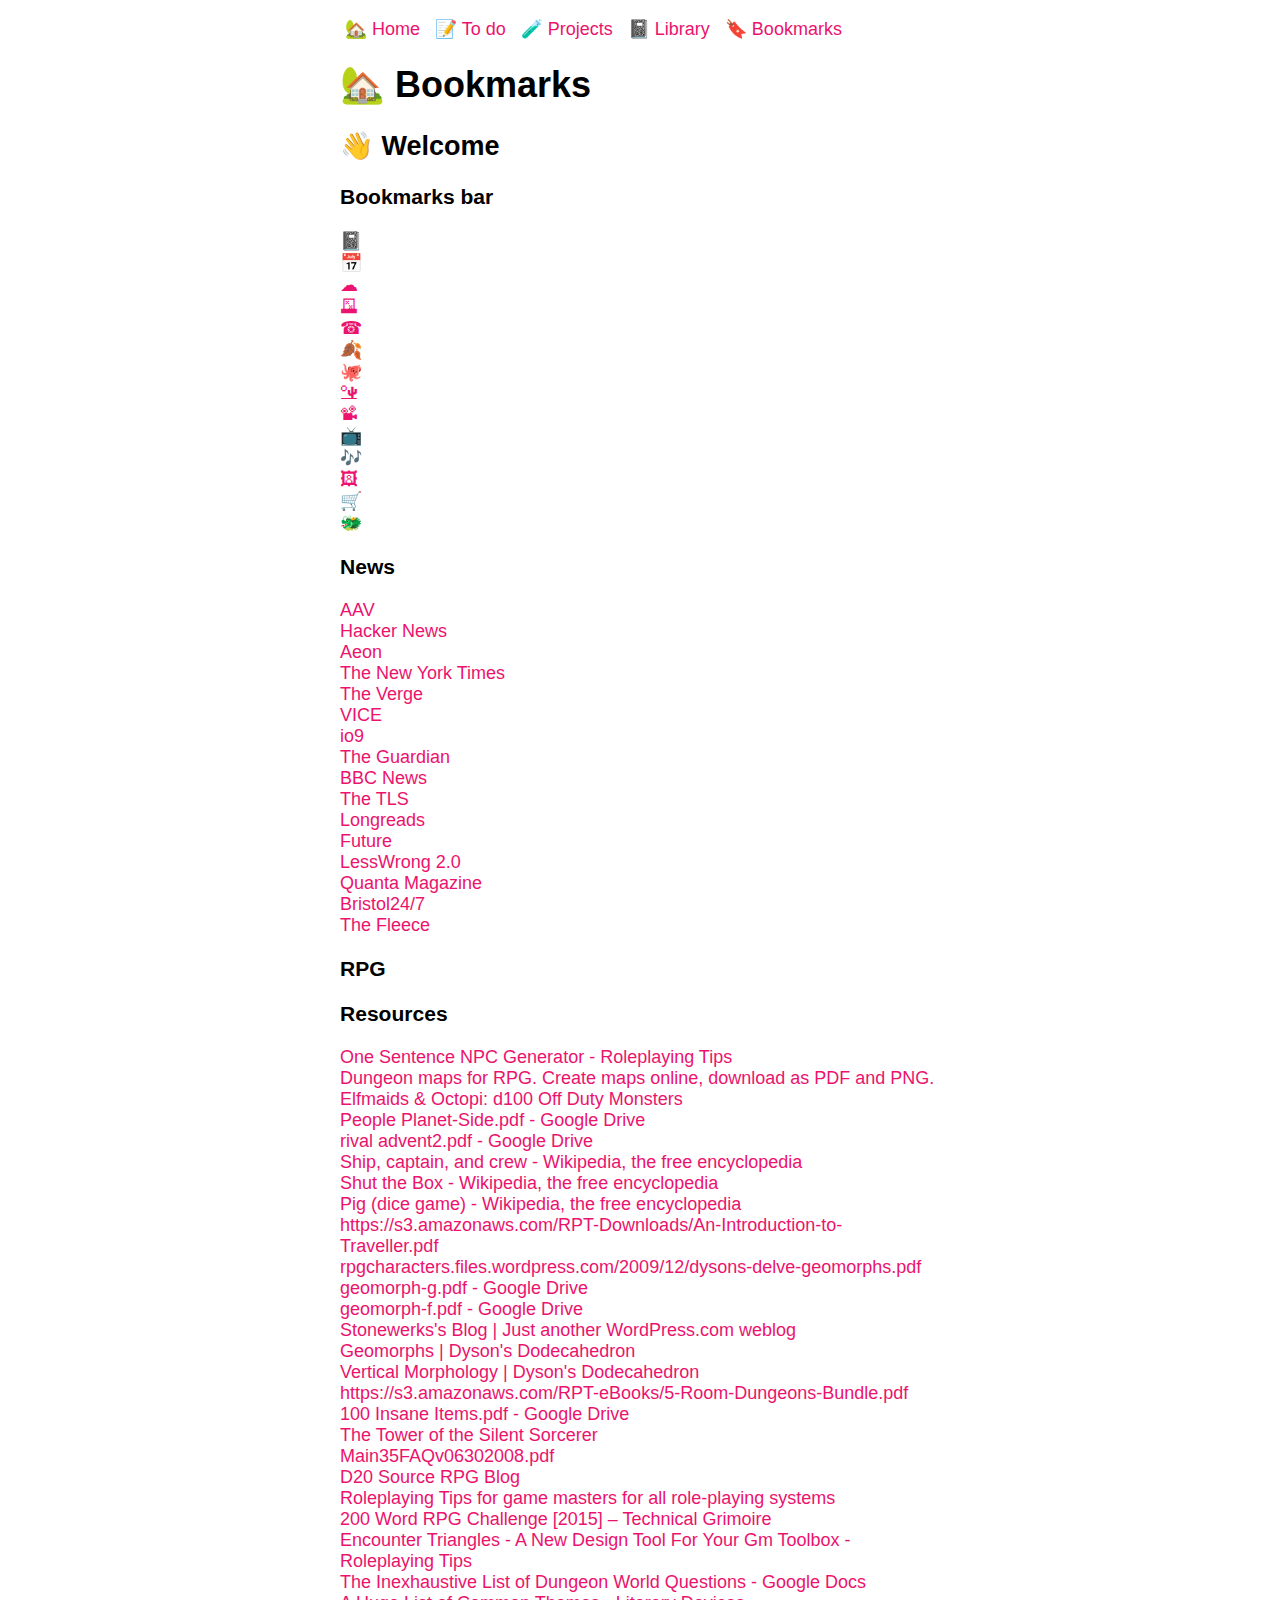
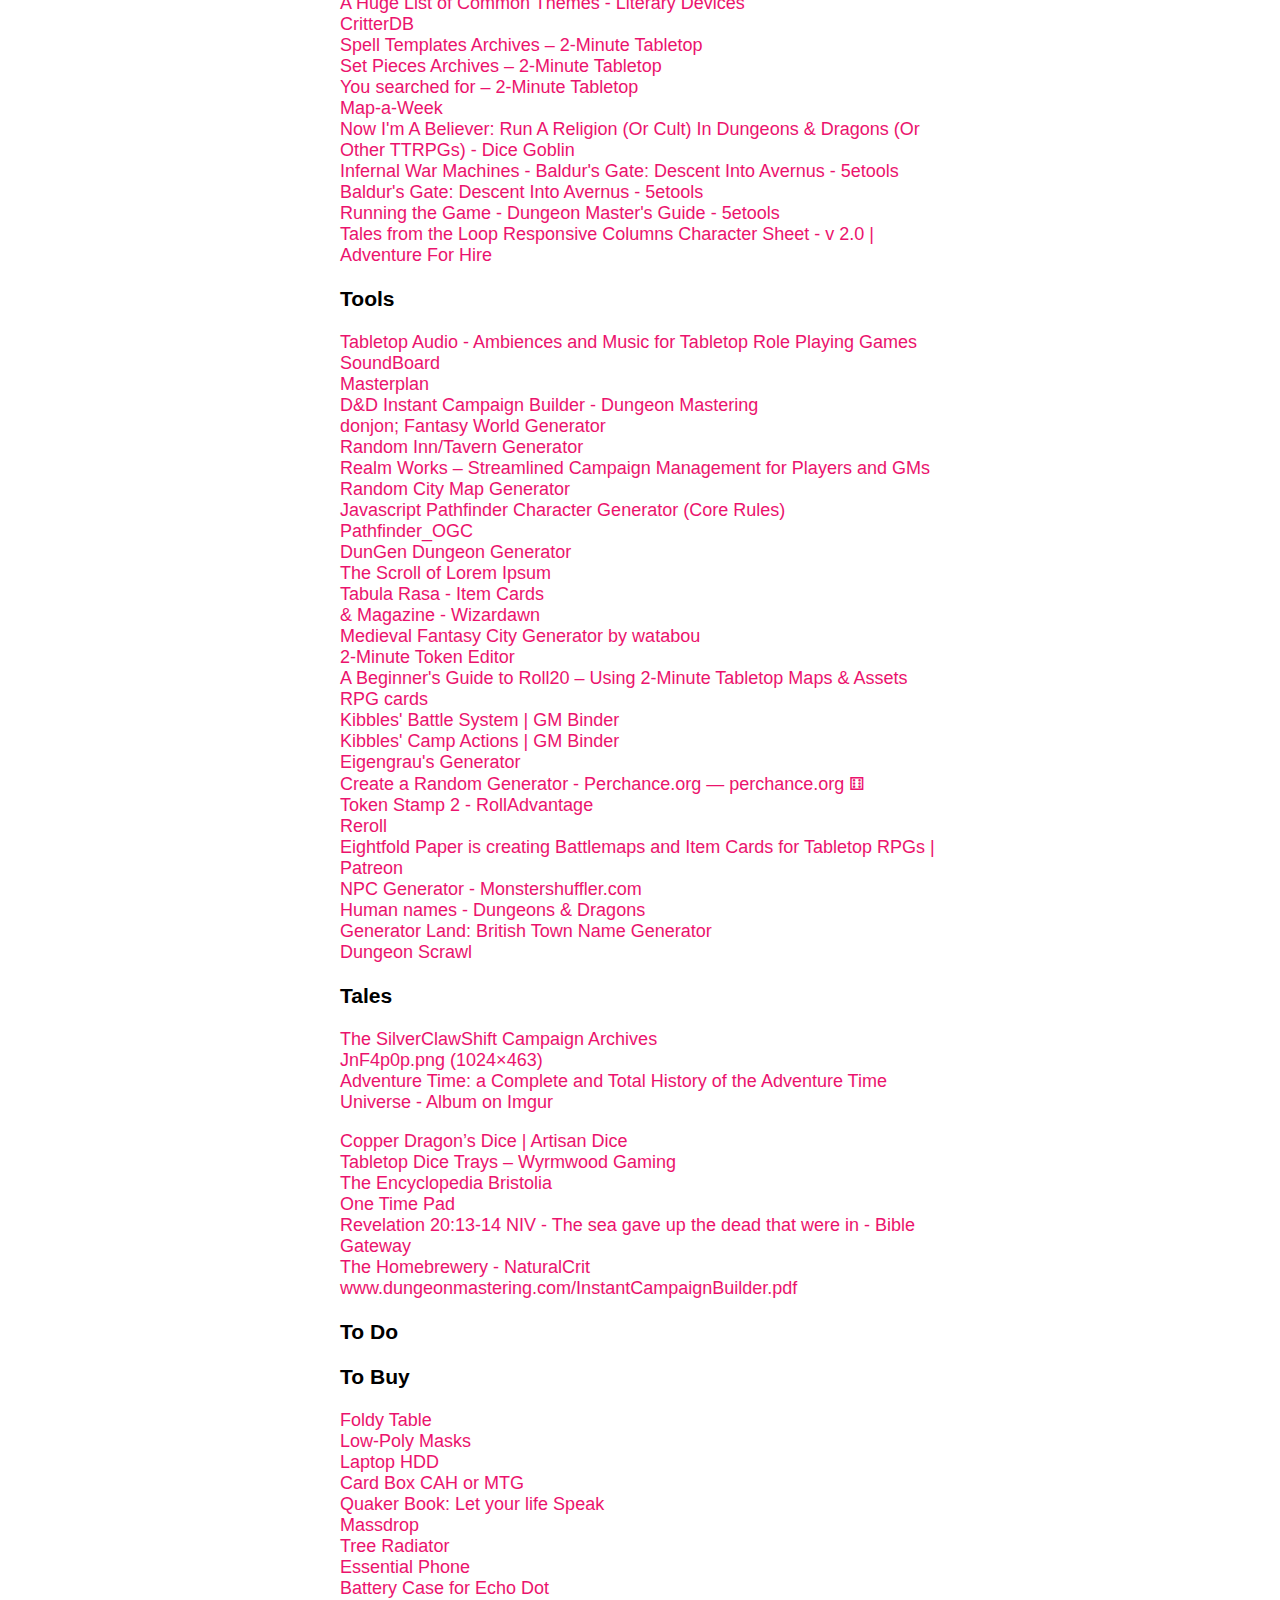
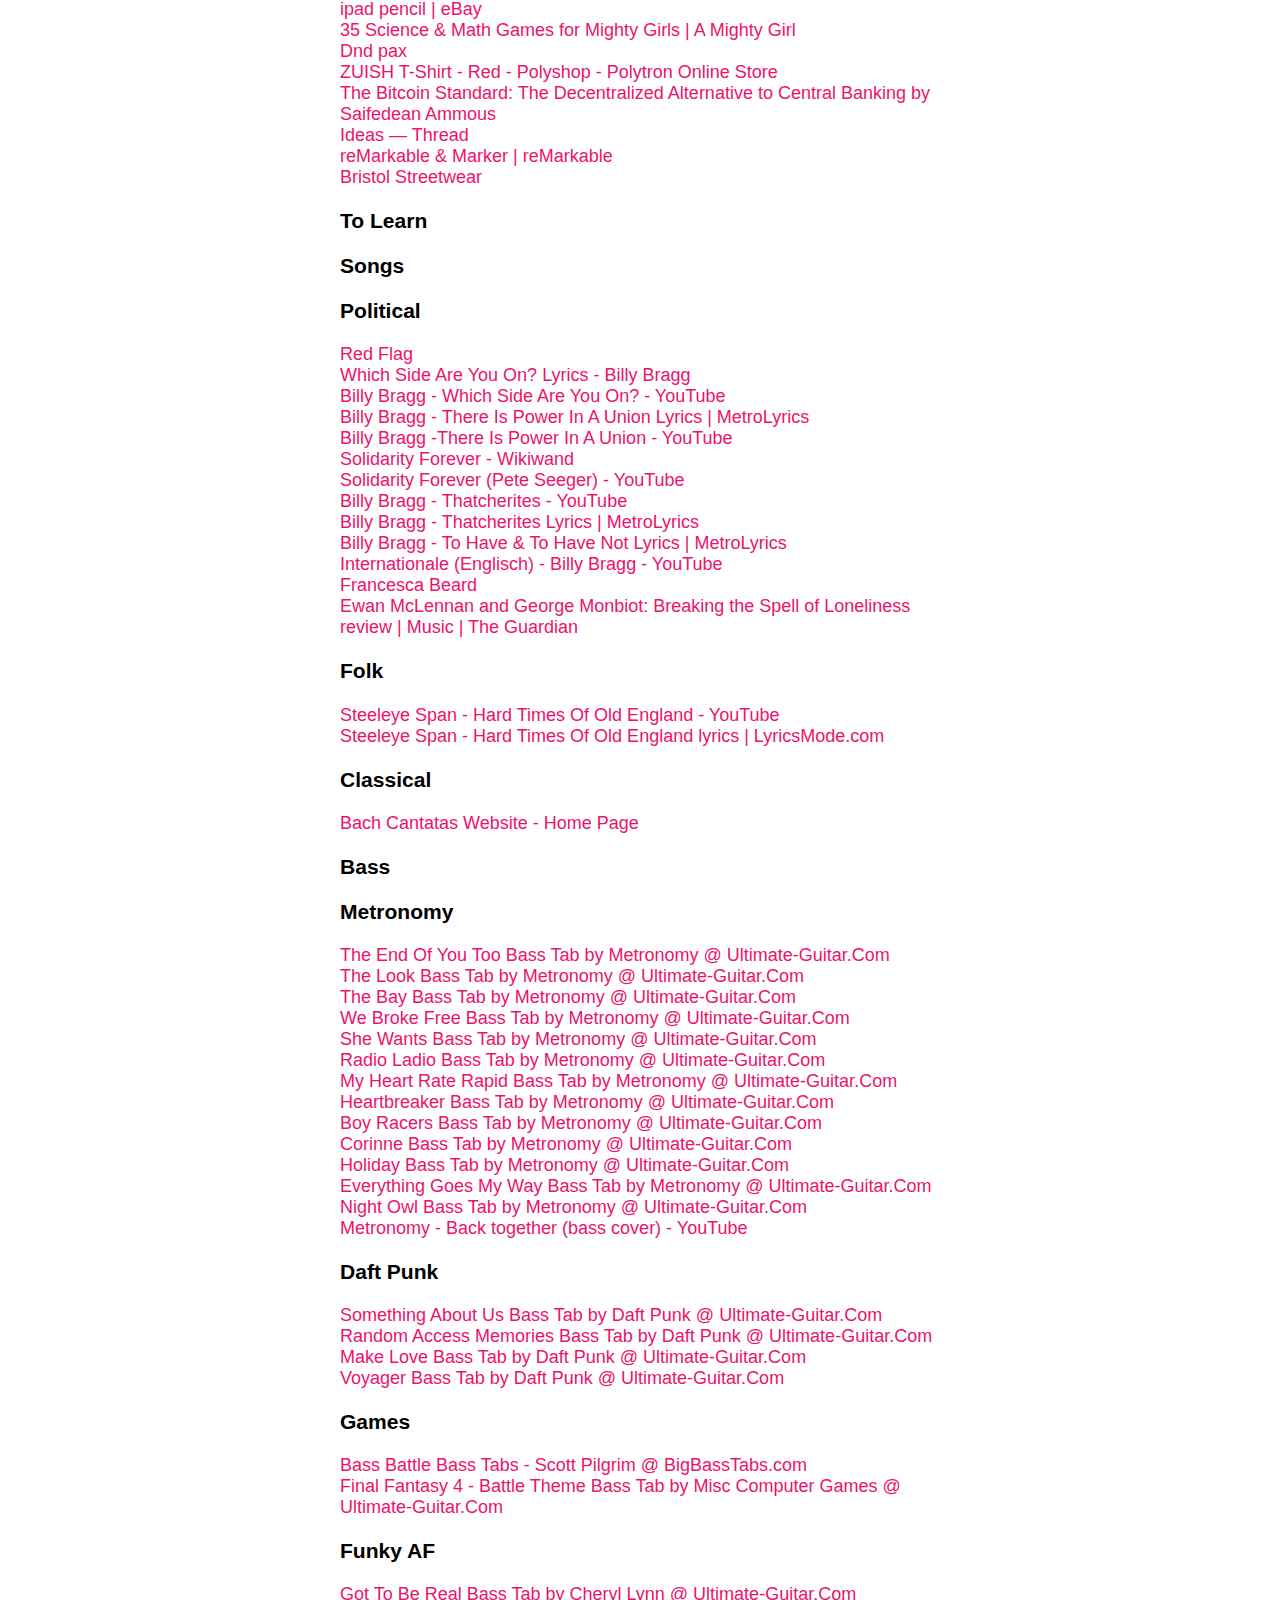
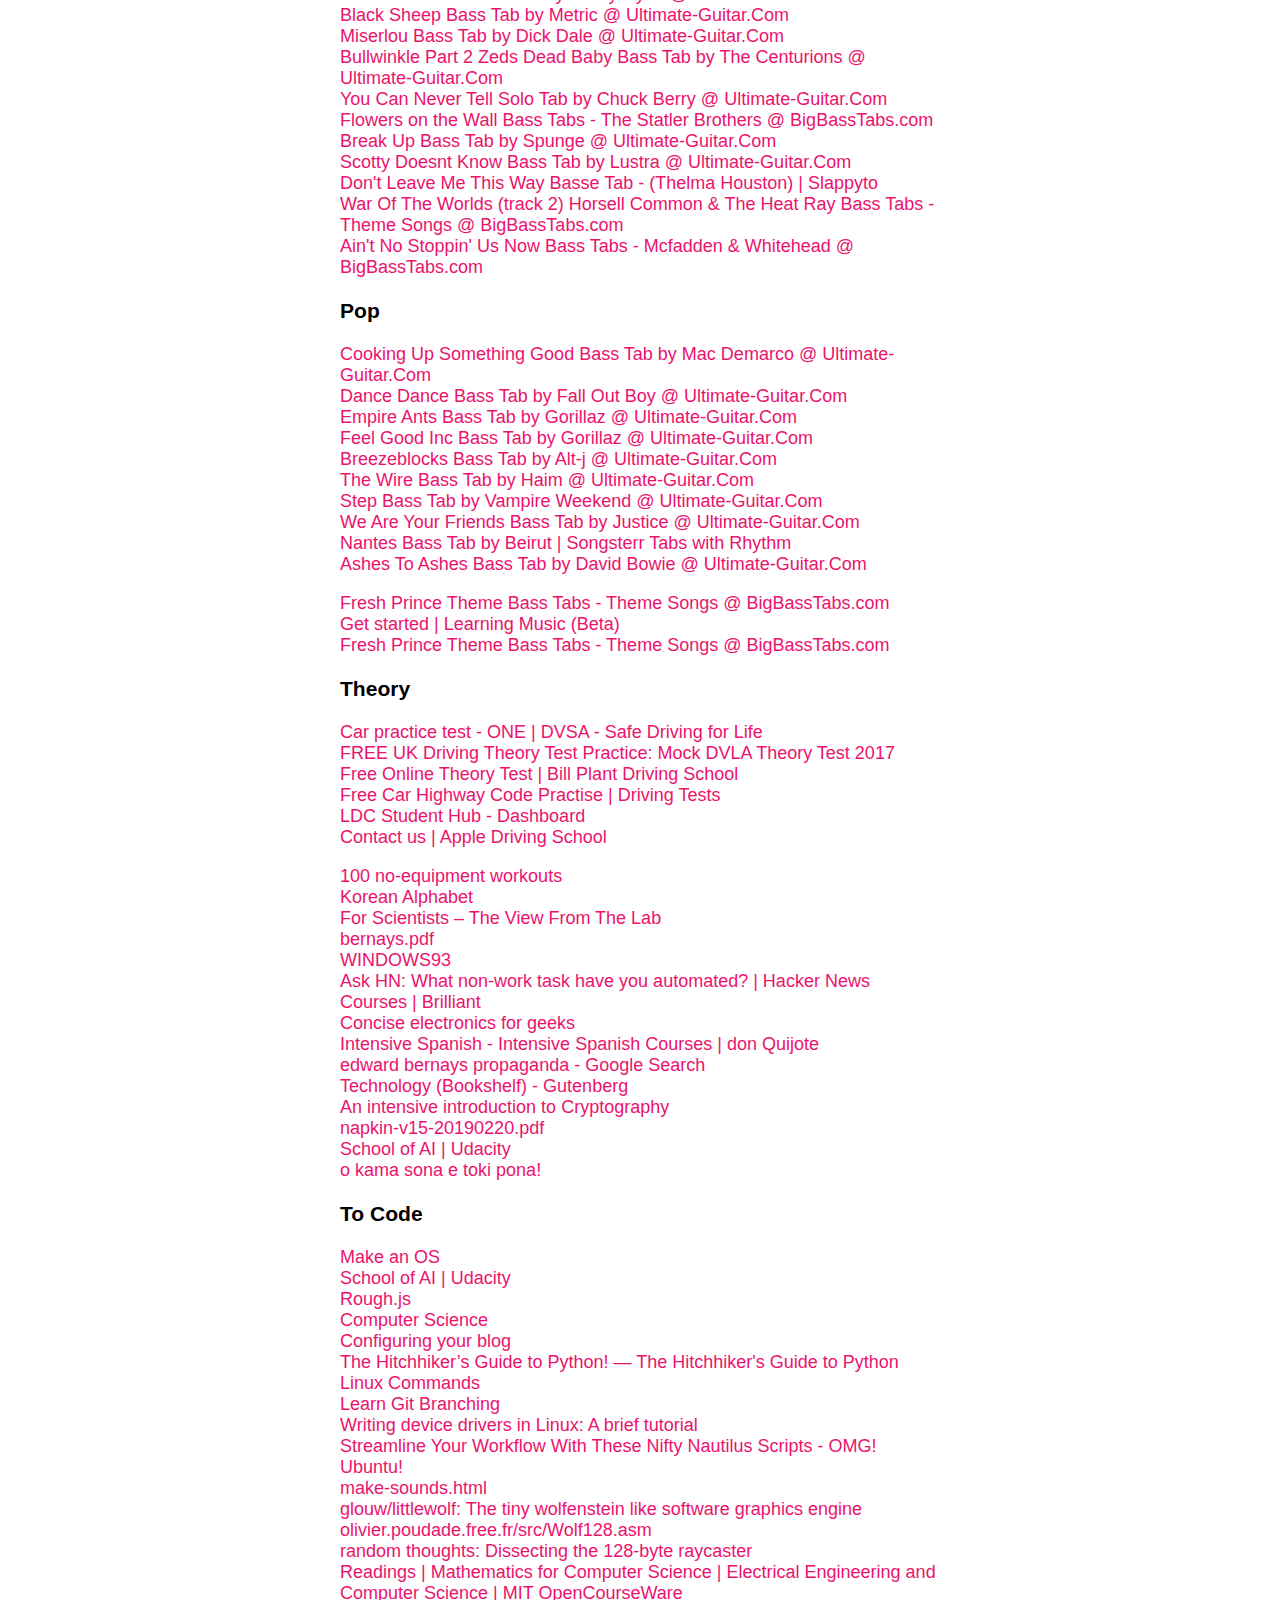
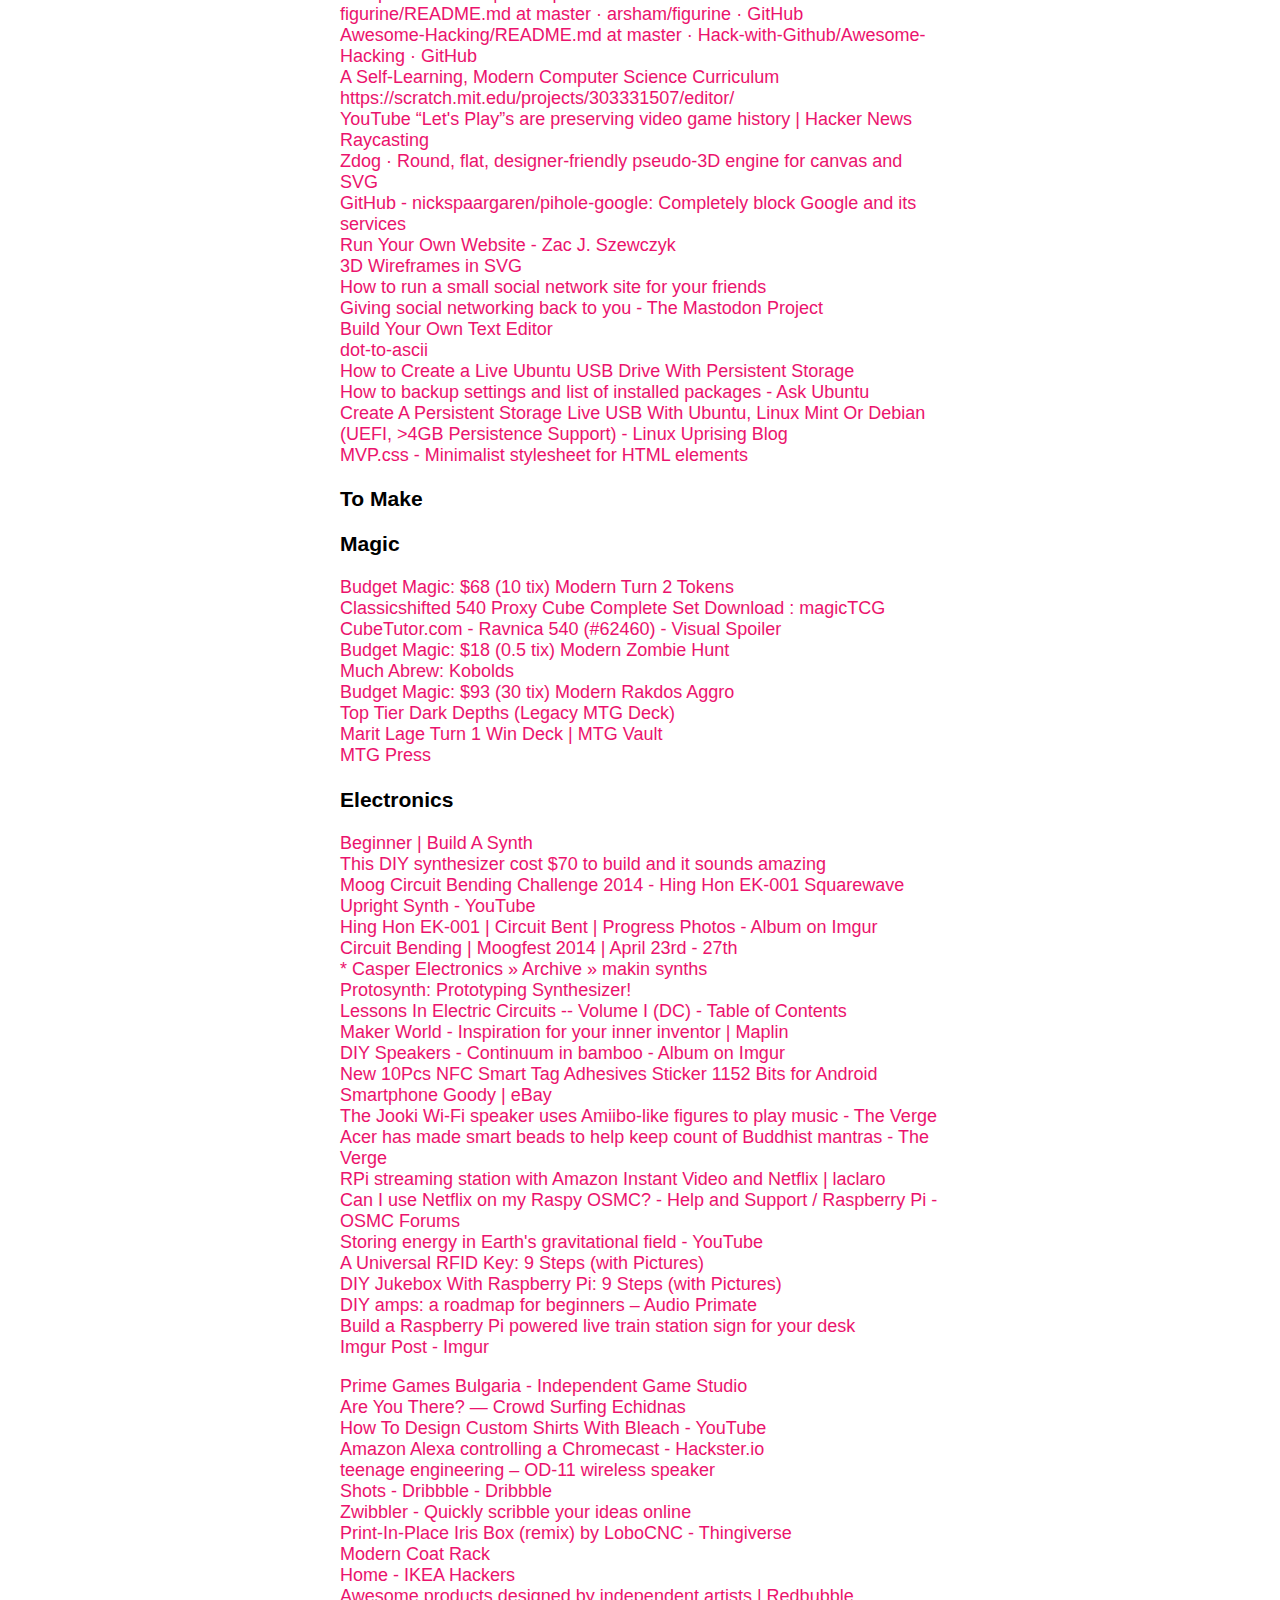
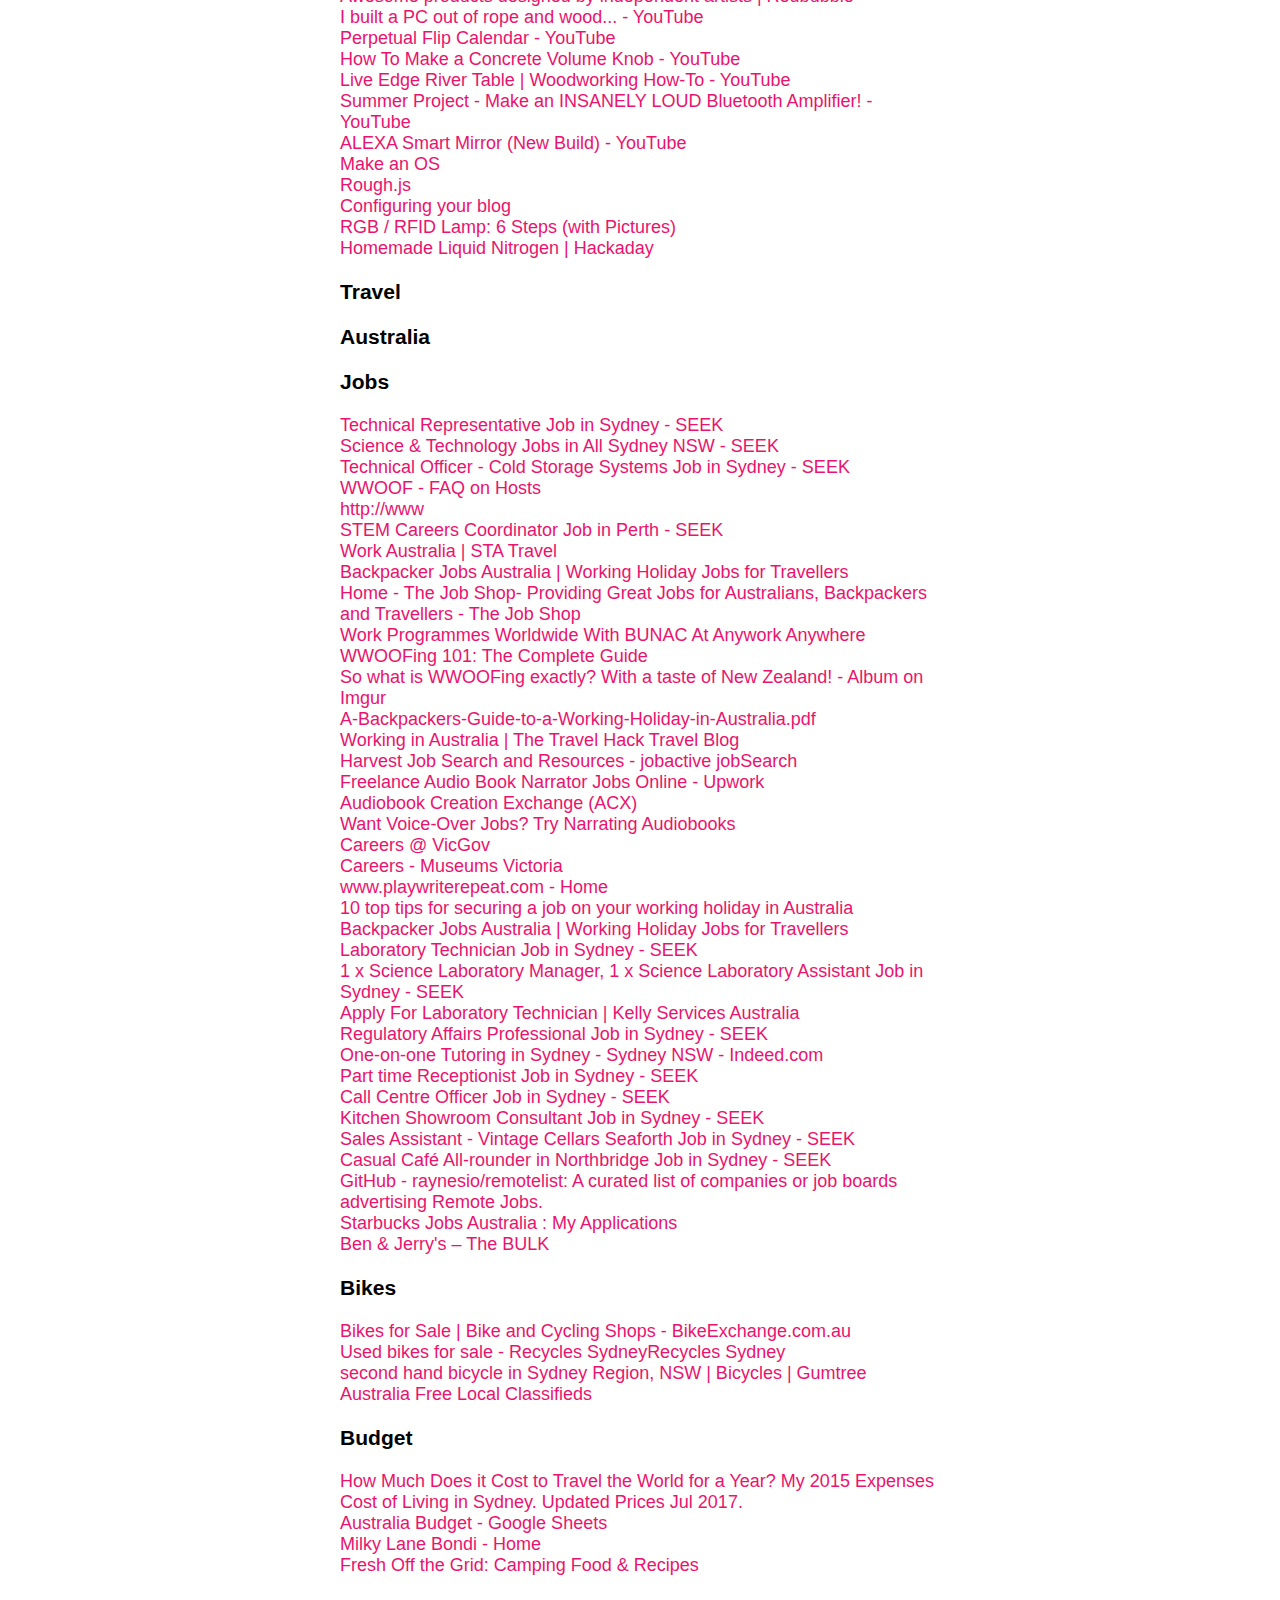
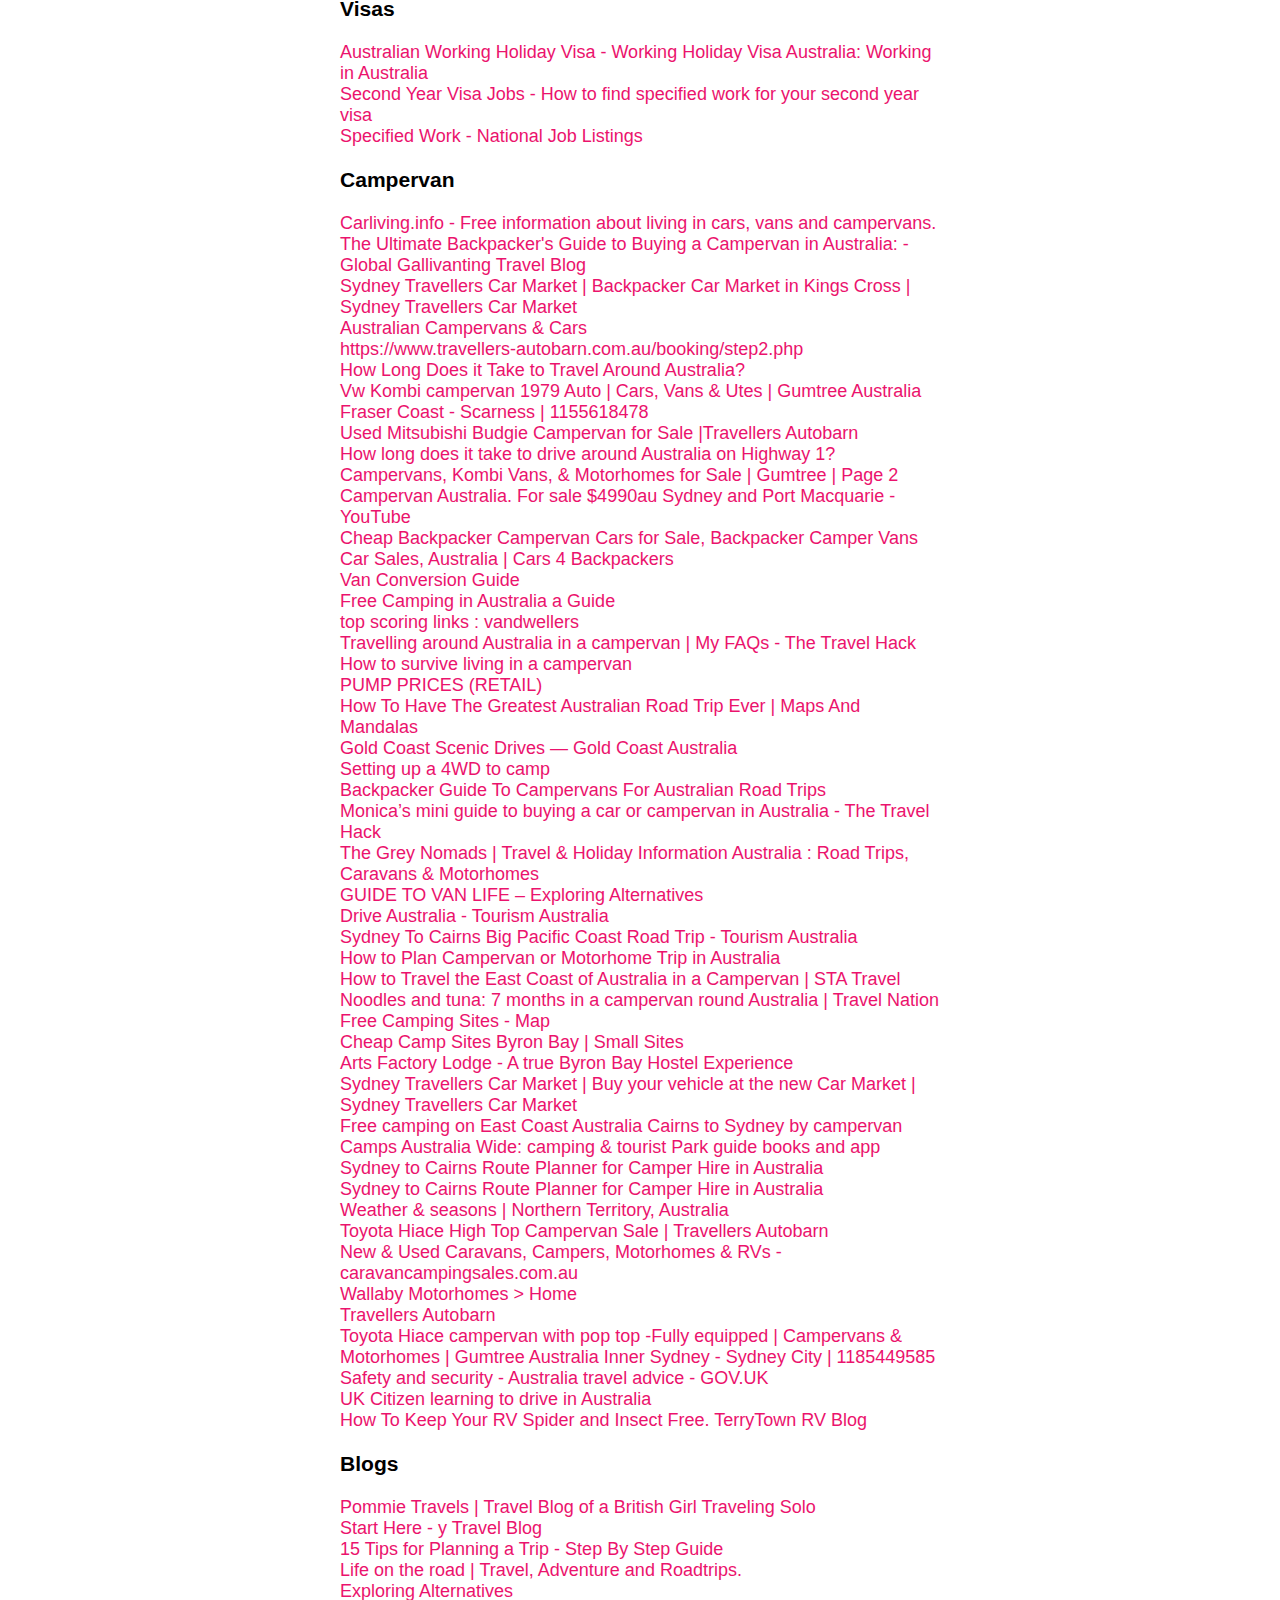
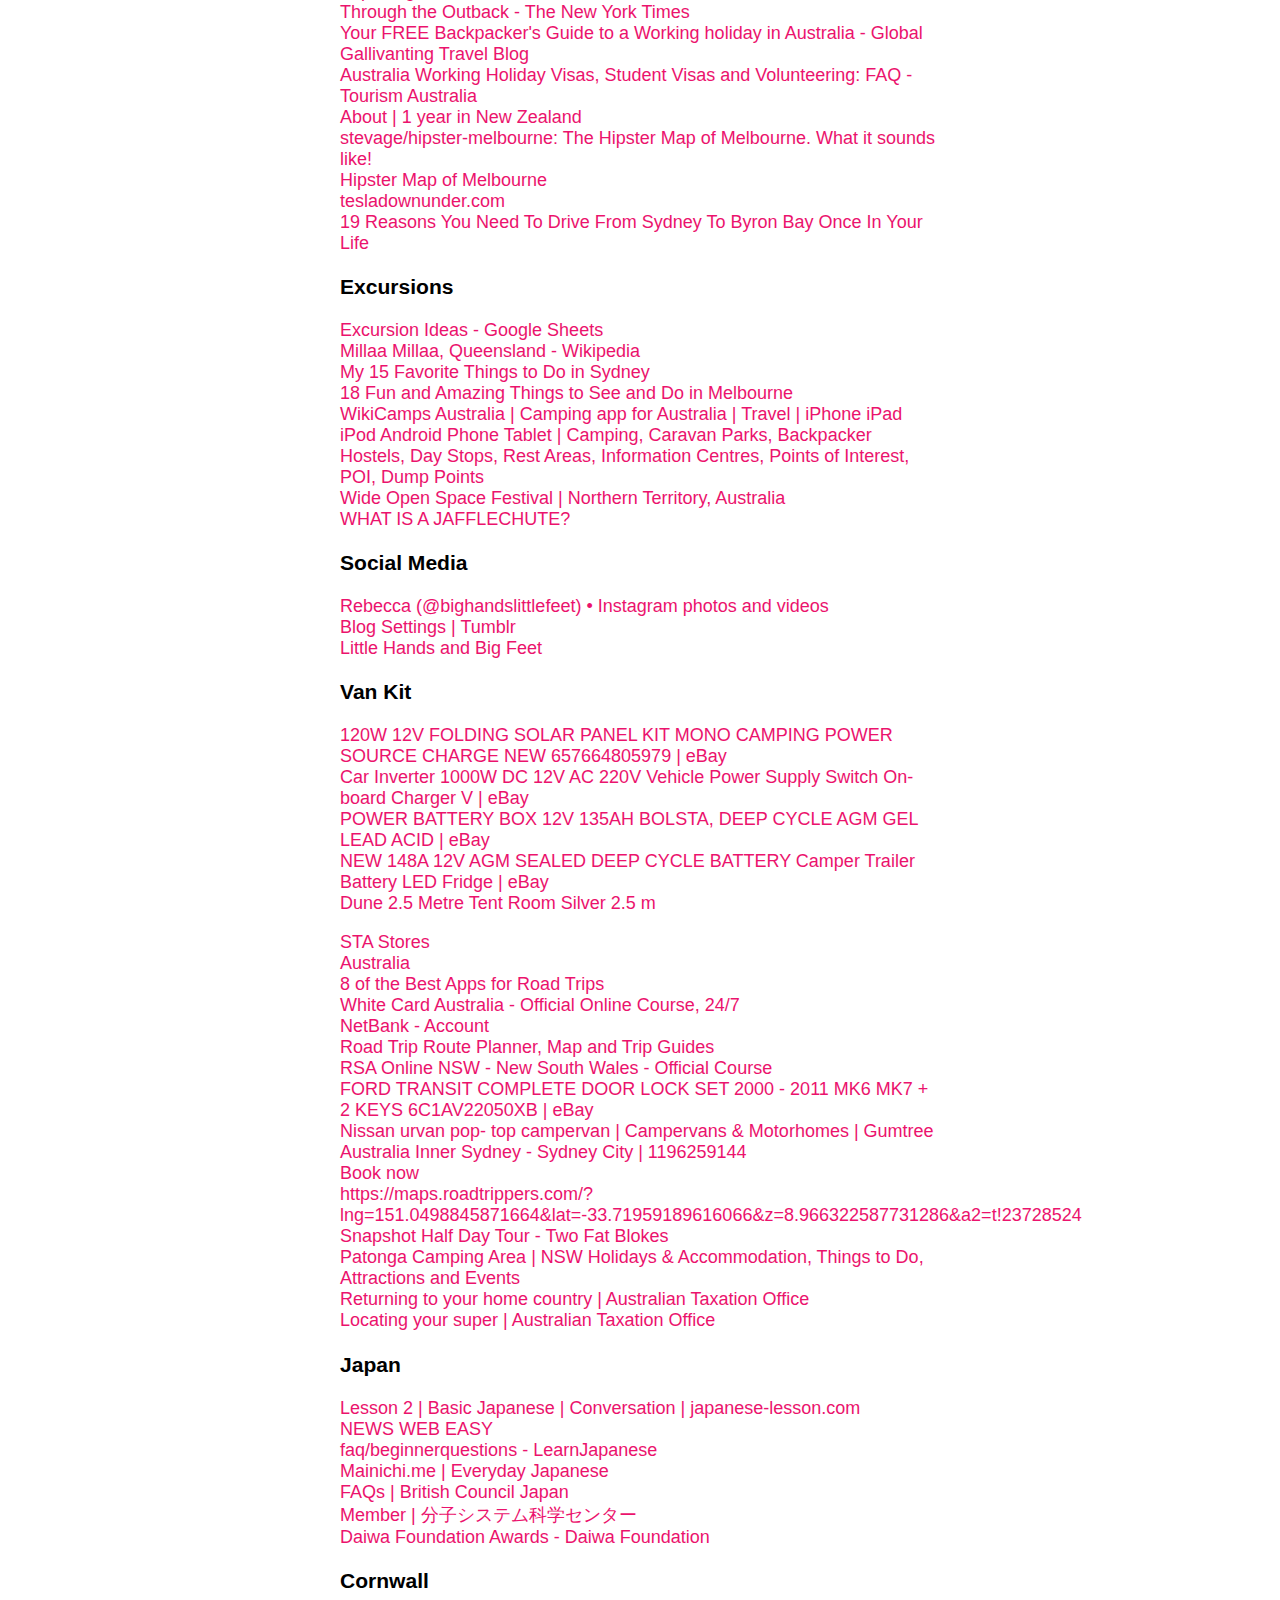
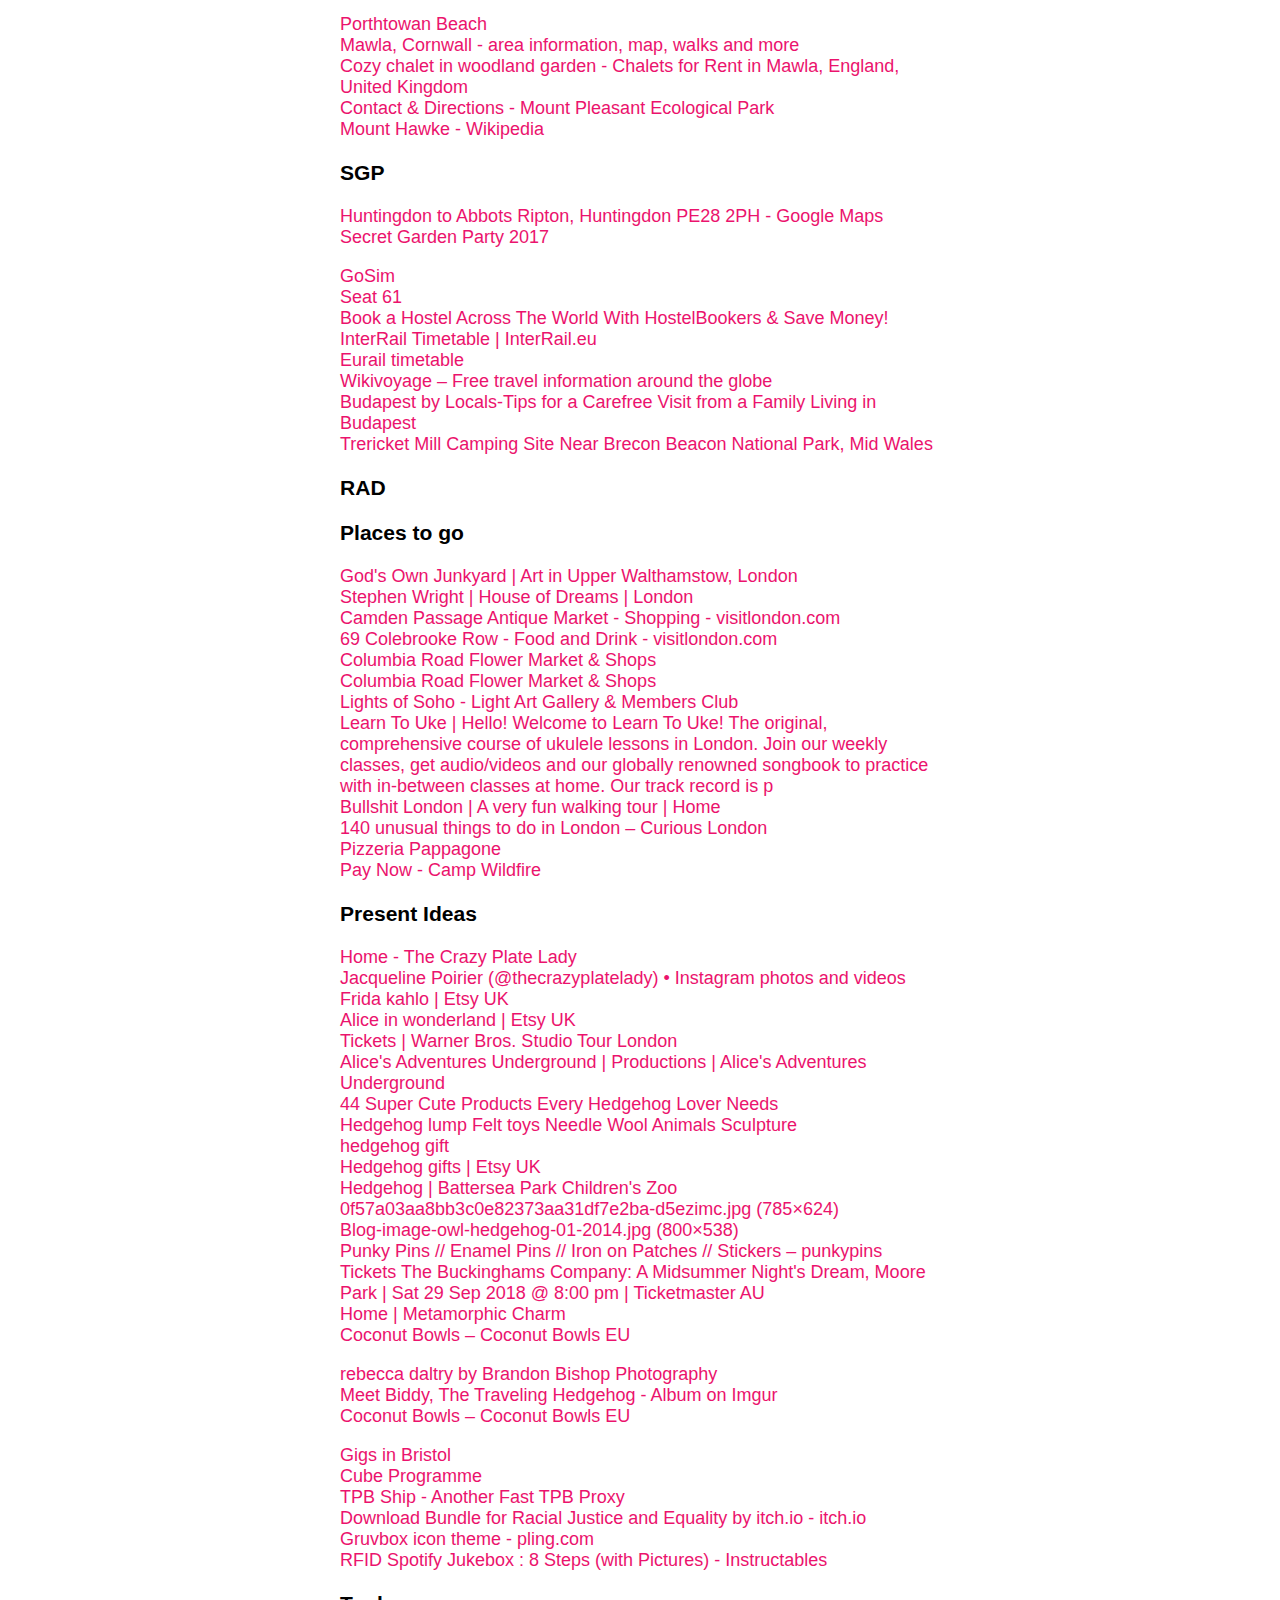
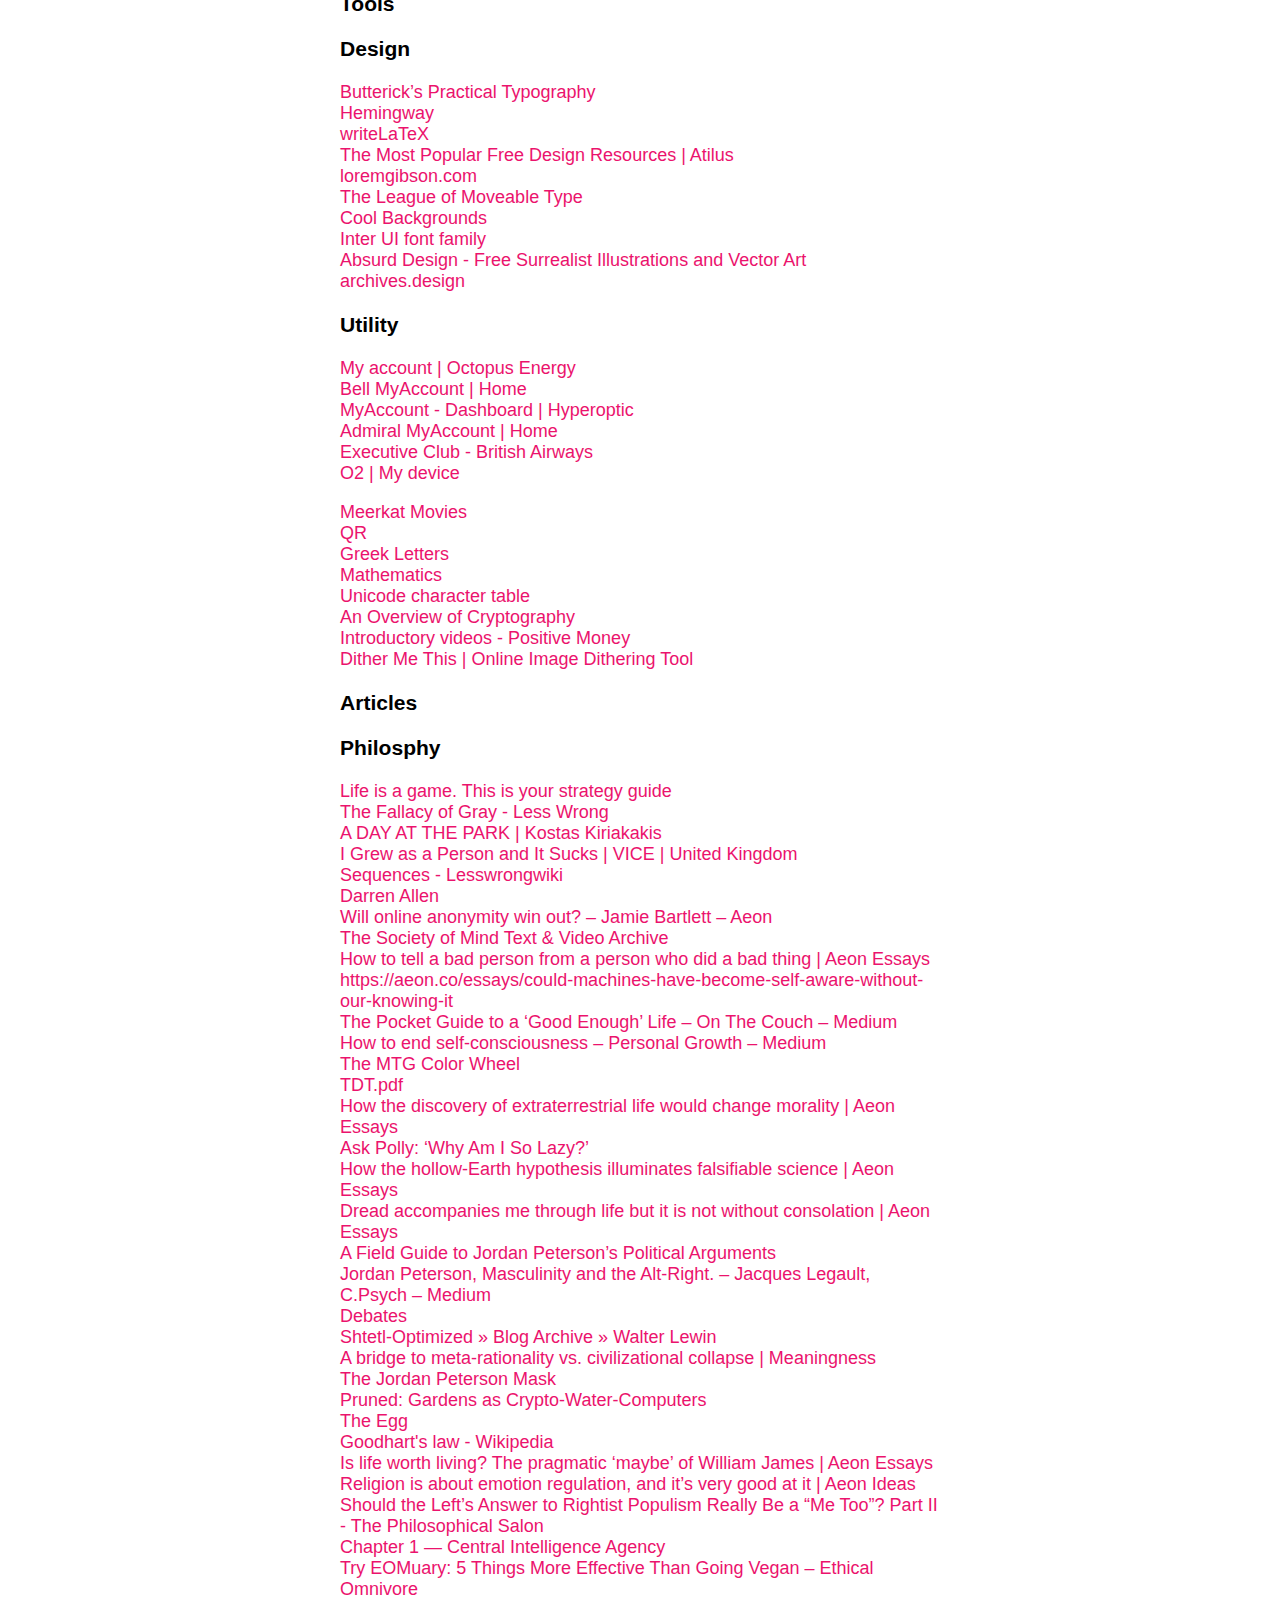
==== bookmarks.html @ bd9060c6 "make bookmarks.html" ====
<!DOCTYPE html>
<html>
<head>
	<title>Bookmarks</title>
	<meta charset="UTF-8">
	<meta name="viewport" content="width=device-width, initial-scale=1">
	<link rel="shortcut icon" href="./favicon.ico">
	<link rel="stylesheet" type="text/css" href="./style.css">
</head>
<body>
	<button id="dark-button" onclick="darkToggle()">Dark Mode</button>
<nav>
	<a href="./index.html" target="_top">🏡 Home</a>
	<a href="./todo.html" target="_top">📝 To do</a>
	<a href="./projects.html" target="_top">🧪 Projects</a></li>
	<a href="./library.html" target="_top">📓 Library</a>
	<a href="./bookmarks.html" target="_top">🔖 Bookmarks</a>
</nav>
	
	<h1>🏡 Bookmarks</h1>

	<h2>👋 Welcome</h2>
<DL><p>
    <DT><H3 ADD_DATE="1441451444" LAST_MODIFIED="1684858153" PERSONAL_TOOLBAR_FOLDER="true">Bookmarks bar</H3>
    <DL><p>
        <DT><A HREF="https://www.notion.so/Home-b39d79ae4a4d480c999fdc56fd3cfb64" ADD_DATE="1649325973" ICON="[data-uri]">📓</A>
        <DT><A HREF="https://calendar.google.com/calendar/render#main_7" ADD_DATE="1473957714" ICON="[data-uri]">📅</A>
        <DT><A HREF="https://drive.google.com/#my-drive" ADD_DATE="1338638189" ICON="[data-uri]">☁</A>
        <DT><A HREF="https://www.dropbox.com/h" ADD_DATE="1523804784" ICON="[data-uri]">🗳</A>
        <DT><A HREF="https://web.whatsapp.com/" ADD_DATE="1454512401" ICON="[data-uri]">☎</A>
        <DT><A HREF="https://www.overleaf.com/project" ADD_DATE="1562992935" ICON="[data-uri]">🍂</A>
        <DT><A HREF="https://github.com/" ADD_DATE="1613232939" ICON="[data-uri]">🐙</A>
        <DT><A HREF="https://lbhgh.github.io/" ADD_DATE="1613233490" ICON="[data-uri]">🏜</A>
        <DT><A HREF="http://www.netflix.com/browse" ADD_DATE="1452105534" ICON="[data-uri]">📽</A>
        <DT><A HREF="http://www.youtube.com/" ADD_DATE="1337614863" ICON="[data-uri]">📺</A>
        <DT><A HREF="https://play.spotify.com/?utm_source=web-player&utm_campaign=bookmark" ADD_DATE="1438101803" ICON="[data-uri]">🎶</A>
        <DT><A HREF="https://www.pinterest.co.uk/thesambriggs/" ADD_DATE="1531231122" ICON="[data-uri]">🖼</A>
        <DT><A HREF="http://www.amazon.co.uk/" ADD_DATE="1338638089" ICON="[data-uri]">🛒</A>
        <DT><A HREF="https://www.dndbeyond.com/" ADD_DATE="1666706001" ICON="[data-uri]">🐲</A>
        <DT><H3 ADD_DATE="1600192696" LAST_MODIFIED="1652440134">News</H3>
        <DL><p>
            <DT><A HREF="https://anotherangryvoice.blogspot.com/" ADD_DATE="1562113051" ICON="[data-uri]">AAV</A>
            <DT><A HREF="https://news.ycombinator.com/news" ADD_DATE="1481540709" ICON="[data-uri]">Hacker News</A>
            <DT><A HREF="https://aeon.co/" ADD_DATE="1475227748" ICON="[data-uri]">Aeon</A>
            <DT><A HREF="https://www.nytimes.com/?action=click&contentCollection=Europe&region=TopBar&module=HomePage-Button&pgtype=article" ADD_DATE="1494234833" ICON="[data-uri]">The New York Times</A>
            <DT><A HREF="https://www.theverge.com/" ADD_DATE="1494234841" ICON="[data-uri]">The Verge</A>
            <DT><A HREF="https://www.vice.com/en_uk" ADD_DATE="1494234847" ICON="[data-uri]">VICE</A>
            <DT><A HREF="http://io9.gizmodo.com/" ADD_DATE="1494234854" ICON="[data-uri]">io9</A>
            <DT><A HREF="https://www.theguardian.com/uk" ADD_DATE="1494234868" ICON="[data-uri]">The Guardian</A>
            <DT><A HREF="http://www.bbc.co.uk/news/0" ADD_DATE="1494234883" ICON="[data-uri]">BBC News</A>
            <DT><A HREF="http://www.the-tls.co.uk/" ADD_DATE="1497445976" ICON="[data-uri]">The TLS</A>
            <DT><A HREF="https://longreads.com/" ADD_DATE="1497626167" ICON="[data-uri]">Longreads</A>
            <DT><A HREF="http://www.bbc.com/future" ADD_DATE="1504860521" ICON="[data-uri]">Future</A>
            <DT><A HREF="https://www.lesserwrong.com/" ADD_DATE="1508774031" ICON="[data-uri]">LessWrong 2.0</A>
            <DT><A HREF="https://www.quantamagazine.org/" ADD_DATE="1509093522" ICON="[data-uri]">Quanta Magazine</A>
            <DT><A HREF="https://www.bristol247.com/" ADD_DATE="1650529841" ICON="[data-uri]">Bristol24/7</A>
            <DT><A HREF="https://thefleece.co.uk/whats-on/gigs/" ADD_DATE="1650529855" ICON="[data-uri]">The Fleece</A>
        </DL><p>
        <DT><H3 ADD_DATE="1600192696" LAST_MODIFIED="1600192696">RPG</H3>
        <DL><p>
            <DT><H3 ADD_DATE="1600192696" LAST_MODIFIED="1677606343">Resources</H3>
            <DL><p>
                <DT><A HREF="http://www.roleplayingtips.com/one-sentence-npc-generator/" ADD_DATE="1409664529" ICON="[data-uri]">One Sentence NPC Generator - Roleplaying Tips</A>
                <DT><A HREF="http://pyromancers.com/dungeon-painter-online/" ADD_DATE="1417535604" ICON="[data-uri]">Dungeon maps for RPG. Create maps online, download as PDF and PNG.</A>
                <DT><A HREF="http://elfmaidsandoctopi.blogspot.com.au/2014/12/d100-off-duty-monsters.html" ADD_DATE="1417788395" ICON="[data-uri]">Elfmaids &amp; Octopi: d100 Off Duty Monsters</A>
                <DT><A HREF="https://drive.google.com/file/d/0B4XPsApBrOnLU3RNZUtRQ1pickE/view" ADD_DATE="1417788480" ICON="[data-uri]">People Planet-Side.pdf - Google Drive</A>
                <DT><A HREF="https://docs.google.com/file/d/0B1AosN0iMF-RNmE1MmZhNTctNTgyZC00ZjBmLTkxODktMzMyZWE3OTgwNjMz/edit" ADD_DATE="1417788503" ICON="[data-uri]">rival advent2.pdf - Google Drive</A>
                <DT><A HREF="http://en.wikipedia.org/wiki/Ship,_captain,_and_crew" ADD_DATE="1418057132" ICON="[data-uri]">Ship, captain, and crew - Wikipedia, the free encyclopedia</A>
                <DT><A HREF="http://en.wikipedia.org/wiki/Shut_the_Box" ADD_DATE="1418057137" ICON="[data-uri]">Shut the Box - Wikipedia, the free encyclopedia</A>
                <DT><A HREF="http://en.wikipedia.org/wiki/Pig_%28dice_game%29" ADD_DATE="1418057143">Pig (dice game) - Wikipedia, the free encyclopedia</A>
                <DT><A HREF="https://s3.amazonaws.com/RPT-Downloads/An-Introduction-to-Traveller.pdf" ADD_DATE="1418057148">https://s3.amazonaws.com/RPT-Downloads/An-Introduction-to-Traveller.pdf</A>
                <DT><A HREF="http://rpgcharacters.files.wordpress.com/2009/12/dysons-delve-geomorphs.pdf" ADD_DATE="1418057197">rpgcharacters.files.wordpress.com/2009/12/dysons-delve-geomorphs.pdf</A>
                <DT><A HREF="https://docs.google.com/file/d/0B_A4UbFahg79YWIzMmZhZmEtYmZiYi00Y2E3LWIzZjAtMDFkODFlZjMyNTk5/edit" ADD_DATE="1418057253" ICON="[data-uri]">geomorph-g.pdf - Google Drive</A>
                <DT><A HREF="https://docs.google.com/file/d/0B_A4UbFahg79ZjM0MjJlMjItMzJhMy00MzgyLThiYTQtMzQzMDMyOTU0ZTFk/edit?hl=en_US" ADD_DATE="1418057289" ICON="[data-uri]">geomorph-f.pdf - Google Drive</A>
                <DT><A HREF="http://stonewerks.wordpress.com/" ADD_DATE="1418117232" ICON="[data-uri]">Stonewerks&#39;s Blog | Just another WordPress.com weblog</A>
                <DT><A HREF="http://rpgcharacters.wordpress.com/maps/geomorph-mapping-project/" ADD_DATE="1418117266" ICON="[data-uri]">Geomorphs | Dyson&#39;s Dodecahedron</A>
                <DT><A HREF="http://rpgcharacters.wordpress.com/maps/vertical-morphology/" ADD_DATE="1418117533">Vertical Morphology | Dyson&#39;s Dodecahedron</A>
                <DT><A HREF="https://s3.amazonaws.com/RPT-eBooks/5-Room-Dungeons-Bundle.pdf" ADD_DATE="1422355754">https://s3.amazonaws.com/RPT-eBooks/5-Room-Dungeons-Bundle.pdf</A>
                <DT><A HREF="https://drive.google.com/file/d/0B8q5FURYtxH6WjBFaFg3S2xhWjQ/view" ADD_DATE="1422885263" ICON="[data-uri]">100 Insane Items.pdf - Google Drive</A>
                <DT><A HREF="http://jrl755.blogspot.ca/" ADD_DATE="1422885290" ICON="[data-uri]">The Tower of the Silent Sorcerer</A>
                <DT><A HREF="https://docs.google.com/viewer?a=v&pid=sites&srcid=ZGVmYXVsdGRvbWFpbnxwYXRoZmluZGVyb2djfGd4OjViOWJlMjRkMmU2ZjVmODk" ADD_DATE="1423050266" ICON="[data-uri]">Main35FAQv06302008.pdf</A>
                <DT><A HREF="http://www.d20source.com/" ADD_DATE="1423046996" ICON="[data-uri]">D20 Source RPG Blog</A>
                <DT><A HREF="http://www.roleplayingtips.com/readissue.php?number=56" ADD_DATE="1430232036" ICON="[data-uri]">Roleplaying Tips for game masters for all role-playing systems</A>
                <DT><A HREF="http://schirduans.com/david/2015/04/200-word-rpg-challenge.html" ADD_DATE="1459523959" ICON="[data-uri]">200 Word RPG Challenge [2015] – Technical Grimoire</A>
                <DT><A HREF="https://roleplayingtips.com/gm-techniques/yes-ill-cheese-encounter-triangles/?utm_source=ActiveCampaign&utm_medium=email&utm_content=RPT+Gem%3A+A+Fantastic+Encounter+Building+Tool&utm_campaign=RPT+Gem%3A+A+Fantastic+Encounter+Building+Tool" ADD_DATE="1486737406" ICON="[data-uri]">Encounter Triangles - A New Design Tool For Your Gm Toolbox - Roleplaying Tips</A>
                <DT><A HREF="https://docs.google.com/document/d/12zEqPivkfBjsLq5xk_Z0rMmhd0ihxMvWoZApFMcGtzI/edit" ADD_DATE="1486737418" ICON="[data-uri]">The Inexhaustive List of Dungeon World Questions - Google Docs</A>
                <DT><A HREF="https://literarydevices.net/a-huge-list-of-common-themes/?utm_source=ActiveCampaign&utm_medium=email&utm_content=The+Storyteller+s+Secret+Weapon+That+Most+Game+Masters+Struggle+With&utm_campaign=The+Storyteller+s+Secret+Weapon+That+Most+Game+Masters+Struggle+With" ADD_DATE="1488211709" ICON="[data-uri]">A Huge List of Common Themes - Literary Devices</A>
                <DT><A HREF="https://critterdb.com/#/publishedbestiary/list/popular" ADD_DATE="1590594876" ICON="[data-uri]">CritterDB</A>
                <DT><A HREF="https://2minutetabletop.com/product-category/tokens/spell-templates/" ADD_DATE="1599653542" ICON="[data-uri]">Spell Templates Archives – 2-Minute Tabletop</A>
                <DT><A HREF="https://2minutetabletop.com/product-category/set-pieces/" ADD_DATE="1599653571" ICON="[data-uri]">Set Pieces Archives – 2-Minute Tabletop</A>
                <DT><A HREF="https://2minutetabletop.com/?s=sewer&search_id=product&post_type=product&fbclid=IwAR3Hk0DvcxWQn-tBP-ZD1BhFPwkQ8VHtnHMPiyd6aDmNosrIxMxZlQc5QSo" ADD_DATE="1599653589" ICON="[data-uri]">You searched for – 2-Minute Tabletop</A>
                <DT><A HREF="http://archive.wizards.com/default.asp?x=dnd/mwa/archiveall" ADD_DATE="1611220414" ICON="[data-uri]">Map-a-Week</A>
                <DT><A HREF="https://dicegoblin.blog/2021/02/15/now-im-a-believer-run-a-religion-or-cult-in-dungeons-dragons-or-other-ttrpgs/" ADD_DATE="1613464305" ICON="[data-uri]">Now I&#39;m A Believer: Run A Religion (Or Cult) In Dungeons &amp; Dragons (Or Other TTRPGs) - Dice Goblin</A>
                <DT><A HREF="https://5e.tools/adventure.html#bgdia,11" ADD_DATE="1666704569" ICON="[data-uri]">Infernal War Machines - Baldur&#39;s Gate: Descent Into Avernus - 5etools</A>
                <DT><A HREF="https://5e.tools/adventure.html#bgdia,11,fiendish%20variations" ADD_DATE="1666704974" ICON="[data-uri]">Baldur&#39;s Gate: Descent Into Avernus - 5etools</A>
                <DT><A HREF="https://5e.tools/book.html#DMG,8,chases,0" ADD_DATE="1666706139" ICON="[data-uri]">Running the Game - Dungeon Master&#39;s Guide - 5etools</A>
                <DT><A HREF="https://sheet.adventureforhire.com/loop/" ADD_DATE="1677606343" ICON="[data-uri]">Tales from the Loop Responsive Columns Character Sheet - v 2.0 | Adventure For Hire</A>
            </DL><p>
            <DT><H3 ADD_DATE="1600192696" LAST_MODIFIED="1676566343">Tools</H3>
            <DL><p>
                <DT><A HREF="http://tabletopaudio.com/#" ADD_DATE="1408915807">Tabletop Audio - Ambiences and Music for Tabletop Role Playing Games</A>
                <DT><A HREF="http://www.zhornsoftware.co.uk/soundboard/" ADD_DATE="1409743520">SoundBoard</A>
                <DT><A HREF="http://masterplan.habitualindolence.net/" ADD_DATE="1409844961">Masterplan</A>
                <DT><A HREF="http://www.dungeonmastering.com/campaigns-adventures/instant-campaign-builder-official-release" ADD_DATE="1409845549">D&amp;D Instant Campaign Builder - Dungeon Mastering</A>
                <DT><A HREF="http://donjon.bin.sh/fantasy/world/" ADD_DATE="1409851141" ICON="[data-uri]">donjon; Fantasy World Generator</A>
                <DT><A HREF="http://www.inkwellideas.com/roleplaying_tools/random_inn/" ADD_DATE="1417535600" ICON="[data-uri]">Random Inn/Tavern Generator</A>
                <DT><A HREF="http://www.wolflair.com/realmworks" ADD_DATE="1409743336">Realm Works – Streamlined Campaign Management for Players and GMs</A>
                <DT><A HREF="http://www.inkwellideas.com/roleplaying_tools/random_city/" ADD_DATE="1417535594" ICON="[data-uri]">Random City Map Generator</A>
                <DT><A HREF="http://www.pathguy.com/PathfinderCore.htm" ADD_DATE="1423051048">Javascript Pathfinder Character Generator (Core Rules)</A>
                <DT><A HREF="http://www.d20pfsrd.com/home" ADD_DATE="1423057216">Pathfinder_OGC</A>
                <DT><A HREF="http://meta-studios.com/dg/dungen.html" ADD_DATE="1440421894">DunGen Dungeon Generator</A>
                <DT><A HREF="http://codepen.io/browles/pen/pgdMbK" ADD_DATE="1457359138" ICON="[data-uri]">The Scroll of Lorem Ipsum</A>
                <DT><A HREF="http://itemcards.com/" ADD_DATE="1418056906">Tabula Rasa - Item Cards</A>
                <DT><A HREF="http://wizardawn.and-mag.com/tool_world.php?utm_source=ActiveCampaign&utm_medium=email&utm_content=RPT+Gems+%2378%3A+NPC+voices%2C+stormy+seas%2C+daily+traps%2C+wilderness+map+generator&utm_campaign=RPT+Gems+%2378" ADD_DATE="1476709287">&amp; Magazine - Wizardawn</A>
                <DT><A HREF="https://watabou.itch.io/medieval-fantasy-city-generator" ADD_DATE="1531816535" ICON="[data-uri]">Medieval Fantasy City Generator by watabou</A>
                <DT><A HREF="https://2minutetabletop.com/tokeneditor/" ADD_DATE="1599653511" ICON="[data-uri]">2-Minute Token Editor</A>
                <DT><A HREF="https://2minutetabletop.com/beginners-guide-to-roll20/" ADD_DATE="1599653525" ICON="[data-uri]">A Beginner&#39;s Guide to Roll20 – Using 2-Minute Tabletop Maps &amp; Assets</A>
                <DT><A HREF="https://crobi.github.io/rpg-cards/generator/generate.html" ADD_DATE="1602831938">RPG cards</A>
                <DT><A HREF="https://www.gmbinder.com/share/-MGWKnT0-aCHbY55XR2J" ADD_DATE="1602831955">Kibbles&#39; Battle System | GM Binder</A>
                <DT><A HREF="https://www.gmbinder.com/share/-MK0g94rlPq9A0KprEKC" ADD_DATE="1603376180">Kibbles&#39; Camp Actions | GM Binder</A>
                <DT><A HREF="https://eigengrausgenerator.com/#idealknowingpachyderm" ADD_DATE="1605189201">Eigengrau&#39;s Generator</A>
                <DT><A HREF="https://perchance.org/welcome" ADD_DATE="1609349836" ICON="[data-uri]">Create a Random Generator - Perchance.org ― perchance.org ⚅</A>
                <DT><A HREF="http://rolladvantage.com/tokenstamp/" ADD_DATE="1647867719" ICON="[data-uri]">Token Stamp 2 - RollAdvantage</A>
                <DT><A HREF="https://app.reroll.co/create-character" ADD_DATE="1647867839" ICON="[data-uri]">Reroll</A>
                <DT><A HREF="https://www.patreon.com/EightfoldPaper" ADD_DATE="1647958010" ICON="[data-uri]">Eightfold Paper is creating Battlemaps and Item Cards for Tabletop RPGs | Patreon</A>
                <DT><A HREF="https://www.monstershuffler.com/monsters/generator.php" ADD_DATE="1654720531" ICON="[data-uri]">NPC Generator - Monstershuffler.com</A>
                <DT><A HREF="https://www.fantasynamegenerators.com/dnd-human-names.php" ADD_DATE="1657656510" ICON="[data-uri]">Human names - Dungeons &amp; Dragons</A>
                <DT><A HREF="http://www.generatorland.com/glgenerator.aspx?id=49&rlx=y" ADD_DATE="1585919263" ICON="[data-uri]">Generator Land: British Town Name Generator</A>
                <DT><A HREF="https://app.dungeonscrawl.com/" ADD_DATE="1665315604" ICON="[data-uri]">Dungeon Scrawl</A>
            </DL><p>
            <DT><H3 ADD_DATE="1600192696" LAST_MODIFIED="1600192696">Tales</H3>
            <DL><p>
                <DT><A HREF="http://www.giantitp.com/forums/showthread.php?116836-The-SilverClawShift-Campaign-Archives" ADD_DATE="1417003355" ICON="[data-uri]">The SilverClawShift Campaign Archives</A>
                <DT><A HREF="http://i.imgur.com/JnF4p0p.png" ADD_DATE="1417553973" ICON="[data-uri]">JnF4p0p.png (1024×463)</A>
                <DT><A HREF="https://imgur.com/gallery/IpzJZ" ADD_DATE="1453044243" ICON="[data-uri]">Adventure Time: a Complete and Total History of the Adventure Time Universe - Album on Imgur</A>
            </DL><p>
            <DT><A HREF="http://www.artisandice.com/order/copper-dragons-dice/" ADD_DATE="1471254184" ICON="[data-uri]">Copper Dragon’s Dice | Artisan Dice</A>
            <DT><A HREF="https://wyrmwoodgaming.com/product-category/products/dice-trays/" ADD_DATE="1471254267">Tabletop Dice Trays – Wyrmwood Gaming</A>
            <DT><A HREF="http://daogilvie.com/bristolia/#/" ADD_DATE="1491992486">The Encyclopedia Bristolia</A>
            <DT><A HREF="http://rumkin.com/tools/cipher/otp.php" ADD_DATE="1574264938" ICON="[data-uri]">One Time Pad</A>
            <DT><A HREF="https://www.biblegateway.com/passage/?search=Revelation+20%3A13-14&version=NIV" ADD_DATE="1574264955">Revelation 20:13-14 NIV - The sea gave up the dead that were in - Bible Gateway</A>
            <DT><A HREF="https://homebrewery.naturalcrit.com/" ADD_DATE="1585507253" ICON="[data-uri]">The Homebrewery - NaturalCrit</A>
            <DT><A HREF="http://www.dungeonmastering.com/InstantCampaignBuilder.pdf" ADD_DATE="1585507349">www.dungeonmastering.com/InstantCampaignBuilder.pdf</A>
        </DL><p>
        <DT><H3 ADD_DATE="1600192696" LAST_MODIFIED="1676404337">To Do</H3>
        <DL><p>
            <DT><H3 ADD_DATE="1600192696" LAST_MODIFIED="1600192696">To Buy</H3>
            <DL><p>
                <DT><A HREF="http://i.imgur.com/GaD6p8f.gif" ADD_DATE="1477384016">Foldy Table</A>
                <DT><A HREF="https://wintercroft.com/" ADD_DATE="1477907173">Low-Poly Masks</A>
                <DT><A HREF="http://www.ebay.co.uk/itm/250GB-HDD-HARD-DRIVE-2-5-SATA-FOR-HP-PAVILION-DV6000-SERIES-DV6100-SERIES-DV620-/301794397592" ADD_DATE="1469615243">Laptop HDD</A>
                <DT><A HREF="http://www.amazon.com/MDW-Horrible-Games--Moveable-Drives/dp/B00XJI0WAS/ref=sr_1_1?s=toys-and-games&ie=UTF8&qid=1460882573&sr=1-1&keywords=MDW+Horrible+case" ADD_DATE="1460907461">Card Box CAH or MTG</A>
                <DT><A HREF="http://www.goodreads.com/book/show/67862.Let_Your_Life_Speak" ADD_DATE="1466433551" ICON="[data-uri]">Quaker Book: Let your life Speak</A>
                <DT><A HREF="https://www.massdrop.com/my-communities" ADD_DATE="1471532274">Massdrop</A>
                <DT><A HREF="https://www.qssupplies.co.uk/images/tree-radiator-big-1.jpg" ADD_DATE="1478010283">Tree Radiator</A>
                <DT><A HREF="https://www.essential.com/" ADD_DATE="1502988927">Essential Phone</A>
                <DT><A HREF="https://ninety7life.com/products/dox-portable-battery-base-for-echo-dot?variant=36691624715" ADD_DATE="1505910878">Battery Case for Echo Dot</A>
                <DT><A HREF="https://www.ebay.co.uk/sch/i.html?_from=R40&_trksid=p2380057.m570.l1313.TR0.TRC0.H0.Xipad+pencil.TRS0&_nkw=ipad+pencil&_sacat=0" ADD_DATE="1524219957">ipad pencil | eBay</A>
                <DT><A HREF="https://www.amightygirl.com/blog?p=16714" ADD_DATE="1543529221">35 Science &amp; Math Games for Mighty Girls | A Mighty Girl</A>
                <DT><A HREF="http://www.r-n-w.net/?category=EQUIPMENT+PACKS" ADD_DATE="1549085397">Dnd pax</A>
                <DT><A HREF="https://polyshop.store-08.com/polyshop/po010003-polytron-unisex-zuish-t-shirt-red/" ADD_DATE="1563255867">ZUISH T-Shirt - Red - Polyshop - Polytron Online Store</A>
                <DT><A HREF="https://www.goodreads.com/book/show/36448501-the-bitcoin-standard" ADD_DATE="1564474687" ICON="[data-uri]">The Bitcoin Standard: The Decentralized Alternative to Central Banking by Saifedean Ammous</A>
                <DT><A HREF="https://www.thread.com/home?utm_campaign=stylist_onboarding_message&utm_medium=email&utm_source=onboarding" ADD_DATE="1570138782">Ideas — Thread</A>
                <DT><A HREF="https://remarkable.com/store/remarkable" ADD_DATE="1574621028" ICON="[data-uri]">reMarkable &amp; Marker | reMarkable</A>
                <DT><A HREF="https://bristolstreetwear.net/?category=tees" ADD_DATE="1590241490">Bristol Streetwear</A>
            </DL><p>
            <DT><H3 ADD_DATE="1600192696" LAST_MODIFIED="1600192696">To Learn</H3>
            <DL><p>
                <DT><H3 ADD_DATE="1600192696" LAST_MODIFIED="1600192696">Songs</H3>
                <DL><p>
                    <DT><H3 ADD_DATE="1600192696" LAST_MODIFIED="1600192696">Political</H3>
                    <DL><p>
                        <DT><A HREF="https://www.marxists.org/subject/art/music/lyrics/en/red-flag.htm" ADD_DATE="1455623490" ICON="[data-uri]">Red Flag</A>
                        <DT><A HREF="http://www.lyricsfreak.com/b/billy+bragg/which+side+are+you+on_20528606.html" ADD_DATE="1455623842" ICON="[data-uri]">Which Side Are You On? Lyrics - Billy Bragg</A>
                        <DT><A HREF="https://www.youtube.com/watch?v=vbddqXib814" ADD_DATE="1455623848">Billy Bragg - Which Side Are You On? - YouTube</A>
                        <DT><A HREF="http://www.metrolyrics.com/there-is-power-in-a-union-lyrics-billy-bragg.html" ADD_DATE="1455624019">Billy Bragg - There Is Power In A Union Lyrics | MetroLyrics</A>
                        <DT><A HREF="https://www.youtube.com/watch?v=DwbzxemJZIc" ADD_DATE="1455624022">Billy Bragg -There Is Power In A Union - YouTube</A>
                        <DT><A HREF="https://www.wikiwand.com/en/Solidarity_Forever" ADD_DATE="1455624119" ICON="[data-uri]">Solidarity Forever - Wikiwand</A>
                        <DT><A HREF="https://www.youtube.com/watch?v=pCnEAH5wCzo" ADD_DATE="1455624124" ICON="[data-uri]">Solidarity Forever (Pete Seeger) - YouTube</A>
                        <DT><A HREF="https://www.youtube.com/watch?v=IlkXQm7tSCY" ADD_DATE="1455624456">Billy Bragg - Thatcherites - YouTube</A>
                        <DT><A HREF="http://www.metrolyrics.com/thatcherites-lyrics-billy-bragg.html" ADD_DATE="1455624458" ICON="[data-uri]">Billy Bragg - Thatcherites Lyrics | MetroLyrics</A>
                        <DT><A HREF="http://www.metrolyrics.com/to-have-to-have-not-lyrics-billy-bragg.html" ADD_DATE="1455708746" ICON="[data-uri]">Billy Bragg - To Have &amp; To Have Not Lyrics | MetroLyrics</A>
                        <DT><A HREF="https://www.youtube.com/watch?v=T2MpX2GhPZA" ADD_DATE="1455711487" ICON="[data-uri]">Internationale (Englisch) - Billy Bragg - YouTube</A>
                        <DT><A HREF="http://www.francescabeard.com/" ADD_DATE="1474471024">Francesca Beard</A>
                        <DT><A HREF="https://www.theguardian.com/music/2016/oct/20/ewan-mclennan-and-george-monbiot-breaking-the-spell-of-loneliness-review-fellside" ADD_DATE="1511519124" ICON="[data-uri]">Ewan McLennan and George Monbiot: Breaking the Spell of Loneliness review | Music | The Guardian</A>
                    </DL><p>
                    <DT><H3 ADD_DATE="1600192696" LAST_MODIFIED="1600192696">Folk</H3>
                    <DL><p>
                        <DT><A HREF="https://www.youtube.com/watch?v=6QynGUt-J8c" ADD_DATE="1455623545" ICON="[data-uri]">Steeleye Span - Hard Times Of Old England - YouTube</A>
                        <DT><A HREF="http://www.lyricsmode.com/lyrics/s/steeleye_span/hard_times_of_old_england.html" ADD_DATE="1455623580" ICON="[data-uri]">Steeleye Span - Hard Times Of Old England lyrics | LyricsMode.com</A>
                    </DL><p>
                    <DT><H3 ADD_DATE="1600192696" LAST_MODIFIED="1600192696">Classical</H3>
                    <DL><p>
                        <DT><A HREF="http://www.bach-cantatas.com/" ADD_DATE="1470838864">Bach Cantatas Website - Home Page</A>
                    </DL><p>
                </DL><p>
                <DT><H3 ADD_DATE="1600192696" LAST_MODIFIED="1600192696">Bass</H3>
                <DL><p>
                    <DT><H3 ADD_DATE="1600192696" LAST_MODIFIED="1600192696">Metronomy</H3>
                    <DL><p>
                        <DT><A HREF="http://tabs.ultimate-guitar.com/m/metronomy/the_end_of_you_too_btab.htm" ADD_DATE="1400323493" ICON="[data-uri]">The End Of You Too Bass Tab by Metronomy @ Ultimate-Guitar.Com</A>
                        <DT><A HREF="http://tabs.ultimate-guitar.com/m/metronomy/the_look_btab.htm" ADD_DATE="1396105715" ICON="[data-uri]">The Look Bass Tab by Metronomy @ Ultimate-Guitar.Com</A>
                        <DT><A HREF="http://tabs.ultimate-guitar.com/m/metronomy/the_bay_btab.htm" ADD_DATE="1396105717" ICON="[data-uri]">The Bay Bass Tab by Metronomy @ Ultimate-Guitar.Com</A>
                        <DT><A HREF="http://tabs.ultimate-guitar.com/m/metronomy/we_broke_free_btab.htm" ADD_DATE="1396362414">We Broke Free Bass Tab by Metronomy @ Ultimate-Guitar.Com</A>
                        <DT><A HREF="http://tabs.ultimate-guitar.com/m/metronomy/she_wants_btab.htm" ADD_DATE="1398184674" ICON="[data-uri]">She Wants Bass Tab by Metronomy @ Ultimate-Guitar.Com</A>
                        <DT><A HREF="http://tabs.ultimate-guitar.com/m/metronomy/radio_ladio_btab.htm" ADD_DATE="1398184887" ICON="[data-uri]">Radio Ladio Bass Tab by Metronomy @ Ultimate-Guitar.Com</A>
                        <DT><A HREF="http://tabs.ultimate-guitar.com/m/metronomy/my_heart_rate_rapid_btab.htm" ADD_DATE="1398185554" ICON="[data-uri]">My Heart Rate Rapid Bass Tab by Metronomy @ Ultimate-Guitar.Com</A>
                        <DT><A HREF="http://tabs.ultimate-guitar.com/m/metronomy/heartbreaker_btab.htm" ADD_DATE="1398262742" ICON="[data-uri]">Heartbreaker Bass Tab by Metronomy @ Ultimate-Guitar.Com</A>
                        <DT><A HREF="http://tabs.ultimate-guitar.com/m/metronomy/boy_racers_btab.htm" ADD_DATE="1398280873" ICON="[data-uri]">Boy Racers Bass Tab by Metronomy @ Ultimate-Guitar.Com</A>
                        <DT><A HREF="http://tabs.ultimate-guitar.com/m/metronomy/corinne_btab.htm" ADD_DATE="1398529061" ICON="[data-uri]">Corinne Bass Tab by Metronomy @ Ultimate-Guitar.Com</A>
                        <DT><A HREF="http://tabs.ultimate-guitar.com/m/metronomy/holiday_btab.htm" ADD_DATE="1397654329" ICON="[data-uri]">Holiday Bass Tab by Metronomy @ Ultimate-Guitar.Com</A>
                        <DT><A HREF="http://tabs.ultimate-guitar.com/m/metronomy/everything_goes_my_way_btab.htm" ADD_DATE="1398184707" ICON="[data-uri]">Everything Goes My Way Bass Tab by Metronomy @ Ultimate-Guitar.Com</A>
                        <DT><A HREF="https://tabs.ultimate-guitar.com/m/metronomy/night_owl_btab.htm" ADD_DATE="1466680622">Night Owl Bass Tab by Metronomy @ Ultimate-Guitar.Com</A>
                        <DT><A HREF="https://www.youtube.com/watch?v=UXrgXzFBodU" ADD_DATE="1466680721" ICON="[data-uri]">Metronomy - Back together (bass cover) - YouTube</A>
                    </DL><p>
                    <DT><H3 ADD_DATE="1600192696" LAST_MODIFIED="1600192696">Daft Punk</H3>
                    <DL><p>
                        <DT><A HREF="http://tabs.ultimate-guitar.com/d/daft_punk/something_about_us_btab.htm" ADD_DATE="1413233824" ICON="[data-uri]">Something About Us Bass Tab by Daft Punk @ Ultimate-Guitar.Com</A>
                        <DT><A HREF="http://tabs.ultimate-guitar.com/d/daft_punk/random_access_memories_btab.htm" ADD_DATE="1411319340" ICON="[data-uri]">Random Access Memories Bass Tab by Daft Punk @ Ultimate-Guitar.Com</A>
                        <DT><A HREF="http://tabs.ultimate-guitar.com/d/daft_punk/make_love_btab.htm" ADD_DATE="1411319340" ICON="[data-uri]">Make Love Bass Tab by Daft Punk @ Ultimate-Guitar.Com</A>
                        <DT><A HREF="http://tabs.ultimate-guitar.com/d/daft_punk/voyager_btab.htm" ADD_DATE="1411319340" ICON="[data-uri]">Voyager Bass Tab by Daft Punk @ Ultimate-Guitar.Com</A>
                    </DL><p>
                    <DT><H3 ADD_DATE="1600192696" LAST_MODIFIED="1600192696">Games</H3>
                    <DL><p>
                        <DT><A HREF="http://www.bigbasstabs.com/scott_pilgrim_bass_tabs/bass_battle.html" ADD_DATE="1396105711" ICON="[data-uri]">Bass Battle Bass Tabs - Scott Pilgrim @ BigBassTabs.com</A>
                        <DT><A HREF="http://tabs.ultimate-guitar.com/m/misc_computer_games/final_fantasy_4_-_battle_theme_btab.htm" ADD_DATE="1400405871">Final Fantasy 4 - Battle Theme Bass Tab by Misc Computer Games @ Ultimate-Guitar.Com</A>
                    </DL><p>
                    <DT><H3 ADD_DATE="1600192696" LAST_MODIFIED="1608760362">Funky AF</H3>
                    <DL><p>
                        <DT><A HREF="http://tabs.ultimate-guitar.com/c/cheryl_lynn/got_to_be_real_btab.htm" ADD_DATE="1401389442" ICON="[data-uri]">Got To Be Real Bass Tab by Cheryl Lynn @ Ultimate-Guitar.Com</A>
                        <DT><A HREF="http://tabs.ultimate-guitar.com/m/metric/black_sheep_btab.htm" ADD_DATE="1396105703" ICON="[data-uri]">Black Sheep Bass Tab by Metric @ Ultimate-Guitar.Com</A>
                        <DT><A HREF="http://tabs.ultimate-guitar.com/d/dick_dale/miserlou_btab.htm" ADD_DATE="1396372353" ICON="[data-uri]">Miserlou Bass Tab by Dick Dale @ Ultimate-Guitar.Com</A>
                        <DT><A HREF="http://tabs.ultimate-guitar.com/t/the_centurions/bullwinkle_part_2_zeds_dead_baby_btab.htm" ADD_DATE="1396373393" ICON="[data-uri]">Bullwinkle Part 2 Zeds Dead Baby Bass Tab by The Centurions @ Ultimate-Guitar.Com</A>
                        <DT><A HREF="http://tabs.ultimate-guitar.com/c/chuck_berry/you_can_never_tell_solo_tab.htm" ADD_DATE="1396373574" ICON="[data-uri]">You Can Never Tell Solo Tab by Chuck Berry @ Ultimate-Guitar.Com</A>
                        <DT><A HREF="http://www.bigbasstabs.com/the_statler_brothers_bass_tabs/flowers_on_the_wall.html" ADD_DATE="1396373982">Flowers on the Wall Bass Tabs - The Statler Brothers @ BigBassTabs.com</A>
                        <DT><A HREF="http://tabs.ultimate-guitar.com/s/spunge/break_up_btab.htm" ADD_DATE="1398175686" ICON="[data-uri]">Break Up Bass Tab by Spunge @ Ultimate-Guitar.Com</A>
                        <DT><A HREF="http://tabs.ultimate-guitar.com/l/lustra/scotty_doesnt_know_btab.htm" ADD_DATE="1413975841" ICON="[data-uri]">Scotty Doesnt Know Bass Tab by Lustra @ Ultimate-Guitar.Com</A>
                        <DT><A HREF="http://www.slappyto.net/Tablatures-Basse/Voir-Tablature-Basse.aspx?id=481" ADD_DATE="1446117711" ICON="[data-uri]">Don&#39;t Leave Me This Way Basse Tab - (Thelma Houston) | Slappyto</A>
                        <DT><A HREF="http://www.bigbasstabs.com/theme_songs_bass_tabs/war_of_the_worlds_track_2_horsell_common__the_heat_ray.html" ADD_DATE="1413233080" ICON="[data-uri]">War Of The Worlds (track 2) Horsell Common &amp; The Heat Ray Bass Tabs - Theme Songs @ BigBassTabs.com</A>
                        <DT><A HREF="https://www.bigbasstabs.com/mcfadden__whitehead_bass_tabs/aint_no_stoppin_us_now.html" ADD_DATE="1608760362" ICON="[data-uri]">Ain&#39;t No Stoppin&#39; Us Now Bass Tabs - Mcfadden &amp; Whitehead @ BigBassTabs.com</A>
                    </DL><p>
                    <DT><H3 ADD_DATE="1600192696" LAST_MODIFIED="1600192696">Pop</H3>
                    <DL><p>
                        <DT><A HREF="http://tabs.ultimate-guitar.com/m/mac_demarco/cooking_up_something_good_btab.htm" ADD_DATE="1413312800" ICON="[data-uri]">Cooking Up Something Good Bass Tab by Mac Demarco @ Ultimate-Guitar.Com</A>
                        <DT><A HREF="http://tabs.ultimate-guitar.com/f/fall_out_boy/dance_dance_btab.htm" ADD_DATE="1396109119" ICON="[data-uri]">Dance Dance Bass Tab by Fall Out Boy @ Ultimate-Guitar.Com</A>
                        <DT><A HREF="http://tabs.ultimate-guitar.com/g/gorillaz/empire_ants_btab.htm" ADD_DATE="1396278368" ICON="[data-uri]">Empire Ants Bass Tab by Gorillaz @ Ultimate-Guitar.Com</A>
                        <DT><A HREF="http://tabs.ultimate-guitar.com/g/gorillaz/feel_good_inc_btab.htm" ADD_DATE="1396278490" ICON="[data-uri]">Feel Good Inc Bass Tab by Gorillaz @ Ultimate-Guitar.Com</A>
                        <DT><A HREF="http://tabs.ultimate-guitar.com/a/alt-j/breezeblocks_btab.htm" ADD_DATE="1398175681" ICON="[data-uri]">Breezeblocks Bass Tab by Alt-j @ Ultimate-Guitar.Com</A>
                        <DT><A HREF="http://tabs.ultimate-guitar.com/h/haim/the_wire_btab.htm" ADD_DATE="1398182160" ICON="[data-uri]">The Wire Bass Tab by Haim @ Ultimate-Guitar.Com</A>
                        <DT><A HREF="http://tabs.ultimate-guitar.com/v/vampire_weekend/step_btab.htm" ADD_DATE="1398182645">Step Bass Tab by Vampire Weekend @ Ultimate-Guitar.Com</A>
                        <DT><A HREF="http://tabs.ultimate-guitar.com/j/justice/we_are_your_friends_btab.htm" ADD_DATE="1399306571">We Are Your Friends Bass Tab by Justice @ Ultimate-Guitar.Com</A>
                        <DT><A HREF="http://www.songsterr.com/a/wsa/beirut-nantes-bass-tab-s31861t0" ADD_DATE="1415266818" ICON="[data-uri]">Nantes Bass Tab by Beirut | Songsterr Tabs with Rhythm</A>
                        <DT><A HREF="http://tabs.ultimate-guitar.com/d/david_bowie/ashes_to_ashes_btab.htm" ADD_DATE="1414449125" ICON="[data-uri]">Ashes To Ashes Bass Tab by David Bowie @ Ultimate-Guitar.Com</A>
                    </DL><p>
                    <DT><A HREF="http://www.bigbasstabs.com/theme_songs_bass_tabs/fresh_prince_theme_bass_tab.html" ADD_DATE="1483558088">Fresh Prince Theme Bass Tabs - Theme Songs @ BigBassTabs.com</A>
                    <DT><A HREF="https://learningmusic.ableton.com/" ADD_DATE="1494405330" ICON="[data-uri]">Get started | Learning Music (Beta)</A>
                    <DT><A HREF="http://www.bigbasstabs.com/theme_songs_bass_tabs/fresh_prince_theme_bass_tab.html" ADD_DATE="1483558088">Fresh Prince Theme Bass Tabs - Theme Songs @ BigBassTabs.com</A>
                </DL><p>
                <DT><H3 ADD_DATE="1600192696" LAST_MODIFIED="1600192696">Theory</H3>
                <DL><p>
                    <DT><A HREF="https://www.safedrivingforlife.info/take-official-free-practice-driving-theory-test/car-practice-theory-tests/car-practice-test-one" ADD_DATE="1502283035" ICON="[data-uri]">Car practice test - ONE | DVSA - Safe Driving for Life</A>
                    <DT><A HREF="http://toptests.co.uk/" ADD_DATE="1502283019" ICON="[data-uri]">FREE UK Driving Theory Test Practice: Mock DVLA Theory Test 2017</A>
                    <DT><A HREF="https://www.billplant.co.uk/online_theory_test.php" ADD_DATE="1502283070" ICON="[data-uri]">Free Online Theory Test | Bill Plant Driving School</A>
                    <DT><A HREF="https://mocktheorytest.com/highway-code/car/" ADD_DATE="1502283080" ICON="[data-uri]">Free Car Highway Code Practise | Driving Tests</A>
                    <DT><A HREF="https://www.passwithdave.co.uk/student/" ADD_DATE="1505745969" ICON="[data-uri]">LDC Student Hub - Dashboard</A>
                    <DT><A HREF="http://apple-drivingschool.co.uk/contact-us/" ADD_DATE="1529594305">Contact us | Apple Driving School</A>
                </DL><p>
                <DT><A HREF="http://imgur.com/a/YBQFI" ADD_DATE="1432982406" ICON="[data-uri]">100 no-equipment workouts</A>
                <DT><A HREF="http://imgur.com/gallery/WJzwiLb/" ADD_DATE="1432982546" ICON="[data-uri]">Korean Alphabet</A>
                <DT><A HREF="https://theviewfromthelab.wordpress.com/about/for-scientists/" ADD_DATE="1483972997">For Scientists – The View From The Lab</A>
                <DT><A HREF="http://www.whale.to/b/bernays.pdf" ADD_DATE="1486117159" ICON="[data-uri]">bernays.pdf</A>
                <DT><A HREF="http://www.windows93.net/#!whatif" ADD_DATE="1497261000" ICON="[data-uri]">WINDOWS93</A>
                <DT><A HREF="https://news.ycombinator.com/item?id=15451442" ADD_DATE="1507814733" ICON="[data-uri]">Ask HN: What non-work task have you automated? | Hacker News</A>
                <DT><A HREF="https://brilliant.org/courses/" ADD_DATE="1510670003" ICON="[data-uri]">Courses | Brilliant</A>
                <DT><A HREF="http://lcamtuf.coredump.cx/electronics/" ADD_DATE="1510825333">Concise electronics for geeks</A>
                <DT><A HREF="http://www.donquijote.org/en/spanish-courses/intensive-spanish" ADD_DATE="1479306843" ICON="[data-uri]">Intensive Spanish - Intensive Spanish Courses | don Quijote</A>
                <DT><A HREF="https://www.google.co.uk/webhp?sourceid=chrome-instant&ion=1&espv=2&ie=UTF-8#q=edward+bernays+propaganda" ADD_DATE="1485526639" ICON="[data-uri]">edward bernays propaganda - Google Search</A>
                <DT><A HREF="http://www.gutenberg.org/wiki/Technology_(Bookshelf)" ADD_DATE="1513100310" ICON="[data-uri]">Technology (Bookshelf) - Gutenberg</A>
                <DT><A HREF="https://www.intensecrypto.org/public/" ADD_DATE="1535895231">An intensive introduction to Cryptography</A>
                <DT><A HREF="https://usamo.files.wordpress.com/2019/02/napkin-v15-20190220.pdf" ADD_DATE="1560471366" ICON="[data-uri]">napkin-v15-20190220.pdf</A>
                <DT><A HREF="https://eu.udacity.com/school-of-ai?utm_source=3b1b&utm_medium=youtube&utm_campaign=soai" ADD_DATE="1524260085" ICON="[data-uri]">School of AI | Udacity</A>
                <DT><A HREF="http://tokipona.net/tp/janpije/okamasona.php" ADD_DATE="1585293184">o kama sona e toki pona!</A>
            </DL><p>
            <DT><H3 ADD_DATE="1600192696" LAST_MODIFIED="1662971075">To Code</H3>
            <DL><p>
                <DT><A HREF="http://www.nand2tetris.org/" ADD_DATE="1452263448">Make an OS</A>
                <DT><A HREF="https://eu.udacity.com/school-of-ai?utm_source=3b1b&utm_medium=youtube&utm_campaign=soai" ADD_DATE="1524260085" ICON="[data-uri]">School of AI | Udacity</A>
                <DT><A HREF="http://roughjs.com/" ADD_DATE="1520939053" ICON="[data-uri]">Rough.js</A>
                <DT><A HREF="http://www.cs.cmu.edu/~aada/courses/15251f15/www/schedule.html" ADD_DATE="1504341330">Computer Science</A>
                <DT><A HREF="https://blot.im/configuring" ADD_DATE="1529045006" ICON="[data-uri]">Configuring your blog</A>
                <DT><A HREF="http://docs.python-guide.org/en/latest/" ADD_DATE="1469099828">The Hitchhiker’s Guide to Python! — The Hitchhiker&#39;s Guide to Python</A>
                <DT><A HREF="http://gd.tuwien.ac.at/linuxcommand.org/lts0030.php" ADD_DATE="1354459215">Linux Commands</A>
                <DT><A HREF="http://pcottle.github.io/learnGitBranching/index.html" ADD_DATE="1369127685">Learn Git Branching</A>
                <DT><A HREF="http://www.freesoftwaremagazine.com/articles/drivers_linux" ADD_DATE="1366627483">Writing device drivers in Linux: A brief tutorial</A>
                <DT><A HREF="http://www.omgubuntu.co.uk/2016/07/useful-pack-nautilus-scripts" ADD_DATE="1468857080">Streamline Your Workflow With These Nifty Nautilus Scripts - OMG! Ubuntu!</A>
                <DT><A HREF="https://gist.github.com/steventhebrave/7c16a72fb940b05b5e5218390418b5bf" ADD_DATE="1520418257" ICON="[data-uri]">make-sounds.html</A>
                <DT><A HREF="https://github.com/glouw/littlewolf" ADD_DATE="1520418262">glouw/littlewolf: The tiny wolfenstein like software graphics engine</A>
                <DT><A HREF="http://olivier.poudade.free.fr/src/Wolf128.asm" ADD_DATE="1520418266">olivier.poudade.free.fr/src/Wolf128.asm</A>
                <DT><A HREF="http://finalpatch.blogspot.co.uk/2014/06/dissecting-128-byte-raycaster.html" ADD_DATE="1520418269" ICON="[data-uri]">random thoughts: Dissecting the 128-byte raycaster</A>
                <DT><A HREF="https://ocw.mit.edu/courses/electrical-engineering-and-computer-science/6-042j-mathematics-for-computer-science-spring-2015/readings/" ADD_DATE="1521315278">Readings | Mathematics for Computer Science | Electrical Engineering and Computer Science | MIT OpenCourseWare</A>
                <DT><A HREF="https://github.com/arsham/figurine/blob/master/README.md" ADD_DATE="1525020619">figurine/README.md at master · arsham/figurine · GitHub</A>
                <DT><A HREF="https://github.com/Hack-with-Github/Awesome-Hacking/blob/master/README.md" ADD_DATE="1527370444" ICON="[data-uri]">Awesome-Hacking/README.md at master · Hack-with-Github/Awesome-Hacking · GitHub</A>
                <DT><A HREF="https://functionalcs.github.io/curriculum/" ADD_DATE="1548792564">A Self-Learning, Modern Computer Science Curriculum</A>
                <DT><A HREF="https://scratch.mit.edu/projects/303331507/editor/" ADD_DATE="1555552788" ICON="[data-uri]">https://scratch.mit.edu/projects/303331507/editor/</A>
                <DT><A HREF="https://news.ycombinator.com/item?id=19909502" ADD_DATE="1557896515" ICON="[data-uri]">YouTube “Let&#39;s Play”s are preserving video game history | Hacker News</A>
                <DT><A HREF="http://lodev.org/cgtutor/raycasting.html" ADD_DATE="1520417543">Raycasting</A>
                <DT><A HREF="https://zzz.dog/" ADD_DATE="1559109409">Zdog · Round, flat, designer-friendly pseudo-3D engine for canvas and SVG</A>
                <DT><A HREF="https://github.com/nickspaargaren/pihole-google" ADD_DATE="1561855241" ICON="[data-uri]">GitHub - nickspaargaren/pihole-google: Completely block Google and its services</A>
                <DT><A HREF="https://zacs.site/blog/own-your-platform.html" ADD_DATE="1562368306">Run Your Own Website - Zac J. Szewczyk</A>
                <DT><A HREF="https://prideout.net/blog/svg_wireframes/" ADD_DATE="1562631309" ICON="[data-uri]">3D Wireframes in SVG</A>
                <DT><A HREF="https://runyourown.social/" ADD_DATE="1562631445" ICON="[data-uri]">How to run a small social network site for your friends</A>
                <DT><A HREF="https://joinmastodon.org/" ADD_DATE="1562631904" ICON="[data-uri]">Giving social networking back to you - The Mastodon Project</A>
                <DT><A HREF="https://viewsourcecode.org/snaptoken/kilo/index.html" ADD_DATE="1564891240" ICON="[data-uri]">Build Your Own Text Editor</A>
                <DT><A HREF="https://dot-to-ascii.ggerganov.com/" ADD_DATE="1575141618">dot-to-ascii</A>
                <DT><A HREF="https://www.howtogeek.com/howto/14912/create-a-persistent-bootable-ubuntu-usb-flash-drive/" ADD_DATE="1575641636" ICON="[data-uri]">How to Create a Live Ubuntu USB Drive With Persistent Storage</A>
                <DT><A HREF="https://askubuntu.com/questions/9135/how-to-backup-settings-and-list-of-installed-packages" ADD_DATE="1575642107" ICON="[data-uri]">How to backup settings and list of installed packages - Ask Ubuntu</A>
                <DT><A HREF="https://www.linuxuprising.com/2019/03/create-persistent-storage-live-usb-with.html" ADD_DATE="1575644244" ICON="[data-uri]">Create A Persistent Storage Live USB With Ubuntu, Linux Mint Or Debian (UEFI, &gt;4GB Persistence Support) - Linux Uprising Blog</A>
                <DT><A HREF="https://andybrewer.github.io/mvp/" ADD_DATE="1662971063">MVP.css - Minimalist stylesheet for HTML elements</A>
            </DL><p>
            <DT><H3 ADD_DATE="1600192696" LAST_MODIFIED="1600192696">To Make</H3>
            <DL><p>
                <DT><H3 ADD_DATE="1600192696" LAST_MODIFIED="1600192696">Magic</H3>
                <DL><p>
                    <DT><A HREF="https://www.mtggoldfish.com/articles/budget-magic-68-10-tix-modern-turn-2-tokens" ADD_DATE="1478601656" ICON="[data-uri]">Budget Magic: $68 (10 tix) Modern Turn 2 Tokens</A>
                    <DT><A HREF="https://www.reddit.com/r/magicTCG/comments/50liym/classicshifted_540_proxy_cube_complete_set/" ADD_DATE="1472728823" ICON="[data-uri]">Classicshifted 540 Proxy Cube Complete Set Download : magicTCG</A>
                    <DT><A HREF="http://www.cubetutor.com/visualspoiler/62460" ADD_DATE="1478601779" ICON="[data-uri]">CubeTutor.com - Ravnica 540 (#62460) - Visual Spoiler</A>
                    <DT><A HREF="https://www.mtggoldfish.com/articles/budget-magic-18-0-5-tix-modern-zombie-hunt" ADD_DATE="1478605820" ICON="[data-uri]">Budget Magic: $18 (0.5 tix) Modern Zombie Hunt</A>
                    <DT><A HREF="https://www.mtggoldfish.com/articles/much-abrew-kobolds" ADD_DATE="1479116931" ICON="[data-uri]">Much Abrew: Kobolds</A>
                    <DT><A HREF="https://www.mtggoldfish.com/articles/budget-magic-93-30-tix-modern-rakdos-aggro" ADD_DATE="1485250661" ICON="[data-uri]">Budget Magic: $93 (30 tix) Modern Rakdos Aggro</A>
                    <DT><A HREF="http://tappedout.net/mtg-decks/top-tier-dark-depths/" ADD_DATE="1494239411" ICON="[data-uri]">Top Tier Dark Depths (Legacy MTG Deck)</A>
                    <DT><A HREF="http://www.mtgvault.com/eroticfishcakes/decks/marit-lage-turn-1-win/" ADD_DATE="1494239424" ICON="[data-uri]">Marit Lage Turn 1 Win Deck | MTG Vault</A>
                    <DT><A HREF="http://www.mtgpress.net/" ADD_DATE="1494239427" ICON="[data-uri]">MTG Press</A>
                </DL><p>
                <DT><H3 ADD_DATE="1600192696" LAST_MODIFIED="1630240607">Electronics</H3>
                <DL><p>
                    <DT><A HREF="http://buildasynth.josephfosco.com/category/beginner/" ADD_DATE="1426159703">Beginner | Build A Synth</A>
                    <DT><A HREF="http://www.engadget.com/2014/04/25/moogfest-circuit-bending-contest/" ADD_DATE="1426175304" ICON="[data-uri]">This DIY synthesizer cost $70 to build and it sounds amazing</A>
                    <DT><A HREF="https://www.youtube.com/watch?v=y7G_68mkrs0&list=PLca22gnKmnV3lp8D4FBdcR7iTbEWD62O8&t=60" ADD_DATE="1426175411" ICON="[data-uri]">Moog Circuit Bending Challenge 2014 - Hing Hon EK-001 Squarewave Upright Synth - YouTube</A>
                    <DT><A HREF="http://imgur.com/a/qOT5Y" ADD_DATE="1426175421" ICON="[data-uri]">Hing Hon EK-001 | Circuit Bent | Progress Photos - Album on Imgur</A>
                    <DT><A HREF="http://www.moogfest.com/circuit-bending" ADD_DATE="1426246315" ICON="[data-uri]">Circuit Bending | Moogfest 2014 | April 23rd - 27th</A>
                    <DT><A HREF="http://casperelectronics.com/2013/06/15/1877/" ADD_DATE="1426605434" ICON="[data-uri]">* Casper Electronics » Archive » makin synths</A>
                    <DT><A HREF="http://www.instructables.com/id/Protosynth-Prototyping-Synthesizer/" ADD_DATE="1426611691" ICON="[data-uri]">Protosynth: Prototyping Synthesizer!</A>
                    <DT><A HREF="http://www.ibiblio.org/kuphaldt/electricCircuits/DC/index.html" ADD_DATE="1429092400" ICON="[data-uri]">Lessons In Electric Circuits -- Volume I (DC) - Table of Contents</A>
                    <DT><A HREF="http://www.maplin.co.uk/maker" ADD_DATE="1426248397">Maker World - Inspiration for your inner inventor | Maplin</A>
                    <DT><A HREF="http://imgur.com/a/Pioc4" ADD_DATE="1486636965" ICON="[data-uri]">DIY Speakers - Continuum in bamboo - Album on Imgur</A>
                    <DT><A HREF="https://www.ebay.com/i/332153052651?chn=ps&dispItem=1" ADD_DATE="1507814726" ICON="[data-uri]">New 10Pcs NFC Smart Tag Adhesives Sticker 1152 Bits for Android Smartphone Goody | eBay</A>
                    <DT><A HREF="https://www.theverge.com/circuitbreaker/2018/1/9/16872294/jooki-wi-fi-speaker-kids-figures-toy-release-date-price-specs-ces-2018" ADD_DATE="1515576631" ICON="[data-uri]">The Jooki Wi-Fi speaker uses Amiibo-like figures to play music - The Verge</A>
                    <DT><A HREF="https://www.theverge.com/2018/3/5/17081574/acer-smart-beads-count-buddhist-mantras-taiwan-religious" ADD_DATE="1520353964" ICON="[data-uri]">Acer has made smart beads to help keep count of Buddhist mantras - The Verge</A>
                    <DT><A HREF="https://laclaro.wordpress.com/2017/10/14/rpi-streaming-station-with-amazon-instant-video-and-netflix/" ADD_DATE="1520363711" ICON="[data-uri]">RPi streaming station with Amazon Instant Video and Netflix | laclaro</A>
                    <DT><A HREF="https://discourse.osmc.tv/t/can-i-use-netflix-on-my-raspy-osmc/54741" ADD_DATE="1520363721" ICON="[data-uri]">Can I use Netflix on my Raspy OSMC? - Help and Support / Raspberry Pi - OSMC Forums</A>
                    <DT><A HREF="https://www.youtube.com/watch?v=wXUkfGezM9U" ADD_DATE="1520418646" ICON="[data-uri]">Storing energy in Earth&#39;s gravitational field - YouTube</A>
                    <DT><A HREF="https://www.instructables.com/id/A-Universal-RFID-Key/" ADD_DATE="1547618648" ICON="[data-uri]">A Universal RFID Key: 9 Steps (with Pictures)</A>
                    <DT><A HREF="https://www.instructables.com/id/DIY-Jukebox-With-Raspberry-Pi/" ADD_DATE="1547618757" ICON="[data-uri]">DIY Jukebox With Raspberry Pi: 9 Steps (with Pictures)</A>
                    <DT><A HREF="https://audioprimate.blog/2017/06/17/diy-a-roadmap-for-beginners/" ADD_DATE="1561363057" ICON="[data-uri]">DIY amps: a roadmap for beginners – Audio Primate</A>
                    <DT><A HREF="https://www.balena.io/blog/build-a-raspberry-pi-powered-train-station-oled-sign-for-your-desk/" ADD_DATE="1564623437" ICON="[data-uri]">Build a Raspberry Pi powered live train station sign for your desk</A>
                    <DT><A HREF="https://m.imgur.com/a/sGoz3P2" ADD_DATE="1591567271" ICON="[data-uri]">Imgur Post - Imgur</A>
                </DL><p>
                <DT><A HREF="https://www.primegames.bg/en/blog/writing-interactive-stories-with-ink-in-unity" ADD_DATE="1510737768">Prime Games Bulgaria - Independent Game Studio</A>
                <DT><A HREF="https://www.michevan.id.au/content/are-you-there/" ADD_DATE="1507814874" ICON="[data-uri]">Are You There? — Crowd Surfing Echidnas</A>
                <DT><A HREF="https://www.youtube.com/watch?v=KffpeweaY7M" ADD_DATE="1478029534" ICON="[data-uri]">How To Design Custom Shirts With Bleach - YouTube</A>
                <DT><A HREF="https://www.hackster.io/pizzaface97/amazon-alexa-controlling-a-chromecast-a5f91f" ADD_DATE="1485119863" ICON="[data-uri]">Amazon Alexa controlling a Chromecast - Hackster.io</A>
                <DT><A HREF="https://www.teenageengineering.com/products/od-11" ADD_DATE="1486819303">teenage engineering – OD-11 wireless speaker</A>
                <DT><A HREF="https://dribbble.com/" ADD_DATE="1520419473" ICON="[data-uri]">Shots - Dribbble - Dribbble</A>
                <DT><A HREF="http://zwibbler.com/demo/" ADD_DATE="1520939032">Zwibbler - Quickly scribble your ideas online</A>
                <DT><A HREF="https://www.thingiverse.com/thing:1817180" ADD_DATE="1527542637">Print-In-Place Iris Box (remix) by LoboCNC - Thingiverse</A>
                <DT><A HREF="http://www.instructables.com/id/Modern-Coat-Rack/" ADD_DATE="1528391332" ICON="[data-uri]">Modern Coat Rack</A>
                <DT><A HREF="https://www.ikeahackers.net/" ADD_DATE="1528391998" ICON="[data-uri]">Home - IKEA Hackers</A>
                <DT><A HREF="https://www.redbubble.com/explore/" ADD_DATE="1528795865">Awesome products designed by independent artists | Redbubble</A>
                <DT><A HREF="https://www.youtube.com/watch?v=N-z9PidYH4E" ADD_DATE="1529316986" ICON="[data-uri]">I built a PC out of rope and wood... - YouTube</A>
                <DT><A HREF="https://www.youtube.com/watch?v=VJ1Hv339CgQ" ADD_DATE="1529318926" ICON="[data-uri]">Perpetual Flip Calendar - YouTube</A>
                <DT><A HREF="https://www.youtube.com/watch?v=sJ5vhShdVjo" ADD_DATE="1529321737" ICON="[data-uri]">How To Make a Concrete Volume Knob - YouTube</A>
                <DT><A HREF="https://www.youtube.com/watch?v=IJ-hiw1CqyA" ADD_DATE="1529323354" ICON="[data-uri]">Live Edge River Table | Woodworking How-To - YouTube</A>
                <DT><A HREF="https://www.youtube.com/watch?v=N3k9lWz48rw" ADD_DATE="1529341423" ICON="[data-uri]">Summer Project - Make an INSANELY LOUD Bluetooth Amplifier! - YouTube</A>
                <DT><A HREF="https://www.youtube.com/watch?v=aa3VVZA0e5Y" ADD_DATE="1529582532" ICON="[data-uri]">ALEXA Smart Mirror (New Build) - YouTube</A>
                <DT><A HREF="http://www.nand2tetris.org/" ADD_DATE="1452263448">Make an OS</A>
                <DT><A HREF="http://roughjs.com/" ADD_DATE="1520939053" ICON="[data-uri]">Rough.js</A>
                <DT><A HREF="https://blot.im/configuring" ADD_DATE="1529045006" ICON="[data-uri]">Configuring your blog</A>
                <DT><A HREF="https://www.instructables.com/id/RGB-RFID-Lamp/" ADD_DATE="1564809358" ICON="[data-uri]">RGB / RFID Lamp: 6 Steps (with Pictures)</A>
                <DT><A HREF="https://hackaday.com/2014/05/23/homemade-liquid-nitrogen/" ADD_DATE="1566215829" ICON="[data-uri]">Homemade Liquid Nitrogen | Hackaday</A>
            </DL><p>
            <DT><H3 ADD_DATE="1600192696" LAST_MODIFIED="1600192696">Travel</H3>
            <DL><p>
                <DT><H3 ADD_DATE="1600192696" LAST_MODIFIED="1600192696">Australia</H3>
                <DL><p>
                    <DT><H3 ADD_DATE="1600192696" LAST_MODIFIED="1600192696">Jobs</H3>
                    <DL><p>
                        <DT><A HREF="https://www.seek.com.au/job/33318221?type=standout&tier=no_tier&pos=11&whereid=1000&userqueryid=eb4e20ef9052e72878028fdbd106666e-8695850&ref=beta" ADD_DATE="1493288908">Technical Representative Job in Sydney - SEEK</A>
                        <DT><A HREF="https://www.seek.com.au/jobs-in-science-technology/in-All-Sydney-NSW?salaryrange=50000-999999&salarytype=annual" ADD_DATE="1493288941" ICON="[data-uri]">Science &amp; Technology Jobs in All Sydney NSW - SEEK</A>
                        <DT><A HREF="https://www.seek.com.au/job/33311578?type=standout&tier=no_tier&pos=13&whereid=1000&userqueryid=eb4e20ef9052e72878028fdbd106666e-8695850&ref=beta" ADD_DATE="1493289099" ICON="[data-uri]">Technical Officer - Cold Storage Systems Job in Sydney - SEEK</A>
                        <DT><A HREF="http://www.wwoof.com.au/wwoofers/faq-on-hosts" ADD_DATE="1499270407">WWOOF - FAQ on Hosts</A>
                        <DT><A HREF="http://www.wwoof.com.au/images/forms/Australian%20Information%20for%20WWOOFers.pdf" ADD_DATE="1499270398">http://www</A>
                        <DT><A HREF="https://www.seek.com.au/job/33832713?type=standout&userqueryid=730ad193c0eae8b32356eaa5080b8501-7546523" ADD_DATE="1499267658" ICON="[data-uri]">STEM Careers Coordinator Job in Perth - SEEK</A>
                        <DT><A HREF="http://www.statravel.co.uk/australian-working-holiday-packages.htm" ADD_DATE="1492678313">Work Australia | STA Travel</A>
                        <DT><A HREF="http://www.backpackerjobboard.com.au/" ADD_DATE="1499422099" ICON="[data-uri]">Backpacker Jobs Australia | Working Holiday Jobs for Travellers</A>
                        <DT><A HREF="https://www.thejobshop.com.au/" ADD_DATE="1499422157">Home - The Job Shop- Providing Great Jobs for Australians, Backpackers and Travellers - The Job Shop</A>
                        <DT><A HREF="https://anyworkanywhere.com/bunac.html" ADD_DATE="1499268331" ICON="[data-uri]">Work Programmes Worldwide With BUNAC At Anywork Anywhere</A>
                        <DT><A HREF="http://www.staringatmaps.com/wwoofing-101-the-complete-guide/" ADD_DATE="1499332058" ICON="[data-uri]">WWOOFing 101: The Complete Guide</A>
                        <DT><A HREF="http://imgur.com/gallery/cNq1k" ADD_DATE="1499333370" ICON="[data-uri]">So what is WWOOFing exactly? With a taste of New Zealand! - Album on Imgur</A>
                        <DT><A HREF="http://www.global-gallivanting.com/wp-content/uploads/2015/07/A-Backpackers-Guide-to-a-Working-Holiday-in-Australia.pdf" ADD_DATE="1499420240">A-Backpackers-Guide-to-a-Working-Holiday-in-Australia.pdf</A>
                        <DT><A HREF="http://thetravelhack.com/australia/how-to-find-work-australia/" ADD_DATE="1504780793">Working in Australia | The Travel Hack Travel Blog</A>
                        <DT><A HREF="https://jobsearch.gov.au/harvest" ADD_DATE="1509632791" ICON="[data-uri]">Harvest Job Search and Resources - jobactive jobSearch</A>
                        <DT><A HREF="https://www.upwork.com/o/jobs/browse/?q=audio%20book%20narrator" ADD_DATE="1520958440" ICON="[data-uri]">Freelance Audio Book Narrator Jobs Online - Upwork</A>
                        <DT><A HREF="http://www.acx.com/producer" ADD_DATE="1520958459" ICON="[data-uri]">Audiobook Creation Exchange (ACX)</A>
                        <DT><A HREF="https://www.thepennyhoarder.com/make-money/side-gigs/voice-over-jobs-narrating-audiobooks/" ADD_DATE="1520958541" ICON="[data-uri]">Want Voice-Over Jobs? Try Narrating Audiobooks</A>
                        <DT><A HREF="https://jobs.careers.vic.gov.au/jobtools/jncustomsearch.searchResults?&in_organid=17285" ADD_DATE="1527283320">Careers @ VicGov</A>
                        <DT><A HREF="https://museumsvictoria.com.au/careers/" ADD_DATE="1527283336">Careers - Museums Victoria</A>
                        <DT><A HREF="http://playwriterepeat.com/index.html" ADD_DATE="1527283480">www.playwriterepeat.com - Home</A>
                        <DT><A HREF="http://www.statravel.co.uk/travel-blog/2014/03/secure-a-working-holiday-in-australia/?utm_source=facebook&utm_medium=social&utm_campaign=fb_au_prospecting_whv_both_both_lpviews_16052018_p&utm_content=blog_tips_working_holiday_16052018" ADD_DATE="1527371094" ICON="[data-uri]">10 top tips for securing a job on your working holiday in Australia</A>
                        <DT><A HREF="https://www.backpackerjobboard.com.au/" ADD_DATE="1528389174" ICON="[data-uri]">Backpacker Jobs Australia | Working Holiday Jobs for Travellers</A>
                        <DT><A HREF="https://www.seek.com.au/job/37049087?type=standard" ADD_DATE="1535356983" ICON="[data-uri]">Laboratory Technician Job in Sydney - SEEK</A>
                        <DT><A HREF="https://www.seek.com.au/job/37053647?type=standard" ADD_DATE="1535361198" ICON="[data-uri]">1 x Science Laboratory Manager, 1 x Science Laboratory Assistant Job in Sydney - SEEK</A>
                        <DT><A HREF="https://www.kellyservices.com.au/applyjob/science-jobs/laboratory-technician/1981091?source=seek,seek?ref=200308381&source=seek,seek&aplitrakemail=frar771.08486.3449@kellyanz.aplitrak.com" ADD_DATE="1535491899">Apply For Laboratory Technician | Kelly Services Australia</A>
                        <DT><A HREF="https://www.seek.com.au/job/37065179?type=standard" ADD_DATE="1535492116" ICON="[data-uri]">Regulatory Affairs Professional Job in Sydney - SEEK</A>
                        <DT><A HREF="https://au.indeed.com/m/viewjob?jk=b913ff586ad694f5&from=serp" ADD_DATE="1535492227" ICON="[data-uri]">One-on-one Tutoring in Sydney - Sydney NSW - Indeed.com</A>
                        <DT><A HREF="https://www.seek.com.au/job/37079582?type=standout" ADD_DATE="1535492774" ICON="[data-uri]">Part time Receptionist Job in Sydney - SEEK</A>
                        <DT><A HREF="https://www.seek.com.au/job/37069248?type=standout" ADD_DATE="1535492944" ICON="[data-uri]">Call Centre Officer Job in Sydney - SEEK</A>
                        <DT><A HREF="https://www.seek.com.au/job/37062460?type=promoted" ADD_DATE="1535493060" ICON="[data-uri]">Kitchen Showroom Consultant Job in Sydney - SEEK</A>
                        <DT><A HREF="https://www.seek.com.au/job/37044380?type=standard" ADD_DATE="1535493108" ICON="[data-uri]">Sales Assistant - Vintage Cellars Seaforth Job in Sydney - SEEK</A>
                        <DT><A HREF="https://www.seek.com.au/job/37050172?type=standard" ADD_DATE="1535493172" ICON="[data-uri]">Casual Café All-rounder in Northbridge Job in Sydney - SEEK</A>
                        <DT><A HREF="https://github.com/raynesio/remotelist" ADD_DATE="1531833327">GitHub - raynesio/remotelist: A curated list of companies or job boards advertising Remote Jobs.</A>
                        <DT><A HREF="https://starbucks.springboard.com.au/rasp6/raspIntegration/apcustomAPPMGR.sendinfo" ADD_DATE="1537843859" ICON="[data-uri]">Starbucks Jobs Australia : My Applications</A>
                        <DT><A HREF="https://thebulk.worldmanager.com/admin/login-next.php" ADD_DATE="1537868298" ICON="[data-uri]">Ben &amp; Jerry&#39;s – The BULK</A>
                    </DL><p>
                    <DT><H3 ADD_DATE="1600192696" LAST_MODIFIED="1600192696">Bikes</H3>
                    <DL><p>
                        <DT><A HREF="https://www.bikeexchange.com.au/" ADD_DATE="1493285804">Bikes for Sale | Bike and Cycling Shops - BikeExchange.com.au</A>
                        <DT><A HREF="http://recyclessydney.com.au/used-bikes/" ADD_DATE="1493289187">Used bikes for sale - Recycles SydneyRecycles Sydney</A>
                        <DT><A HREF="https://www.gumtree.com.au/s-bicycles/sydney/second+hand+bicycle/k0c18560l3003435" ADD_DATE="1493289244" ICON="[data-uri]">second hand bicycle in Sydney Region, NSW | Bicycles | Gumtree Australia Free Local Classifieds</A>
                    </DL><p>
                    <DT><H3 ADD_DATE="1600192696" LAST_MODIFIED="1600192696">Budget</H3>
                    <DL><p>
                        <DT><A HREF="https://www.neverendingfootsteps.com/2016/02/16/how-much-does-it-cost-to-travel-the-world-for-a-year-my-2015-expenses/" ADD_DATE="1499269307" ICON="[data-uri]">How Much Does it Cost to Travel the World for a Year? My 2015 Expenses</A>
                        <DT><A HREF="https://www.expatistan.com/cost-of-living/sydney?currency=GBP" ADD_DATE="1499267605" ICON="[data-uri]">Cost of Living in Sydney. Updated Prices Jul 2017.</A>
                        <DT><A HREF="https://docs.google.com/spreadsheets/d/1n5hx15Hc2JiseWw4MZ9XcQ5ZMesNULhbuJ5LwhKMQMs/edit#gid=0" ADD_DATE="1499269523" ICON="[data-uri]">Australia Budget - Google Sheets</A>
                        <DT><A HREF="https://www.facebook.com/milkylanebondi/?fref=mentions" ADD_DATE="1505990090" ICON="[data-uri]">Milky Lane Bondi - Home</A>
                        <DT><A HREF="https://www.freshoffthegrid.com/" ADD_DATE="1506942305" ICON="[data-uri]">Fresh Off the Grid: Camping Food &amp; Recipes</A>
                    </DL><p>
                    <DT><H3 ADD_DATE="1600192696" LAST_MODIFIED="1600192696">Visas</H3>
                    <DL><p>
                        <DT><A HREF="http://www.visabureau.com/australia/working-holiday-visa.aspx" ADD_DATE="1499265654" ICON="[data-uri]">Australian Working Holiday Visa - Working Holiday Visa Australia: Working in Australia</A>
                        <DT><A HREF="http://www.visabureau.com/australia/farm-work-australia.aspx" ADD_DATE="1499267863" ICON="[data-uri]">Second Year Visa Jobs - How to find specified work for your second year visa</A>
                        <DT><A HREF="http://www.visabureau.com/australia/farm-work-essentials.aspx" ADD_DATE="1499268334" ICON="[data-uri]">Specified Work - National Job Listings</A>
                    </DL><p>
                    <DT><H3 ADD_DATE="1600192696" LAST_MODIFIED="1600192696">Campervan</H3>
                    <DL><p>
                        <DT><A HREF="http://carliving.info/index.html" ADD_DATE="1499269802" ICON="[data-uri]">Carliving.info - Free information about living in cars, vans and campervans.</A>
                        <DT><A HREF="http://www.global-gallivanting.com/buying-campervan-australia/" ADD_DATE="1499416841" ICON="[data-uri]">The Ultimate Backpacker&#39;s Guide to Buying a Campervan in Australia: - Global Gallivanting Travel Blog</A>
                        <DT><A HREF="http://www.sydneytravellerscarmarket.com.au/" ADD_DATE="1499416950" ICON="[data-uri]">Sydney Travellers Car Market | Backpacker Car Market in Kings Cross | Sydney Travellers Car Market</A>
                        <DT><A HREF="http://www.cars4backpackers.com.au/result/all-all-Camper%20Van-2017-7-500-20000" ADD_DATE="1499417055" ICON="[data-uri]">Australian Campervans &amp; Cars</A>
                        <DT><A HREF="https://www.travellers-autobarn.com.au/booking/step2.php" ADD_DATE="1501151587">https://www.travellers-autobarn.com.au/booking/step2.php</A>
                        <DT><A HREF="http://www.outbackcrossing.com.au/Touring/How_Long_Does_it_Take_to_Travel_Around_Australia.shtml" ADD_DATE="1501151823">How Long Does it Take to Travel Around Australia?</A>
                        <DT><A HREF="https://www.gumtree.com.au/s-ad/scarness/cars-vans-utes/vw-kombi-campervan-1979-auto/1155618478" ADD_DATE="1501585314">Vw Kombi campervan 1979 Auto | Cars, Vans &amp; Utes | Gumtree Australia Fraser Coast - Scarness | 1155618478</A>
                        <DT><A HREF="https://www.travellers-autobarn.com.au/backpacker-van-and-car-sales/budgie-vans-for-sale/" ADD_DATE="1502199216">Used Mitsubishi Budgie Campervan for Sale |Travellers Autobarn</A>
                        <DT><A HREF="https://wickedwalkabout.com/how-long-drive-around-australia/" ADD_DATE="1502206068" ICON="[data-uri]">How long does it take to drive around Australia on Highway 1?</A>
                        <DT><A HREF="https://www.gumtree.com.au/s-campervan/page-2/k0" ADD_DATE="1502206075">Campervans, Kombi Vans, &amp; Motorhomes for Sale | Gumtree | Page 2</A>
                        <DT><A HREF="https://www.youtube.com/watch?v=uXFZAi-1-SY" ADD_DATE="1502796608" ICON="[data-uri]">Campervan Australia. For sale $4990au Sydney and Port Macquarie - YouTube</A>
                        <DT><A HREF="http://www.cars4backpackers.com.au/cars-for-sale.html" ADD_DATE="1502810810" ICON="[data-uri]">Cheap Backpacker Campervan Cars for Sale, Backpacker Camper Vans Car Sales, Australia | Cars 4 Backpackers</A>
                        <DT><A HREF="http://offgridvan.blogspot.co.uk/" ADD_DATE="1502982595">Van Conversion Guide</A>
                        <DT><A HREF="https://www.littleaussietravellers.com.au/free-camping-in-australia-5-things-you-need-to-know/" ADD_DATE="1502987977">Free Camping in Australia a Guide</A>
                        <DT><A HREF="https://www.reddit.com/r/vandwellers/top/" ADD_DATE="1502992031">top scoring links : vandwellers</A>
                        <DT><A HREF="http://thetravelhack.com/australia/travelling-around-australia-campervan-faqs/" ADD_DATE="1504779860">Travelling around Australia in a campervan | My FAQs - The Travel Hack</A>
                        <DT><A HREF="http://thetravelhack.com/australia/how-to-survive-living-in-a-campervan/" ADD_DATE="1504780212">How to survive living in a campervan</A>
                        <DT><A HREF="http://www.aip.com.au/pricing/retail.htm" ADD_DATE="1504780508">PUMP PRICES (RETAIL)</A>
                        <DT><A HREF="http://mapsandmandalas.com/travel/australia/best-australian-road-trip/" ADD_DATE="1506942294">How To Have The Greatest Australian Road Trip Ever | Maps And Mandalas</A>
                        <DT><A HREF="http://www.goldcoastaustralia.com/scenic-drives.html" ADD_DATE="1502190986" ICON="[data-uri]">Gold Coast Scenic Drives — Gold Coast Australia</A>
                        <DT><A HREF="http://www.outback-australia-travel-secrets.com/setting-up-a-4wd-to-camp.html" ADD_DATE="1502191089">Setting up a 4WD to camp</A>
                        <DT><A HREF="https://blog.gumtree.com.au/backpacker-guide-buying-van-aussie-road-trip/" ADD_DATE="1502191305">Backpacker Guide To Campervans For Australian Road Trips</A>
                        <DT><A HREF="http://thetravelhack.com/australia/monicas-mini-guide-to-buying-a-car-or-campervan-in-australia/" ADD_DATE="1502191310">Monica’s mini guide to buying a car or campervan in Australia - The Travel Hack</A>
                        <DT><A HREF="http://www.thegreynomads.com.au/" ADD_DATE="1502988020">The Grey Nomads | Travel &amp; Holiday Information Australia : Road Trips, Caravans &amp; Motorhomes</A>
                        <DT><A HREF="http://www.exploringalternatives.ca/guide-to-van-life/" ADD_DATE="1502897370">GUIDE TO VAN LIFE – Exploring Alternatives</A>
                        <DT><A HREF="http://www.australia.com/en/itineraries/drive-australia.html" ADD_DATE="1506607085" ICON="[data-uri]">Drive Australia - Tourism Australia</A>
                        <DT><A HREF="http://www.australia.com/en/itineraries/big-pacific-coast-touring-route.html" ADD_DATE="1506607152" ICON="[data-uri]">Sydney To Cairns Big Pacific Coast Road Trip - Tourism Australia</A>
                        <DT><A HREF="http://www.transitionsabroad.com/listings/travel/articles/planning-a-camper-van-trip-in-australia.shtml" ADD_DATE="1506608022" ICON="[data-uri]">How to Plan Campervan or Motorhome Trip in Australia</A>
                        <DT><A HREF="https://www.statravel.co.uk/travel-blog/2015/01/how-to-travel-the-east-coast-of-australia-in-a-campervan/" ADD_DATE="1506611894">How to Travel the East Coast of Australia in a Campervan | STA Travel</A>
                        <DT><A HREF="https://www.travelnation.co.uk/blog/noodles-and-tuna-7-months-in-a-campervan-round-australia" ADD_DATE="1506611908" ICON="[data-uri]">Noodles and tuna: 7 months in a campervan round Australia | Travel Nation</A>
                        <DT><A HREF="http://www.outbackcrossing.com.au/Free_Camping.shtml" ADD_DATE="1501153796">Free Camping Sites - Map</A>
                        <DT><A HREF="http://www.suffolkbeachfront.com.au/accommodation/caravanning-camping/camping-sites-small/" ADD_DATE="1510139960" ICON="[data-uri]">Cheap Camp Sites Byron Bay | Small Sites</A>
                        <DT><A HREF="http://nomadsworld.com/hostels/australia/byron-bay/arts-factory-lodge" ADD_DATE="1510139975" ICON="[data-uri]">Arts Factory Lodge - A true Byron Bay Hostel Experience</A>
                        <DT><A HREF="http://www.sydneytravellerscarmarket.com.au/car-market-buyers?PHPSESSID=7c1427d93123726c25f985b4f217f030" ADD_DATE="1510483388" ICON="[data-uri]">Sydney Travellers Car Market | Buy your vehicle at the new Car Market | Sydney Travellers Car Market</A>
                        <DT><A HREF="https://www.travelwheels.com.au/site/free-camping-on-east-coast-australia-from-cairns/" ADD_DATE="1510571663" ICON="[data-uri]">Free camping on East Coast Australia Cairns to Sydney by campervan</A>
                        <DT><A HREF="http://www.campsaustraliawide.com/" ADD_DATE="1510573984">Camps Australia Wide: camping &amp; tourist Park guide books and app</A>
                        <DT><A HREF="https://www.travelwheels.com.au/site/sydney-cairns-campervan-route-planner/" ADD_DATE="1510585418" ICON="[data-uri]">Sydney to Cairns Route Planner for Camper Hire in Australia</A>
                        <DT><A HREF="https://www.travelwheels.com.au/site/sydney-cairns-campervan-route-planner/" ADD_DATE="1510585418" ICON="[data-uri]">Sydney to Cairns Route Planner for Camper Hire in Australia</A>
                        <DT><A HREF="http://northernterritory.com/plan/weather-and-seasons" ADD_DATE="1512038686" ICON="[data-uri]">Weather &amp; seasons | Northern Territory, Australia</A>
                        <DT><A HREF="https://www.travellers-autobarn.com.au/backpacker-van-and-car-sales/cheap-toyota-hiace-hitops/" ADD_DATE="1516202475" ICON="[data-uri]">Toyota Hiace High Top Campervan Sale | Travellers Autobarn</A>
                        <DT><A HREF="https://www.caravancampingsales.com.au/" ADD_DATE="1516202490">New &amp; Used Caravans, Campers, Motorhomes &amp; RVs - caravancampingsales.com.au</A>
                        <DT><A HREF="http://www.wallabymotorhomes.com.au/" ADD_DATE="1516203372">Wallaby Motorhomes &gt; Home</A>
                        <DT><A HREF="http://campervan-sales.travellers-autobarn.com.au/buy/2006-toyota-hiace-lwb-hitop-campervan/102705" ADD_DATE="1522840729">Travellers Autobarn</A>
                        <DT><A HREF="https://www.gumtree.com.au/s-ad/sydney-city/campervans-motorhomes/toyota-hiace-campervan-with-pop-top-fully-equipped/1185449585" ADD_DATE="1528387800">Toyota Hiace campervan with pop top -Fully equipped | Campervans &amp; Motorhomes | Gumtree Australia Inner Sydney - Sydney City | 1185449585</A>
                        <DT><A HREF="https://www.gov.uk/foreign-travel-advice/australia/safety-and-security" ADD_DATE="1531044890" ICON="[data-uri]">Safety and security - Australia travel advice - GOV.UK</A>
                        <DT><A HREF="https://www.lonelyplanet.com/thorntree/forums/australasia-pacific-australia-new-zealand-antarctica/topics/uk-citizen-learning-to-drive-in-australia" ADD_DATE="1531044903" ICON="[data-uri]">UK Citizen learning to drive in Australia</A>
                        <DT><A HREF="https://terrytownrv.com/blog/how-to-keep-your-rv-spider-and-insect-free/" ADD_DATE="1535491871">How To Keep Your RV Spider and Insect Free. TerryTown RV Blog</A>
                    </DL><p>
                    <DT><H3 ADD_DATE="1600192696" LAST_MODIFIED="1600192696">Blogs</H3>
                    <DL><p>
                        <DT><A HREF="http://www.pommietravels.com/" ADD_DATE="1506942827" ICON="[data-uri]">Pommie Travels | Travel Blog of a British Girl Traveling Solo</A>
                        <DT><A HREF="https://www.ytravelblog.com/start-here/" ADD_DATE="1506942961" ICON="[data-uri]">Start Here - y Travel Blog</A>
                        <DT><A HREF="https://www.ytravelblog.com/planning-a-trip/" ADD_DATE="1506943039" ICON="[data-uri]">15 Tips for Planning a Trip - Step By Step Guide</A>
                        <DT><A HREF="https://nonstoptravelling.wordpress.com/" ADD_DATE="1502896690">Life on the road | Travel, Adventure and Roadtrips.</A>
                        <DT><A HREF="http://www.exploringalternatives.ca/" ADD_DATE="1502897401">Exploring Alternatives</A>
                        <DT><A HREF="https://www.nytimes.com/interactive/2017/07/13/world/australia/australian-outback.html?hp&action=click&pgtype=Homepage&clickSource=story-heading&module=photo-spot-region&region=top-news&WT.nav=top-news" ADD_DATE="1500025619" ICON="[data-uri]">Through the Outback - The New York Times</A>
                        <DT><A HREF="http://www.global-gallivanting.com/a-backpackers-guide-to-a-working-holiday-in-australia/" ADD_DATE="1499416863" ICON="[data-uri]">Your FREE Backpacker&#39;s Guide to a Working holiday in Australia - Global Gallivanting Travel Blog</A>
                        <DT><A HREF="http://www.australia.com/en/aussie-news-today/youth-visa-information/work-volunteer-and-study-in-australia-faq.html" ADD_DATE="1509634916">Australia Working Holiday Visas, Student Visas and Volunteering: FAQ - Tourism Australia</A>
                        <DT><A HREF="https://1yearinnewzealand.wordpress.com/about/" ADD_DATE="1477470156">About | 1 year in New Zealand</A>
                        <DT><A HREF="https://github.com/stevage/hipster-melbourne" ADD_DATE="1522140366" ICON="[data-uri]">stevage/hipster-melbourne: The Hipster Map of Melbourne. What it sounds like!</A>
                        <DT><A HREF="http://hipstermelbourne.org/" ADD_DATE="1522080173">Hipster Map of Melbourne</A>
                        <DT><A HREF="http://tesladownunder.com/" ADD_DATE="1527283339">tesladownunder.com</A>
                        <DT><A HREF="https://www.buzzfeed.com/sohanjudge/did-someone-say-splendour-bender?utm_source=dynamic&utm_campaign=bffbbuzzfeedoz&ref=bffbbuzzfeedoz" ADD_DATE="1537438846">19 Reasons You Need To Drive From Sydney To Byron Bay Once In Your Life</A>
                    </DL><p>
                    <DT><H3 ADD_DATE="1600192696" LAST_MODIFIED="1600192696">Excursions</H3>
                    <DL><p>
                        <DT><A HREF="https://docs.google.com/spreadsheets/d/1XL441Qg6WH5dagrBVQykMsoL9Fuo1I4-QP4QGyotx5w/edit#gid=0" ADD_DATE="1499421105" ICON="[data-uri]">Excursion Ideas - Google Sheets</A>
                        <DT><A HREF="https://en.m.wikipedia.org/wiki/Millaa_Millaa,_Queensland" ADD_DATE="1497170750">Millaa Millaa, Queensland - Wikipedia</A>
                        <DT><A HREF="http://www.nomadicmatt.com/travel-blogs/best-things-sydney/" ADD_DATE="1493285833">My 15 Favorite Things to Do in Sydney</A>
                        <DT><A HREF="https://www.nomadicmatt.com/travel-blogs/things-to-visit-melbourne/" ADD_DATE="1502010145" ICON="[data-uri]">18 Fun and Amazing Things to See and Do in Melbourne</A>
                        <DT><A HREF="http://www.wikicamps.com.au/" ADD_DATE="1506942411">WikiCamps Australia | Camping app for Australia | Travel | iPhone iPad iPod Android Phone Tablet | Camping, Caravan Parks, Backpacker Hostels, Day Stops, Rest Areas, Information Centres, Points of Interest, POI, Dump Points</A>
                        <DT><A HREF="https://www.travelwheels.com.au/site/big-things-of-australia/" ADD_DATE="1510581919" ICON="[data-uri]"></A>
                        <DT><A HREF="http://northernterritory.com/alice-springs-and-surrounds/events/wide-open-space-festival" ADD_DATE="1511272836" ICON="[data-uri]">Wide Open Space Festival | Northern Territory, Australia</A>
                        <DT><A HREF="http://www.jafflechutes.com/whatis.html" ADD_DATE="1522140349" ICON="[data-uri]">WHAT IS A JAFFLECHUTE?</A>
                    </DL><p>
                    <DT><H3 ADD_DATE="1600192696" LAST_MODIFIED="1600192696">Social Media</H3>
                    <DL><p>
                        <DT><A HREF="https://www.instagram.com/bighandslittlefeet/" ADD_DATE="1536418051" ICON="[data-uri]">Rebecca (@bighandslittlefeet) • Instagram photos and videos</A>
                        <DT><A HREF="https://www.tumblr.com/settings/blog/littlehandsandbigfeet" ADD_DATE="1536418069" ICON="[data-uri]">Blog Settings | Tumblr</A>
                        <DT><A HREF="https://littlehandsandbigfeet.tumblr.com/" ADD_DATE="1536418088" ICON="[data-uri]">Little Hands and Big Feet</A>
                    </DL><p>
                    <DT><H3 ADD_DATE="1600192696" LAST_MODIFIED="1600192696">Van Kit</H3>
                    <DL><p>
                        <DT><A HREF="https://www.ebay.com.au/itm/120W-12V-FOLDING-SOLAR-PANEL-KIT-MONO-CAMPING-POWER-SOURCE-CHARGE-NEW/290942969502?epid=10015346710&hash=item43bd8d669e:g:KFcAAOSw0INbflKz" ADD_DATE="1538472573" ICON="[data-uri]">120W 12V FOLDING SOLAR PANEL KIT MONO CAMPING POWER SOURCE CHARGE NEW 657664805979 | eBay</A>
                        <DT><A HREF="https://www.ebay.com.au/itm/Car-Inverter-1000W-DC-12V-AC-220V-Vehicle-Power-Supply-Switch-On-board-Charger-V/112923217815" ADD_DATE="1538472599" ICON="[data-uri]">Car Inverter 1000W DC 12V AC 220V Vehicle Power Supply Switch On-board Charger V | eBay</A>
                        <DT><A HREF="https://www.ebay.com.au/itm/POWER-BATTERY-BOX-12V-135AH-BOLSTA-DEEP-CYCLE-AGM-GEL-LEAD-ACID/283159055479?hash=item41ed984c77:g:xMMAAOSw1m5bCLPf" ADD_DATE="1538473153" ICON="[data-uri]">POWER BATTERY BOX 12V 135AH BOLSTA, DEEP CYCLE AGM GEL LEAD ACID | eBay</A>
                        <DT><A HREF="https://www.ebay.com.au/itm/NEW-148A-12V-AGM-SEALED-DEEP-CYCLE-BATTERY-Camper-Trailer-Battery-LED-Fridge/232376785516?hash=item361abc5a6c" ADD_DATE="1538473424" ICON="[data-uri]">NEW 148A 12V AGM SEALED DEEP CYCLE BATTERY Camper Trailer Battery LED Fridge | eBay</A>
                        <DT><A HREF="https://www.anacondastores.com/camping-hiking/tents/gazebos-screens-shades/dune-25-metre-tent-room/90097227?gclid=Cj0KCQjw0dHdBRDEARIsAHjZYYBO-nzaMTBCHPLZtj9642FYdLvW1Jx062zxiY-5AelmgZWbGd-qvV0aAjptEALw_wcB" ADD_DATE="1538697488">Dune 2.5 Metre Tent Room Silver 2.5 m</A>
                    </DL><p>
                    <DT><A HREF="http://www.statravel.co.uk/find_store.htm?WT.ac=topheader-store" ADD_DATE="1492678324">STA Stores</A>
                    <DT><A HREF="https://www.google.com/maps/d/u/0/edit?hl=en&mid=1hfX5EmrMGxLGoNjlYakd_5QUf8w&ll=-16.301975217346637%2C132.4218880078124&z=4" ADD_DATE="1508079084" ICON="[data-uri]">Australia</A>
                    <DT><A HREF="http://www.travellers-autobarn.com.au/blog/8-of-the-best-apps-for-road-trips/?utm_medium=email&_hsenc=p2ANqtz-9aJ0E07gej3MrhQiPVx3W9Wki4fmRxod2NpHpiKATVbjUZZpY8qewzBRy2f1U3gSEXr_5wlZVade7TAQzY9LveB3NxiA&_hsmi=63774616&utm_content=63713989&utm_source=hs_email&hsCtaTracking=b1c4ac17-1224-425f-b997-28bcfea3a260%7Caaeccc59-f3d2-453e-be6b-1851310637f4" ADD_DATE="1529066535">8 of the Best Apps for Road Trips</A>
                    <DT><A HREF="https://www.eot.edu.au/online-courses/white-card/australia/" ADD_DATE="1531217041">White Card Australia - Official Online Course, 24/7</A>
                    <DT><A HREF="https://www2.my.commbank.com.au/netbank/EO.Onboarding/Migrants/Migrants.aspx?RID=CBipz0i8hEKzfmj3hUFo1w&SID=y%2bI5pSFtZ2s%3d&PB=E#ready" ADD_DATE="1531217436" ICON="[data-uri]">NetBank - Account</A>
                    <DT><A HREF="https://roadtrippers.com/" ADD_DATE="1531815713">Road Trip Route Planner, Map and Trip Guides</A>
                    <DT><A HREF="https://www.eot.edu.au/online-courses/RSA/NSW/course" ADD_DATE="1533495951">RSA Online NSW - New South Wales - Official Course</A>
                    <DT><A HREF="https://www.ebay.co.uk/itm/FORD-TRANSIT-COMPLETE-DOOR-LOCK-SET-2000-2011-MK6-MK7-2-KEYS-6C1AV22050XB/253783109474?fits=Car+Make%3AFord%7CModel%3ATransit%7CCars+Year%3A2003&hash=item3b16a6ef62:g:6TsAAOSw5UdbXg1-" ADD_DATE="1537941226" ICON="[data-uri]">FORD TRANSIT COMPLETE DOOR LOCK SET 2000 - 2011 MK6 MK7 + 2 KEYS 6C1AV22050XB | eBay</A>
                    <DT><A HREF="https://www.gumtree.com.au/s-ad/sydney-city/campervans-motorhomes/nissan-urvan-pop-top-campervan/1196259144" ADD_DATE="1537943508" ICON="[data-uri]">Nissan urvan pop- top campervan | Campervans &amp; Motorhomes | Gumtree Australia Inner Sydney - Sydney City | 1196259144</A>
                    <DT><A HREF="https://www.islandgateway.com.au/book-now/" ADD_DATE="1538697518" ICON="[data-uri]">Book now</A>
                    <DT><A HREF="https://maps.roadtrippers.com/?lng=151.0498845871664&lat=-33.71959189616066&z=8.966322587731286&a2=t!23728524" ADD_DATE="1542341150">https://maps.roadtrippers.com/?lng=151.0498845871664&amp;lat=-33.71959189616066&amp;z=8.966322587731286&amp;a2=t!23728524</A>
                    <DT><A HREF="https://twofatblokes.com.au/tour/half-day-tours/" ADD_DATE="1542344487" ICON="[data-uri]">Snapshot Half Day Tour - Two Fat Blokes</A>
                    <DT><A HREF="https://www.visitnsw.com/destinations/central-coast/gosford-area/ettalong-beach/accommodation/patonga-camping-area" ADD_DATE="1542344499">Patonga Camping Area | NSW Holidays &amp; Accommodation, Things to Do, Attractions and Events</A>
                    <DT><A HREF="https://www.ato.gov.au/individuals/international-tax-for-individuals/coming-to-australia/returning-to-your-home-country/" ADD_DATE="1558414547" ICON="[data-uri]">Returning to your home country | Australian Taxation Office</A>
                    <DT><A HREF="https://www.ato.gov.au/Individuals/Super/In-detail/Temporary-residents-and-super/Super-information-for-temporary-residents-departing-Australia/?page=3#Locating_your_super" ADD_DATE="1568628062" ICON="[data-uri]">Locating your super | Australian Taxation Office</A>
                </DL><p>
                <DT><H3 ADD_DATE="1600192696" LAST_MODIFIED="1600192696">Japan</H3>
                <DL><p>
                    <DT><A HREF="http://japanese-lesson.com/conversation/basic_japanese/basic02.html" ADD_DATE="1418898764" ICON="[data-uri]">Lesson 2 | Basic Japanese | Conversation | japanese-lesson.com</A>
                    <DT><A HREF="http://www3.nhk.or.jp/news/easy/" ADD_DATE="1418920056" ICON="[data-uri]">NEWS WEB EASY</A>
                    <DT><A HREF="http://www.reddit.com/r/LearnJapanese/wiki/faq/beginnerquestions#wiki_what_should_i_learn_after_hiragana_and_katakana.3F" ADD_DATE="1418920060" ICON="[data-uri]">faq/beginnerquestions - LearnJapanese</A>
                    <DT><A HREF="http://mainichi.me/" ADD_DATE="1420719758">Mainichi.me | Everyday Japanese</A>
                    <DT><A HREF="http://www.britishcouncil.jp/en/faq#jsps" ADD_DATE="1421064367" ICON="[data-uri]">FAQs | British Council Japan</A>
                    <DT><A HREF="http://www.chem.kyushu-u.ac.jp/~cms/english/?q=node/9" ADD_DATE="1418739482" ICON="[data-uri]">Member | 分子システム科学センター</A>
                    <DT><A HREF="http://www.dajf.org.uk/grants-awards-prizes/daiwa-foundation-awards" ADD_DATE="1438268098" ICON="[data-uri]">Daiwa Foundation Awards - Daiwa Foundation</A>
                </DL><p>
                <DT><H3 ADD_DATE="1600192696" LAST_MODIFIED="1600192696">Cornwall</H3>
                <DL><p>
                    <DT><A HREF="https://www.visitcornwall.com/beaches/lifeguards-seasonal/north-coast/st-agnes/porthtowan-beach" ADD_DATE="1497429412" ICON="[data-uri]">Porthtowan Beach</A>
                    <DT><A HREF="https://www.ordnancesurvey.co.uk/getoutside/local/mawla-cornwall" ADD_DATE="1497429424" ICON="[data-uri]">Mawla, Cornwall - area information, map, walks and more</A>
                    <DT><A HREF="https://www.airbnb.co.uk/rooms/17226872" ADD_DATE="1497429427" ICON="[data-uri]">Cozy chalet in woodland garden - Chalets for Rent in Mawla, England, United Kingdom</A>
                    <DT><A HREF="http://www.mpecopark.co.uk/contact/" ADD_DATE="1497429437">Contact &amp; Directions - Mount Pleasant Ecological Park</A>
                    <DT><A HREF="https://en.wikipedia.org/wiki/Mount_Hawke" ADD_DATE="1497429444" ICON="[data-uri]">Mount Hawke - Wikipedia</A>
                </DL><p>
                <DT><H3 ADD_DATE="1600192696" LAST_MODIFIED="1600192696">SGP</H3>
                <DL><p>
                    <DT><A HREF="https://www.google.co.uk/maps/dir/Huntingdon/Abbots+Ripton,+Huntingdon+PE28+2PH/@52.3562619,-0.200204,13z/data=!3m1!4b1!4m13!4m12!1m5!1m1!1s0x4877dd2d67edbce5:0xbb71803b6ff89250!2m2!1d-0.1922283!2d52.3288083!1m5!1m1!1s0x4877e7e9f051acb3:0x2b3313db75e29571!2m2!1d-0.1764117!2d52.3817341" ADD_DATE="1498487904" ICON="[data-uri]">Huntingdon to Abbots Ripton, Huntingdon PE28 2PH - Google Maps</A>
                    <DT><A HREF="http://www.secretgardenparty.com/theme/" ADD_DATE="1498488131" ICON="[data-uri]">Secret Garden Party 2017</A>
                </DL><p>
                <DT><A HREF="http://www.gosim.com/gosim-international-sim-card.html" ADD_DATE="1357662890" ICON="[data-uri]">GoSim</A>
                <DT><A HREF="http://www.seat61.com/InterRail-pass-guide.htm#.UOq9UORWx8E" ADD_DATE="1357585771" ICON="[data-uri]">Seat 61</A>
                <DT><A HREF="http://www.hostelbookers.com/hostels/" ADD_DATE="1374576606">Book a Hostel Across The World With HostelBookers &amp; Save Money!</A>
                <DT><A HREF="http://www.interrail.eu/planning/timetables" ADD_DATE="1375893314" ICON="[data-uri]">InterRail Timetable | InterRail.eu</A>
                <DT><A HREF="http://www.eurail.com/plan-your-trip/timetables" ADD_DATE="1374698232" ICON="[data-uri]">Eurail timetable</A>
                <DT><A HREF="http://en.wikivoyage.org/wiki/Main_Page" ADD_DATE="1405326816" ICON="[data-uri]">Wikivoyage – Free travel information around the globe</A>
                <DT><A HREF="http://www.budapestbylocals.com/" ADD_DATE="1436994494" ICON="[data-uri]">Budapest by Locals-Tips for a Carefree Visit from a Family Living in Budapest</A>
                <DT><A HREF="http://www.trericket.co.uk/camping.html" ADD_DATE="1437136473">Trericket Mill Camping Site Near Brecon Beacon National Park, Mid Wales</A>
            </DL><p>
            <DT><H3 ADD_DATE="1600192696" LAST_MODIFIED="1600192696">RAD</H3>
            <DL><p>
                <DT><H3 ADD_DATE="1600192696" LAST_MODIFIED="1600192696">Places to go</H3>
                <DL><p>
                    <DT><A HREF="https://www.timeout.com/london/art/gods-own-junkyard" ADD_DATE="1504532133" ICON="[data-uri]">God&#39;s Own Junkyard | Art in Upper Walthamstow, London</A>
                    <DT><A HREF="http://www.stephenwrightartist.com/houseofdreams.php" ADD_DATE="1504532203" ICON="[data-uri]">Stephen Wright | House of Dreams | London</A>
                    <DT><A HREF="http://www.visitlondon.com/things-to-do/place/24073440-camden-passage-antique-market#aj4CIZVQqeY4GAvU.97" ADD_DATE="1504534349" ICON="[data-uri]">Camden Passage Antique Market - Shopping - visitlondon.com</A>
                    <DT><A HREF="http://www.visitlondon.com/things-to-do/place/2235908-69-colebrooke-row#zuSW3OQ15jkhSB0a.97" ADD_DATE="1504534374" ICON="[data-uri]">69 Colebrooke Row - Food and Drink - visitlondon.com</A>
                    <DT><A HREF="http://www.columbiaroad.info/" ADD_DATE="1504534412" ICON="[data-uri]">Columbia Road Flower Market &amp; Shops</A>
                    <DT><A HREF="http://www.columbiaroad.info/shops/list/category/eating_drinking" ADD_DATE="1504534572" ICON="[data-uri]">Columbia Road Flower Market &amp; Shops</A>
                    <DT><A HREF="https://lightsofsoho.com/" ADD_DATE="1504534636" ICON="[data-uri]">Lights of Soho - Light Art Gallery &amp; Members Club</A>
                    <DT><A HREF="http://www.learntouke.co.uk/" ADD_DATE="1504534655">Learn To Uke | Hello! Welcome to Learn To Uke! The original, comprehensive course of ukulele lessons in London. Join our weekly classes, get audio/videos and our globally renowned songbook to practice with in-between classes at home. Our track record is p</A>
                    <DT><A HREF="https://www.bullshitlondon.com/" ADD_DATE="1504534683" ICON="[data-uri]">Bullshit London | A very fun walking tour | Home</A>
                    <DT><A HREF="http://curious-london.co.uk/bucketlist/" ADD_DATE="1504534691">140 unusual things to do in London – Curious London</A>
                    <DT><A HREF="http://www.pizzeriapappagone.co.uk/" ADD_DATE="1503671199">Pizzeria Pappagone</A>
                    <DT><A HREF="https://www.campwildfire.co.uk/tickets/paynow?utm_source=FB%20White%20Labeled" ADD_DATE="1511965758" ICON="[data-uri]">Pay Now - Camp Wildfire</A>
                </DL><p>
                <DT><H3 ADD_DATE="1600192696" LAST_MODIFIED="1600192696">Present Ideas</H3>
                <DL><p>
                    <DT><A HREF="http://www.thecrazyplatelady.com/" ADD_DATE="1501836164" ICON="[data-uri]">Home - The Crazy Plate Lady</A>
                    <DT><A HREF="https://www.instagram.com/thecrazyplatelady/?hl=en" ADD_DATE="1501836178" ICON="[data-uri]">Jacqueline Poirier (@thecrazyplatelady) • Instagram photos and videos</A>
                    <DT><A HREF="https://www.etsy.com/uk/search?q=frida%20kahlo&ref=auto4" ADD_DATE="1501836181" ICON="[data-uri]">Frida kahlo | Etsy UK</A>
                    <DT><A HREF="https://www.etsy.com/uk/search?q=alice%20in%20wonderland&ref=auto1" ADD_DATE="1502723996" ICON="[data-uri]">Alice in wonderland | Etsy UK</A>
                    <DT><A HREF="https://www.wbstudiotour.co.uk/tickets" ADD_DATE="1503671169" ICON="[data-uri]">Tickets | Warner Bros. Studio Tour London</A>
                    <DT><A HREF="https://www.alice-underground.com/aau/tickets" ADD_DATE="1503671191">Alice&#39;s Adventures Underground | Productions | Alice&#39;s Adventures Underground</A>
                    <DT><A HREF="https://www.buzzfeed.com/keycat/44-products-every-hedgehog-lover-needs-to-own-1thh7?utm_term=.cwpDql1ZNQ#.lm0dyRZDma" ADD_DATE="1504877023" ICON="[data-uri]">44 Super Cute Products Every Hedgehog Lover Needs</A>
                    <DT><A HREF="https://www.etsy.com/uk/listing/108656328/hedgehog-lump-felt-toys-needle-wool?ref=related-2" ADD_DATE="1504877033" ICON="[data-uri]">Hedgehog lump Felt toys Needle Wool Animals Sculpture</A>
                    <DT><A HREF="https://www.notonthehighstreet.com/q/hedgehog-gift?page=4" ADD_DATE="1504877037" ICON="[data-uri]">hedgehog gift</A>
                    <DT><A HREF="https://www.etsy.com/uk/search?q=hedgehog+gifts&explicit=1&page=2" ADD_DATE="1504877043" ICON="[data-uri]">Hedgehog gifts | Etsy UK</A>
                    <DT><A HREF="http://www.batterseaparkzoo.co.uk/animals/mammals/european-hedgehog/" ADD_DATE="1504877048" ICON="[data-uri]">Hedgehog | Battersea Park Children&#39;s Zoo</A>
                    <DT><A HREF="https://orig00.deviantart.net/56ff/f/2012/260/0/f/0f57a03aa8bb3c0e82373aa31df7e2ba-d5ezimc.jpg" ADD_DATE="1511709902" ICON="[data-uri]">0f57a03aa8bb3c0e82373aa31df7e2ba-d5ezimc.jpg (785×624)</A>
                    <DT><A HREF="http://www.rachelbeckerdesign.com/wp-content/uploads/2014/01/Blog-image-owl-hedgehog-01-2014.jpg" ADD_DATE="1511709923" ICON="[data-uri]">Blog-image-owl-hedgehog-01-2014.jpg (800×538)</A>
                    <DT><A HREF="https://punkypins.co.uk/" ADD_DATE="1512639775" ICON="[data-uri]">Punky Pins // Enamel Pins // Iron on Patches // Stickers – punkypins</A>
                    <DT><A HREF="https://www1.ticketmaster.com.au/event/130054BDC4B05378?" ADD_DATE="1536331188">Tickets The Buckinghams Company: A Midsummer Night&#39;s Dream, Moore Park | Sat 29 Sep 2018 @ 8:00 pm | Ticketmaster AU</A>
                    <DT><A HREF="https://www.metamorphiccharm.com/" ADD_DATE="1575556987">Home | Metamorphic Charm</A>
                    <DT><A HREF="https://eu.coconutbowls.com/" ADD_DATE="1511273748">Coconut Bowls – Coconut Bowls EU</A>
                </DL><p>
                <DT><A HREF="https://brandonbishopphotography.pixieset.com/rebeccadaltry/f/3053932/" ADD_DATE="1492597211" ICON="[data-uri]">rebecca daltry by Brandon Bishop Photography</A>
                <DT><A HREF="http://imgur.com/gallery/WNOPk" ADD_DATE="1504513851" ICON="[data-uri]">Meet Biddy, The Traveling Hedgehog - Album on Imgur</A>
                <DT><A HREF="https://eu.coconutbowls.com/" ADD_DATE="1511273748">Coconut Bowls – Coconut Bowls EU</A>
            </DL><p>
            <DT><A HREF="http://www.headfirstbristol.co.uk/gig-listings" ADD_DATE="1440065726">Gigs in Bristol</A>
            <DT><A HREF="http://www.cubecinema.com/programme" ADD_DATE="1513775682" ICON="[data-uri]">Cube Programme</A>
            <DT><A HREF="https://tpbship.org/search/Garth%20nix%20.mobi/0/99/0" ADD_DATE="1536405994" ICON="[data-uri]">TPB Ship - Another Fast TPB Proxy</A>
            <DT><A HREF="https://itch.io/bundle/download/XYq_g9hRFg3cAsiFDmqhabLG2tNl_VCqNxBm_aGv" ADD_DATE="1591470392" ICON="[data-uri]">Download Bundle for Racial Justice and Equality by itch.io - itch.io</A>
            <DT><A HREF="https://www.pling.com/p/1327720/" ADD_DATE="1667083802" ICON="[data-uri]">Gruvbox icon theme - pling.com</A>
            <DT><A HREF="https://www.instructables.com/RFID-Spotify-Jukebox/" ADD_DATE="1669629264" ICON="[data-uri]">RFID Spotify Jukebox : 8 Steps (with Pictures) - Instructables</A>
        </DL><p>
        <DT><H3 ADD_DATE="1600192696" LAST_MODIFIED="1684858157">Tools</H3>
        <DL><p>
            <DT><H3 ADD_DATE="1600192696" LAST_MODIFIED="1687113874">Design</H3>
            <DL><p>
                <DT><A HREF="http://practicaltypography.com/index.html#toc" ADD_DATE="1374675279">Butterick’s Practical Typography</A>
                <DT><A HREF="http://www.hemingwayapp.com/" ADD_DATE="1392316014" ICON="[data-uri]">Hemingway</A>
                <DT><A HREF="https://www.writelatex.com/870586fdgnjs#/1959533/" ADD_DATE="1395512583" ICON="[data-uri]">writeLaTeX</A>
                <DT><A HREF="http://www.atilus.com/the-most-popular-free-design-resources/" ADD_DATE="1427448608" ICON="[data-uri]">The Most Popular Free Design Resources | Atilus</A>
                <DT><A HREF="http://loremgibson.com/" ADD_DATE="1372146255">loremgibson.com</A>
                <DT><A HREF="https://github.com/theleagueof" ADD_DATE="1468924234" ICON="[data-uri]">The League of Moveable Type</A>
                <DT><A HREF="https://coolbackgrounds.io/" ADD_DATE="1527236644" ICON="[data-uri]">Cool Backgrounds</A>
                <DT><A HREF="https://rsms.me/inter/" ADD_DATE="1546120743" ICON="[data-uri]">Inter UI font family</A>
                <DT><A HREF="https://absurd.design/" ADD_DATE="1569140580" ICON="[data-uri]">Absurd Design - Free Surrealist Illustrations and Vector Art</A>
                <DT><A HREF="https://archives.design/" ADD_DATE="1687113874">archives.design</A>
            </DL><p>
            <DT><H3 ADD_DATE="1600192696" LAST_MODIFIED="1687035346">Utility</H3>
            <DL><p>
                <DT><A HREF="https://octopus.energy/dashboard/new/accounts/A-8E3DBEBF/dashboard" ADD_DATE="1676404337" ICON="[data-uri]">My account | Octopus Energy</A>
                <DT><A HREF="https://myaccount.bell.co.uk/home" ADD_DATE="1592320518" ICON="[data-uri]">Bell MyAccount | Home</A>
                <DT><A HREF="https://www.hyperoptic.com//myaccount-dashboard/" ADD_DATE="1631639466" ICON="[data-uri]">MyAccount - Dashboard | Hyperoptic</A>
                <DT><A HREF="https://myaccount.admiral.com/home" ADD_DATE="1633342831" ICON="[data-uri]">Admiral MyAccount | Home</A>
                <DT><A HREF="https://www.britishairways.com/travel/viewaccount/execclub/_gf/en_gb?eId=106011&source=MNVEXC2" ADD_DATE="1678032864" ICON="[data-uri]">Executive Club - British Airways</A>
                <DT><A HREF="https://mymobile.o2.co.uk/?disambiguation_id=9ebb9de5-3983-4ca7-bc2e-8305933f5b8e#/" ADD_DATE="1687035346" ICON="[data-uri]">O2 | My device</A>
            </DL><p>
            <DT><A HREF="https://meerkat-movies.comparethemarket.com/membership" ADD_DATE="1428583511">Meerkat Movies</A>
            <DT><A HREF="javascript:window.open('', '', 'width=350, height=350').document.write(&quot;<img src='http://chart.apis.google.com/chart?cht=qr&chs=300x300&chl=%22%20+%20document.URL%20+%22%27/%3E%22);" ADD_DATE="1441451507">QR</A>
            <DT><A HREF="http://usefulshortcuts.com/alt-codes/greek-alt-codes.php" ADD_DATE="1413464816" ICON="[data-uri]">Greek Letters</A>
            <DT><A HREF="http://usefulshortcuts.com/alt-codes/maths-alt-codes.php" ADD_DATE="1413465554" ICON="[data-uri]">Mathematics</A>
            <DT><A HREF="http://unicode-table.com/en/" ADD_DATE="1422279358">Unicode character table</A>
            <DT><A HREF="https://www.garykessler.net/library/crypto.html" ADD_DATE="1575050479">An Overview of Cryptography</A>
            <DT><A HREF="https://positivemoney.org/videos/introduction/?fbclid=IwAR2OPMoqgAevbs_n-7UgZH1amtlmxubrqew9i8AC6t0591o-j3aoqnkPTsc" ADD_DATE="1575899925" ICON="[data-uri]">Introductory videos - Positive Money</A>
            <DT><A HREF="https://doodad.dev/dither-me-this/" ADD_DATE="1684858153" ICON="[data-uri]">Dither Me This | Online Image Dithering Tool</A>
        </DL><p>
        <DT><H3 ADD_DATE="1600192696" LAST_MODIFIED="1600192696">Articles</H3>
        <DL><p>
            <DT><H3 ADD_DATE="1600192696" LAST_MODIFIED="1600192696">Philosphy</H3>
            <DL><p>
                <DT><A HREF="http://oliveremberton.com/2014/life-is-a-game-this-is-your-strategy-guide/" ADD_DATE="1391604904">Life is a game. This is your strategy guide</A>
                <DT><A HREF="http://lesswrong.com/lw/mm/the_fallacy_of_gray/" ADD_DATE="1432040710">The Fallacy of Gray - Less Wrong</A>
                <DT><A HREF="http://kiriakakis.net/comics/mused/a-day-at-the-park" ADD_DATE="1447149248">A DAY AT THE PARK | Kostas Kiriakakis</A>
                <DT><A HREF="http://www.vice.com/en_uk/read/i-grew-as-a-person-and-it-sucks-so-sad-today" ADD_DATE="1470738954">I Grew as a Person and It Sucks | VICE | United Kingdom</A>
                <DT><A HREF="https://wiki.lesswrong.com/wiki/Sequences" ADD_DATE="1470662507">Sequences - Lesswrongwiki</A>
                <DT><A HREF="http://expressiveegg.org/" ADD_DATE="1486468520">Darren Allen</A>
                <DT><A HREF="http://aeon.co/magazine/technology/will-online-anonymity-win-out/" ADD_DATE="1421319954" ICON="[data-uri]">Will online anonymity win out? – Jamie Bartlett – Aeon</A>
                <DT><A HREF="http://aurellem.org/society-of-mind/som-prologue.html" ADD_DATE="1429611853">The Society of Mind Text &amp; Video Archive</A>
                <DT><A HREF="https://aeon.co/essays/how-to-tell-a-bad-person-from-a-person-who-did-a-bad-thing" ADD_DATE="1501010813" ICON="[data-uri]">How to tell a bad person from a person who did a bad thing | Aeon Essays</A>
                <DT><A HREF="https://aeon.co/essays/could-machines-have-become-self-aware-without-our-knowing-it" ADD_DATE="1501018784" ICON="[data-uri]">https://aeon.co/essays/could-machines-have-become-self-aware-without-our-knowing-it</A>
                <DT><A HREF="https://medium.com/on-the-couch/the-pocket-guide-to-a-good-enough-life-dcac224c2436" ADD_DATE="1508163436" ICON="[data-uri]">The Pocket Guide to a ‘Good Enough’ Life – On The Couch – Medium</A>
                <DT><A HREF="https://medium.com/personal-growth/how-to-end-self-consciousness-8255e03588d" ADD_DATE="1508163459" ICON="[data-uri]">How to end self-consciousness – Personal Growth – Medium</A>
                <DT><A HREF="https://www.lesserwrong.com/posts/KbaJsfBtdpGv7EKbC/the-mtg-color-wheel" ADD_DATE="1508772346" ICON="[data-uri]">The MTG Color Wheel</A>
                <DT><A HREF="http://intelligence.org/files/TDT.pdf" ADD_DATE="1509720047" ICON="[data-uri]">TDT.pdf</A>
                <DT><A HREF="https://aeon.co/essays/how-the-discovery-of-extraterrestrial-life-would-change-morality" ADD_DATE="1512557809" ICON="[data-uri]">How the discovery of extraterrestrial life would change morality | Aeon Essays</A>
                <DT><A HREF="https://www.thecut.com/2018/01/ask-polly-why-am-i-so-lazy.html" ADD_DATE="1515330773">Ask Polly: ‘Why Am I So Lazy?’</A>
                <DT><A HREF="https://aeon.co/essays/how-the-hollow-earth-hypothesis-illuminates-falsifiable-science" ADD_DATE="1517564763" ICON="[data-uri]">How the hollow-Earth hypothesis illuminates falsifiable science | Aeon Essays</A>
                <DT><A HREF="https://aeon.co/essays/dread-accompanies-me-through-life-but-it-is-not-without-consolation" ADD_DATE="1519661808" ICON="[data-uri]">Dread accompanies me through life but it is not without consolation | Aeon Essays</A>
                <DT><A HREF="https://medium.com/s/story/a-field-guide-to-jordan-petersons-political-arguments-312153eac99a" ADD_DATE="1520605627" ICON="[data-uri]">A Field Guide to Jordan Peterson’s Political Arguments</A>
                <DT><A HREF="https://medium.com/@jacquesrlegault/jordan-petersons-paradox-and-the-alt-right-861e3482842b" ADD_DATE="1520605645" ICON="[data-uri]">Jordan Peterson, Masculinity and the Alt-Right. – Jacques Legault, C.Psych – Medium</A>
                <DT><A HREF="https://sencanada.ca/en/content/sen/chamber/421/debates/130db_2017-06-08-e?language=e" ADD_DATE="1520605649">Debates</A>
                <DT><A HREF="https://www.scottaaronson.com/blog/?p=2091#comment-326664" ADD_DATE="1520934819" ICON="[data-uri]">Shtetl-Optimized » Blog Archive » Walter Lewin</A>
                <DT><A HREF="https://meaningness.com/metablog/stem-fluidity-bridge" ADD_DATE="1520934827" ICON="[data-uri]">A bridge to meta-rationality vs. civilizational collapse | Meaningness</A>
                <DT><A HREF="https://www.lesserwrong.com/posts/tLYKdGBgRXcrzEatb/the-jordan-peterson-mask" ADD_DATE="1520934836" ICON="[data-uri]">The Jordan Peterson Mask</A>
                <DT><A HREF="http://pruned.blogspot.co.uk/2012/01/gardens-as-crypto-water-computers.html?m=1" ADD_DATE="1527147599" ICON="[data-uri]">Pruned: Gardens as Crypto-Water-Computers</A>
                <DT><A HREF="http://www.galactanet.com/oneoff/theegg_mod.html" ADD_DATE="1527188152">The Egg</A>
                <DT><A HREF="https://en.m.wikipedia.org/wiki/Goodhart%27s_law" ADD_DATE="1529081326">Goodhart&#39;s law - Wikipedia</A>
                <DT><A HREF="https://aeon.co/essays/is-life-worth-living-the-pragmatic-maybe-of-william-james" ADD_DATE="1538478669" ICON="[data-uri]">Is life worth living? The pragmatic ‘maybe’ of William James | Aeon Essays</A>
                <DT><A HREF="https://aeon.co/ideas/religion-is-about-emotion-regulation-and-its-very-good-at-it" ADD_DATE="1538604807" ICON="[data-uri]">Religion is about emotion regulation, and it’s very good at it | Aeon Ideas</A>
                <DT><A HREF="https://thephilosophicalsalon.com/should-the-lefts-answer-to-rightist-populism-really-be-a-me-too-part-ii/?fbclid=IwAR3NzoZhj5S9S6B0T-fxD0wrwWmXTTCINMwmbMS2Voqs7YzUTD1LiEhelgI" ADD_DATE="1540378648">Should the Left’s Answer to Rightist Populism Really Be a “Me Too”? Part II - The Philosophical Salon</A>
                <DT><A HREF="https://www.cia.gov/library/center-for-the-study-of-intelligence/csi-publications/books-and-monographs/psychology-of-intelligence-analysis/art4.html" ADD_DATE="1542845016" ICON="[data-uri]">Chapter 1 — Central Intelligence Agency</A>
                <DT><A HREF="https://ethicalomnivore.org/try-eomuary-5-things-more-effective-than-going-vegan/?fbclid=IwAR097Syj16FWSqDGEgqgPJuDWqZ_ZKyWBY0-vZ8n8x8JFQk8SPTP4j7KsKI" ADD_DATE="1546512807" ICON="[data-uri]">Try EOMuary: 5 Things More Effective Than Going Vegan – Ethical Omnivore</A>
                <DT><A HREF="http://www.openculture.com/free_ebooks" ADD_DATE="1548548802" ICON="[data-uri]">800 Free eBooks for iPad, Kindle &amp; Other Devices | Open Culture</A>
                <DT><A HREF="https://aeon.co/ideas/how-to-reduce-digital-distractions-advice-from-medieval-monks" ADD_DATE="1556345533" ICON="[data-uri]">How to reduce digital distractions: advice from medieval monks | Aeon Ideas</A>
                <DT><A HREF="http://centervideo.forest.usf.edu/qpi/goalsofpar/handout04.pdf" ADD_DATE="1559102605" ICON="[data-uri]">The ABC’s of Guiding the Child</A>
                <DT><A HREF="https://urbigenous.net/library/how_to_build.html" ADD_DATE="1560860531">Philip K. Dick: How to Build a Universe That Doesn&#39;t Fall Apart Two Days Later</A>
                <DT><A HREF="https://iconbooks.com/ib-title/queer-a-graphic-history/" ADD_DATE="1560989761" ICON="[data-uri]">Queer: A Graphic History – Icon Books</A>
                <DT><A HREF="https://projectvesta.org/" ADD_DATE="1562844778">Project Vesta – A project to reverse climate change</A>
                <DT><A HREF="https://aaronzlewis.com/blog/2019/07/25/metaphors-we-believe-by/" ADD_DATE="1564476992" ICON="[data-uri]">Metaphors we believe by: the pantheon of 2019</A>
            </DL><p>
            <DT><H3 ADD_DATE="1600192696" LAST_MODIFIED="1600192696">Politics</H3>
            <DL><p>
                <DT><A HREF="https://www.opendemocracy.net/uk/anthony-barnett/chapter-one-thatcher-s-two-headed-bequest" ADD_DATE="1460039242" ICON="[data-uri]">Chapter one: Thatcher’s legacy: the terrible twins of Brexit | openDemocracy</A>
                <DT><A HREF="http://www.vice.com/en_uk/read/jon-ronson-interviews-adam-curtis-393" ADD_DATE="1421418082" ICON="[data-uri]">Jon Ronson in Conversation with Adam Curtis | VICE | United Kingdom</A>
                <DT><A HREF="http://myheartwillgoonandsoonandsoon.blogspot.co.uk/2016/01/zizek-speaks-at-occupy-wall-st-we-are.html?m=1" ADD_DATE="1486999023" ICON="[data-uri]">My ❤ will go on: Zizek speaks at Occupy Wall St: &quot;We are not Communists, if Communism means the system which collapsed in 1990. Remember that today those Communists are the most efficient, ruthless capitalists.&quot;</A>
                <DT><A HREF="https://rainn.org/images/03-2014/WH-Task-Force-RAINN-Recommendations.pdf" ADD_DATE="1420932204">RAINN Recommendations</A>
                <DT><A HREF="http://link.springer.com/article/10.1023%2FA%3A1018868913615" ADD_DATE="1420932691" ICON="[data-uri]">The Enjoyment of Sexist Humor, Rape Attitudes, and Relationship Aggression in College Students - Springer</A>
                <DT><A HREF="http://www.vice.com/en_uk/read/eva-mozes-kor-adopt-rainer-hoss-833" ADD_DATE="1421254703" ICON="[data-uri]">The Auschwitz Survivor Who Adopted the Grandson of a Top SS Guard | VICE | United Kingdom</A>
                <DT><A HREF="https://aeon.co/essays/hierarchies-have-a-place-even-in-societies-built-on-equality" ADD_DATE="1490180214" ICON="[data-uri]">Hierarchies have a place even in societies built on equality | Aeon Essays</A>
                <DT><A HREF="https://aeon.co/essays/how-the-cold-war-led-the-cia-to-promote-human-capital-theory" ADD_DATE="1494511386" ICON="[data-uri]">How the Cold War led the CIA to promote human capital theory | Aeon Essays</A>
                <DT><A HREF="http://www.scottaaronson.com/blog/?p=3376" ADD_DATE="1502268310" ICON="[data-uri]">Shtetl-Optimized » Blog Archive » The Kolmogorov option</A>
                <DT><A HREF="http://www.earlymoderntexts.com/assets/pdfs/mill1869.pdf" ADD_DATE="1502803942">mill1869.pdf</A>
                <DT><A HREF="http://www.scottaaronson.com/blog/?p=3389" ADD_DATE="1502809552" ICON="[data-uri]">Shtetl-Optimized » Blog Archive » What I believe II (ft. Sarah Constantin and Stacey Jeffery)</A>
                <DT><A HREF="http://www.salon.com/2017/09/02/time-to-give-up-on-identity-politics-its-dragging-the-progressive-agenda-down/" ADD_DATE="1504538082" ICON="[data-uri]">Time to give up on identity politics: It’s dragging the progressive agenda down - Salon.com</A>
                <DT><A HREF="https://www.quora.com/I-am-white-Thats-all-you-know-about-me-Am-I-privileged-based-on-that-alone-and-assuming-I-am-should-I-feel-guilt-and-what-should-I-do-about-it/answer/Omar-Ismail-33?ref=fb" ADD_DATE="1505315969" ICON="[data-uri]">Omar Ismail&#39;s answer to I am white. That&#39;s all you know about me. Am I privileged based on that alone and assuming I am, should I feel guilt and what should I do about it? - Quora</A>
                <DT><A HREF="https://www.theguardian.com/world/2018/apr/03/being-cash-free-puts-us-at-risk-of-attack-swedes-turn-against-cashlessness" ADD_DATE="1522774540" ICON="[data-uri]">&#39;Being cash-free puts us at risk of attack&#39;: Swedes turn against cashlessness | World news | The Guardian</A>
                <DT><A HREF="https://mronline.org/2010/05/22/political-aspects-of-full-employment/" ADD_DATE="1545101160" ICON="[data-uri]">MR Online | Political Aspects of Full Employment</A>
                <DT><A HREF="https://www.hcn.org/issues/50.21/nuclear-energy-a-new-generation-of-environmentalists-is-learning-to-stop-worrying-and-love-nuclear-power" ADD_DATE="1546056097" ICON="[data-uri]">Is nuclear energy the key to saving the planet? (Generation Atomic) — High Country News</A>
                <DT><A HREF="https://aeon.co/essays/development-as-a-chapter-in-the-moral-tale-of-economics" ADD_DATE="1547165871" ICON="[data-uri]">Development as a chapter in the moral tale of economics | Aeon Essays</A>
                <DT><A HREF="https://palladiummag.com/2019/08/05/the-real-problem-at-yale-is-not-free-speech/" ADD_DATE="1565677142" ICON="[data-uri]">The Real Problem At Yale Is Not Free Speech | Palladium Magazine</A>
            </DL><p>
            <DT><H3 ADD_DATE="1600192696" LAST_MODIFIED="1600192696">Science</H3>
            <DL><p>
                <DT><A HREF="https://medium.com/@hansdezwart/ai-weiwei-is-living-in-our-future-474e5dd15e4f" ADD_DATE="1420218115" ICON="[data-uri]">Ai Weiwei is Living in Our Future — Medium</A>
                <DT><A HREF="https://www.princeton.edu/~pkrugman/interstellar.pdf" ADD_DATE="1422095587" ICON="[data-uri]">FTL Trade</A>
                <DT><A HREF="http://www.oftenpaper.net/sierpinski.htm" ADD_DATE="1424167154">Coding Fractals</A>
                <DT><A HREF="http://blogs.sciencemag.org/pipeline/archives/category/things-i-wont-work-with" ADD_DATE="1484661068" ICON="[data-uri]">» Things I Won’t Work With Archive | In the Pipeline</A>
                <DT><A HREF="https://www.ncbi.nlm.nih.gov/pmc/articles/PMC5180405/pdf/12915_2016_Article_338.pdf" ADD_DATE="1484579081" ICON="[data-uri]">Splendor and misery of adaptation, or the importance of neutral null for understanding evolution</A>
                <DT><A HREF="https://arbital.com/p/extraordinary_claims/" ADD_DATE="1470231481" ICON="[data-uri]">Extraordinary claims - Arbital - Solution to the Moon Landings</A>
                <DT><A HREF="https://www.theatlantic.com/past/docs/issues/63aug/jastrow.htm?single_page=true" ADD_DATE="1490713981" ICON="[data-uri]">Why Land on the Moon? by Robert Jastrow and Homer E. Newell</A>
                <DT><A HREF="https://arxiv.org/pdf/quant-ph/9904050.pdf" ADD_DATE="1492002164" ICON="[data-uri]">arXiv:quant-ph/9904050v1 13 Apr 1999</A>
                <DT><A HREF="http://www.nwaonline.com/news/2017/jul/03/slaying-the-math-monster-20170703/" ADD_DATE="1499788869" ICON="[data-uri]">Slaying the &#39;math monster&#39;: It’s not about numbers, it’s about learning how to think | NWADG</A>
                <DT><A HREF="https://qotoqot.com/blog/improving-focus/" ADD_DATE="1506076477" ICON="[data-uri]">How I got to 200 productive hours a month</A>
                <DT><A HREF="https://www.nature.com/news/give-researchers-a-lifetime-word-limit-1.22835" ADD_DATE="1508700894" ICON="[data-uri]">Give researchers a lifetime word limit : Nature News &amp; Comment</A>
                <DT><A HREF="https://aeon.co/ideas/let-the-soul-dangle-how-mind-wandering-spurs-creativity" ADD_DATE="1512556325" ICON="[data-uri]">‘Let the soul dangle’: how mind-wandering spurs creativity | Aeon Ideas</A>
                <DT><A HREF="http://quillette.com/2018/02/15/sex-stem-stubborn-facts-stubborn-ideologies/" ADD_DATE="1518779515" ICON="[data-uri]">Sex and STEM: Stubborn Facts and Stubborn Ideologies - Quillette</A>
                <DT><A HREF="https://azeria-labs.com/the-importance-of-deep-work-the-30-hour-method-for-learning-a-new-skill/" ADD_DATE="1527370246" ICON="[data-uri]">The Importance of Deep Work &amp; The 30-Hour Method for Learning a New Skill | Azeria Labs</A>
                <DT><A HREF="https://en.m.wikipedia.org/wiki/Haidinger%27s_brush" ADD_DATE="1530044322" ICON="[data-uri]">Haidinger&#39;s brush - Wikipedia</A>
                <DT><A HREF="https://en.m.wikipedia.org/wiki/Uncleftish_Beholding" ADD_DATE="1550637704" ICON="[data-uri]">Uncleftish Beholding - Wikipedia</A>
                <DT><A HREF="https://m-cacm.acm.org/magazines/2019/11/240356-information-is-physics/fulltext" ADD_DATE="1575104720" ICON="[data-uri]">Information Is Physics | November 2019 | Communications of the ACM</A>
            </DL><p>
            <DT><H3 ADD_DATE="1600192696" LAST_MODIFIED="1637421971">Art</H3>
            <DL><p>
                <DT><A HREF="https://www.wired.com/2016/12/next-generation-death-mask-freakishly-beautiful/#slide-5" ADD_DATE="1480765802" ICON="[data-uri]">The Next Generation of the Death Mask Is Freakishly Beautiful | WIRED</A>
                <DT><A HREF="http://www.paradiselost.org/" ADD_DATE="1487240747">Paradise Lost: The Poem</A>
                <DT><A HREF="http://ncase.me/" ADD_DATE="1501237981" ICON="[data-uri]">Nicky Case</A>
                <DT><A HREF="http://www.lettersofnote.com/2012/03/i-am-very-real.html" ADD_DATE="1504686230" ICON="[data-uri]">Letters of Note: I am very real</A>
                <DT><A HREF="https://libcom.org/blog/xulizhi-foxconn-suicide-poetry" ADD_DATE="1542064223" ICON="[data-uri]">The poetry and brief life of a Foxconn worker: Xu Lizhi (1990-2014)</A>
                <DT><A HREF="https://readcomiconline.to/Comic/The-Books-of-Magic" ADD_DATE="1558159312">The Books of Magic comic | Read The Books of Magic comic online in high quality</A>
                <DT><A HREF="https://en.m.wikipedia.org/wiki/Artemisia_Gentileschi" ADD_DATE="1637421971" ICON="[data-uri]">Artemisia Gentileschi - Wikipedia</A>
            </DL><p>
            <DT><H3 ADD_DATE="1600192696" LAST_MODIFIED="1600192696">Quakers</H3>
            <DL><p>
                <DT><H3 ADD_DATE="1600192696" LAST_MODIFIED="1600192696">New Economy</H3>
                <DL><p>
                    <DT><A HREF="http://www.quaker.org.uk/our-work/economic-justice/new-economy#heading-1" ADD_DATE="1477914675" ICON="[data-uri]">New economy | Quakers in Britain</A>
                    <DT><A HREF="https://quakers-production.s3-eu-west-1.amazonaws.com/store/d622c5621fe992f192b4cb016d02083eada133ed15e8cd83572e552f1ede" ADD_DATE="1477914696">d622c5621fe992f192b4cb016d02083eada133ed15e8cd83572e552f1ede</A>
                    <DT><A HREF="https://quakers-production.s3-eu-west-1.amazonaws.com/store/9740c93365a184f18e0d6859233be9a0beab725cb8dc84a3b2e44c832565" ADD_DATE="1477914704">9740c93365a184f18e0d6859233be9a0beab725cb8dc84a3b2e44c832565</A>
                    <DT><A HREF="https://quakers-production.s3-eu-west-1.amazonaws.com/store/b209f61e03d79e531ac4299d7e8d5e7a9d4315907fac21e230f8940f6a4a" ADD_DATE="1477914713">b209f61e03d79e531ac4299d7e8d5e7a9d4315907fac21e230f8940f6a4a</A>
                </DL><p>
                <DT><A HREF="https://sites.google.com/site/redlandquakers/" ADD_DATE="1416820961" ICON="[data-uri]">Redland Quakers</A>
                <DT><A HREF="http://yfgm.quaker.org.uk/" ADD_DATE="1422264436">Young Friends General Meeting | Young Adult Quakers in Britain</A>
                <DT><A HREF="http://www.quaker.org.uk/" ADD_DATE="1422264453" ICON="[data-uri]">Quakers in Britain</A>
                <DT><A HREF="http://www.quakerweb.org.uk/blog/about/" ADD_DATE="1426180212" ICON="[data-uri]">About Quakernomics – Quakernomics</A>
                <DT><A HREF="http://www.citizensincome.org/index.html" ADD_DATE="1426180218">Citizen&#39;s Income Homepage</A>
                <DT><A HREF="http://www.jrf.org.uk/sites/files/jrf/citizens-income-full.pdf" ADD_DATE="1426180247">http://www.jrf.org.uk/sites/files/jrf/citizens-income-full.pdf</A>
                <DT><A HREF="https://redlandquakers.slack.com/messages/general/" ADD_DATE="1432580744" ICON="[data-uri]">general | Redland Hubs Slack</A>
                <DT><A HREF="http://www.nontheist-quakers.org.uk/nfn-articles.php" ADD_DATE="1443695455" ICON="[data-uri]">Articles &amp; Links | Nontheist Quakers</A>
                <DT><A HREF="http://redlandquakers.org.uk/" ADD_DATE="1462975462" ICON="[data-uri]">Redland Quaker Meeting – Part of Bristol Area Meeting</A>
                <DT><A HREF="http://aeon.co/magazine/philosophy/im-a-quaker-but-i-dont-believe-in-god/" ADD_DATE="1421336002" ICON="[data-uri]">I&#39;m an atheist so why am I a committed Quaker? – Nat Case – Aeon</A>
                <DT><A HREF="https://thebookofamos.wordpress.com/" ADD_DATE="1487323909" ICON="[data-uri]">The Book of Amos – Discussing Theology, History &amp; Life</A>
                <DT><A HREF="https://aeon.co/essays/religion-has-no-monopoly-on-transcendent-experience" ADD_DATE="1498485355" ICON="[data-uri]">Religion has no monopoly on transcendent experience | Aeon Essays</A>
                <DT><A HREF="https://www.theguardian.com/books/2008/sep/20/fiction" ADD_DATE="1533645807" ICON="[data-uri]">A speech by the late David Foster Wallace | Books | The Guardian</A>
            </DL><p>
            <DT><A HREF="https://en.m.wikipedia.org/wiki/Sta%C5%84czyk" ADD_DATE="1569914200" ICON="[data-uri]">Stańczyk - Wikipedia</A>
            <DT><A HREF="https://en.m.wikipedia.org/wiki/Zeigarnik_effect" ADD_DATE="1569915235" ICON="[data-uri]">Zeigarnik effect - Wikipedia</A>
        </DL><p>
        <DT><H3 ADD_DATE="1600192696" LAST_MODIFIED="1600192696">Career</H3>
        <DL><p>
            <DT><H3 ADD_DATE="1600192696" LAST_MODIFIED="1600192696">SciComm</H3>
            <DL><p>
                <DT><H3 ADD_DATE="1600192696" LAST_MODIFIED="1600192696">A-Level Tutoring</H3>
                <DL><p>
                    <DT><H3 ADD_DATE="1600192696" LAST_MODIFIED="1600192696">OCR B</H3>
                    <DL><p>
                        <DT><A HREF="http://www.ocr.org.uk/Images/171754-specification-accredited-as-level-gce-chemistry-b-salters-h033.pdf" ADD_DATE="1469630955" ICON="[data-uri]">OCR AS Level Chemistry B (Salters) H033 - Specification</A>
                        <DT><A HREF="http://www.ocr.org.uk/qualifications/as-a-level-gce-chemistry-b-salters-h033-h433-from-2015/" ADD_DATE="1469631316" ICON="[data-uri]">AS/A Level GCE - Chemistry B (Salters) - H033, H433 (from 2015) - OCR</A>
                        <DT><A HREF="http://www.ocr.org.uk/Images/227357-content-guide.pdf" ADD_DATE="1471271019" ICON="[data-uri]">227357-content-guide.pdf</A>
                        <DT><A HREF="http://www.ocr.org.uk/qualifications/as-a-level-gce-chemistry-a-h032-h432-from-2015/#practice" ADD_DATE="1475154688" ICON="[data-uri]">AS/A Level GCE - Chemistry A - H032, H432 (from 2015) - OCR</A>
                    </DL><p>
                    <DT><H3 ADD_DATE="1600192696" LAST_MODIFIED="1600192696">Milly</H3>
                    <DL><p>
                        <DT><A HREF="http://www.chemguide.co.uk/physical/acidbaseeqia/kw.html" ADD_DATE="1477994174" ICON="[data-uri]">the ionic product for water: Kw</A>
                        <DT><A HREF="http://www.chemguide.co.uk/physical/acidbaseeqia/buffers.html" ADD_DATE="1477994198" ICON="[data-uri]">buffer solutions</A>
                        <DT><A HREF="http://www.ocr.org.uk/Images/171720-specification-accredited-a-level-gce-chemistry-a-h432.pdf" ADD_DATE="1477994202" ICON="[data-uri]">OCR A Level Chemistry A H432 Specification</A>
                        <DT><A HREF="http://www.chemguide.co.uk/physical/acidbaseeqia/acids.html" ADD_DATE="1477994963" ICON="[data-uri]">strong and weak acids</A>
                        <DT><A HREF="http://www.chemguide.co.uk/physical/questions/q-buffers.pdf" ADD_DATE="1477995938" ICON="[data-uri]">q-buffers.pdf</A>
                        <DT><A HREF="http://www.chemguide.co.uk/physical/questions/a-buffers.pdf" ADD_DATE="1477995941" ICON="[data-uri]">a-buffers.pdf</A>
                        <DT><A HREF="http://www.chemguide.co.uk/inorganic/complexmenu.html" ADD_DATE="1480433902" ICON="[data-uri]">Complex ions menu</A>
                    </DL><p>
                </DL><p>
                <DT><A HREF="http://imascientist.org.uk/files/2015/05/IAS-Science-Briefing-Notes-15th-May-2015-no-crops-.pdf" ADD_DATE="1463483145">IAS-Science-Briefing-Notes-15th-May-2015-no-crops-.pdf</A>
                <DT><A HREF="https://www.vitae.ac.uk/events/three-minute-thesis-competition/3mt-2016" ADD_DATE="1463483148" ICON="[data-uri]">Vitae 3MT competition 2016 process — Vitae Website</A>
                <DT><A HREF="https://www.speakezee.org/speaker/profile/2164" ADD_DATE="1463558690" ICON="[data-uri]">Sam Briggs | Speakezee</A>
                <DT><A HREF="https://www.researchgate.net/home" ADD_DATE="1468575548" ICON="[data-uri]">Home Feed</A>
                <DT><A HREF="https://jcom.sissa.it/sites/default/files/documents/JCOM_1603_2017_A01.pdf" ADD_DATE="1502283054" ICON="[data-uri]">The emergence of modern science communication in Australia</A>
                <DT><A HREF="https://uob-my.sharepoint.com/personal/sb15705_bristol_ac_uk/_layouts/15/WopiFrame.aspx?sourcedoc=%7B0194C9F1-9DC7-4F6F-B03C-7B529DF83140%7D&file=Outreach%20Monthly%20Events%20Rota%202017-18.xlsx&action=default&IsList=1&ListId=%7B3D173EFE-6C24-45B4-B697-046977418AB0%7D&ListItemId=4" ADD_DATE="1504189497">Outreach Monthly Events Rota 2017-18.xlsx</A>
                <DT><A HREF="https://uob-my.sharepoint.com/personal/sb15705_bristol_ac_uk/_layouts/15/onedrive.aspx?e=5%3A60d44e3d65454149981fbef0ab75e9a7&id=%2Fpersonal%2Fsb15705_bristol_ac_uk%2FDocuments%2FOutreach%2FOpen%20Lab%20Schedules%2FLab%20Scripts&FolderCTID=0x012000675731E914182B4E8174D811F1F7E1B3" ADD_DATE="1505319836" ICON="[data-uri]">Lab Scripts - OneDrive</A>
                <DT><A HREF="https://www.publicengagement.ac.uk/" ADD_DATE="1573489284" ICON="[data-uri]">NCCPE</A>
            </DL><p>
            <DT><H3 ADD_DATE="1600192696" LAST_MODIFIED="1600192696">University</H3>
            <DL><p>
                <DT><H3 ADD_DATE="1600192696" LAST_MODIFIED="1600192696">Conferences</H3>
                <DL><p>
                    <DT><H3 ADD_DATE="1600192696" LAST_MODIFIED="1600192696">INASCON</H3>
                    <DL><p>
                        <DT><H3 ADD_DATE="1600192696" LAST_MODIFIED="1600192696">Alumni Fund</H3>
                        <DL><p>
                            <DT><A HREF="http://www.bristol.ac.uk/alumni/students/apply-for-funding/general-grants/" ADD_DATE="1470736897" ICON="[data-uri]">General grants | Alumni and friends | University of Bristol</A>
                            <DT><A HREF="https://www.ole.bris.ac.uk/webapps/blackboard/execute/enrollCourse?context=Org&command=SavedSearch&searchField=CourseName&searchOperator=Contains&searchText=alumni&dateSearchOperator=LessThan&startDate=LessThan&course_id=_182277_1" ADD_DATE="1470736921" ICON="[data-uri]">Self-Enrolment – Blackboard Learn</A>
                            <DT><A HREF="https://www.ole.bris.ac.uk/webapps/blackboard/content/listContent.jsp?course_id=_182277_1&content_id=_1067247_1&mode=reset" ADD_DATE="1470736973" ICON="[data-uri]">General Grant Application – Alumni Foundation</A>
                        </DL><p>
                        <DT><A HREF="https://docs.google.com/spreadsheets/d/1_PNvqMpAVJrlkKS9L6rmHmQs7dmc8RCcAzKKjJ4oygY/edit#gid=830656080" ADD_DATE="1470739133" ICON="[data-uri]">Event costing 2nd draft 20160809.xlsx - Google Sheets</A>
                        <DT><A HREF="https://docs.google.com/spreadsheets/d/1MKjioOMWP4CFIjnFleYn1MCg44yYY9g01nTGjpp5Yxg/edit#gid=0" ADD_DATE="1471958310" ICON="[data-uri]">Sponsorship log - Google Sheets</A>
                        <DT><A HREF="https://docs.google.com/spreadsheets/d/1v4raOAPtObaMfpSb6QmwDMeU4q9QKDjb0kIfYlRzZzU/edit#gid=0" ADD_DATE="1471958321" ICON="[data-uri]">Letters of recomendation - Google Sheets</A>
                        <DT><A HREF="http://inascon.eu/letters/" ADD_DATE="1474381684" ICON="[data-uri]">INASCON 2016</A>
                        <DT><A HREF="https://docs.google.com/spreadsheets/d/14Fb0Hj6gxfINFttqWdZGaXzRqHepzygWiaRa91i6o2o/edit#gid=1953554551" ADD_DATE="1477912935" ICON="[data-uri]">Money solicitation.xlsx - Google Sheets</A>
                        <DT><A HREF="https://docs.google.com/document/d/1K28un_SDnLCVXn6-RVRd3GXk1pNpGkzifLAo4HFG-TM/edit" ADD_DATE="1479718543" ICON="[data-uri]">PotentialSpeakers2017.docx - Google Docs</A>
                        <DT><A HREF="https://docs.google.com/document/d/1TaBsydcnyyss-imgLTGygqbj1W_IUguUu-tFETzve1I/edit" ADD_DATE="1479718565" ICON="[data-uri]">Plenary Speakers: - Google Docs</A>
                        <DT><A HREF="http://smartermail.in-media.dk/Default.aspx" ADD_DATE="1499781667" ICON="[data-uri]">My Today Page - inascon.eu - SmarterMail</A>
                    </DL><p>
                    <DT><H3 ADD_DATE="1600192696" LAST_MODIFIED="1600192696">HYMA2017</H3>
                    <DL><p>
                        <DT><A HREF="http://www.hybridmaterialsconference.com/conference-register.asp" ADD_DATE="1473431422" ICON="[data-uri]">Conference Register -5th International Conference on Multifunctional, Hybrid and Nanomaterials</A>
                        <DT><A HREF="http://www.hybridmaterialsconference.com/conference-venue.asp" ADD_DATE="1481292070" ICON="[data-uri]">Conference Venue -5th International Conference on Multifunctional, Hybrid and Nanomaterials</A>
                        <DT><A HREF="https://www.google.com/maps/search/Lisboa+Congress+Centre++Pra%C3%A7a+das+Ind%C3%BAstrias++1300-307+Lisboa++Portugal/@38.6992845,-9.1854769,17z/data=!3m1!4b1?hl=en-US" ADD_DATE="1481292099" ICON="[data-uri]">Lisboa Congress Centre Praça das Indústrias 1300-307 Lisboa Portugal - Google Maps</A>
                        <DT><A HREF="https://www.google.com/maps/place/Centro+de+Congressos+de+Lisboa/@38.6982894,-9.1877165,15.75z/data=!3m1!5s0xd1934b2026fe011:0x776f567a01bd96a5!4m8!1m2!2m1!1sLisboa+Congress+Centre++Pra%C3%A7a+das+Ind%C3%BAstrias++1300-307+Lisboa++Portugal!3m4!1s0xd1934b1d8cb43f9:0x7edb5b2302835436!8m2!3d38.6990422!4d-9.1837895?hl=en-US" ADD_DATE="1481292124" ICON="[data-uri]">Centro de Congressos de Lisboa - Google Maps</A>
                        <DT><A HREF="http://wikitravel.org/en/Portuguese_phrasebook" ADD_DATE="1488664758" ICON="[data-uri]">Portuguese phrasebook - Wikitravel</A>
                    </DL><p>
                </DL><p>
                <DT><H3 ADD_DATE="1600192696" LAST_MODIFIED="1600192696">Projects</H3>
                <DL><p>
                    <DT><H3 ADD_DATE="1600192696" LAST_MODIFIED="1600192696">PDDA DA</H3>
                    <DL><p>
                        <DT><H3 ADD_DATE="1600192696" LAST_MODIFIED="1600192696">Chemicals</H3>
                        <DL><p>
                            <DT><A HREF="https://www.lifetechnologies.com/order/catalog/product/T1395MP?ICID=search-product" ADD_DATE="1404747508" ICON="[data-uri]">Texas Red® 1,2-Dihexadecanoyl-&lt;i&gt;sn&lt;/i&gt;-Glycero-3-Phosphoethanolamine, Triethylammonium Salt (Texas Red® DHPE)</A>
                            <DT><A HREF="http://www.ebi.ac.uk/chebi/searchId.do?chebiId=8452" ADD_DATE="1412263246" ICON="[data-uri]">3,6-diaminoacridine (CHEBI:8452)</A>
                            <DT><A HREF="https://www.lifetechnologies.com/order/catalog/product/D3822?CID=search-d3822" ADD_DATE="1405347298" ICON="[data-uri]">BODIPY® FL C&lt;sub&gt;12&lt;/sub&gt; (4,4-Difluoro-5,7-Dimethyl-4-Bora-3a,4a-Diaza-&lt;i&gt;s&lt;/i&gt;-Indacene-3-Dodecanoic Acid)</A>
                            <DT><A HREF="http://www.sigmaaldrich.com/catalog/product/sigma/c1875?lang=en&region=GB" ADD_DATE="1405514000">Decanoic acid ≥98.0% | Sigma-Aldrich</A>
                            <DT><A HREF="http://www.chemicalbook.com/ChemicalProductProperty_EN_CB1238116.htm" ADD_DATE="1412263249" ICON="[data-uri]">3,6-DIAMINO-10-METHYLACRIDINIUM CHLORIDE | 86-40-8</A>
                            <DT><A HREF="http://www.lifetechnologies.com/uk/en/home/life-science/cell-analysis/fluorophores/cy5-dye.html" ADD_DATE="1412603490" ICON="[data-uri]">Cy®5 dye | Life Technologies</A>
                            <DT><A HREF="http://www.sigmaaldrich.com/catalog/product/sial/a8251?lang=en&region=GB" ADD_DATE="1412603498">Acriflavine hydrochloride | Sigma-Aldrich</A>
                            <DT><A HREF="http://en.wikipedia.org/wiki/Lysine" ADD_DATE="1412603504">Lysine - Wikipedia, the free encyclopedia</A>
                            <DT><A HREF="http://www.sigmaaldrich.com/catalog/product/sigma/r1755?lang=en&region=GB" ADD_DATE="1412692596">Rhodamine B isothiocyanate mixed isomers, BioReagent, suitable for protein labeling | Sigma-Aldrich</A>
                            <DT><A HREF="http://www.sigmaaldrich.com/catalog/product/aldrich/144037?lang=en&region=GB" ADD_DATE="1414597238">1-Pyrenecarboxaldehyde 99% | Sigma-Aldrich</A>
                            <DT><A HREF="http://pubchem.ncbi.nlm.nih.gov/summary/summary.cgi?sid=175822264" ADD_DATE="1414597256" ICON="[data-uri]">perylene-3-sulfonate - PubChem</A>
                            <DT><A HREF="http://www.chemicalize.org/structure/#!mol=poly%28diallyldimethylammonium+chloride%29&source=calculate" ADD_DATE="1445423541" ICON="[data-uri]">PolyDADMAC - chemicalize.org</A>
                        </DL><p>
                        <DT><H3 ADD_DATE="1600192696" LAST_MODIFIED="1600192696">Fatty Acids</H3>
                        <DL><p>
                            <DT><A HREF="http://www.sciencedirect.com/science/article/pii/S1359029407000398?np=y" ADD_DATE="1404747611">Fatty acid vesicles</A>
                            <DT><A HREF="http://crystallography-online.com/structure/7050150" ADD_DATE="1454499776" ICON="[data-uri]">Crystal Structure of decanoic acid</A>
                            <DT><A HREF="http://pubs.rsc.org/en/content/articlehtml/2012/cp/c2cp41674c" ADD_DATE="1447156515">Mapping viscosity in cells using molecular rotors - Physical Chemistry Chemical Physics (RSC Publishing) DOI:10.1039/C2CP41674C</A>
                            <DT><A HREF="http://www.hmdb.ca/spectra/spectra/nmr_one_d/1402#conditions" ADD_DATE="1411748299">Human Metabolome Database: 1H NMR Spectrum (HMDB00511)</A>
                            <DT><A HREF="http://books.google.co.uk/books?id=AnS0ua-E4JUC&pg=PA170&lpg=PA170&dq=vibronic+bands+pyrene&source=bl&ots=Ym6k4gbReq&sig=nrlVTA9uTrzSDp0rmnTe_ZLHcdg&hl=en&sa=X&ei=lhRRVPzeBe-v7Aaj_YG4Bw&ved=0CDYQ6AEwAw#v=onepage&q=vibronic%20bands%20pyrene&f=false" ADD_DATE="1414768304" ICON="[data-uri]">Photonics of Biopolymers - Nikolai L. Vekshin - Google Books</A>
                            <DT><A HREF="http://chemwiki.ucdavis.edu/Physical_Chemistry/Spectroscopy/Electronic_Spectroscopy/Electronic_Spectroscopy%3A_Interpretation" ADD_DATE="1414768287" ICON="[data-uri]">Electronic Spectroscopy: Interpretation - Chemwiki</A>
                        </DL><p>
                        <DT><H3 ADD_DATE="1600192696" LAST_MODIFIED="1600192696">Coaceravtes</H3>
                        <DL><p>
                            <DT><A HREF="http://www.sciencedirect.com/science/article/pii/002197979090338O" ADD_DATE="1404747633" ICON="[data-uri]">Practical analysis of complex coacervate systems</A>
                            <DT><A HREF="http://www.sciencedirect.com/science/article/pii/S1359029403000931" ADD_DATE="1404747650" ICON="[data-uri]">Protein–polysaccharide interactions: phase-ordering kinetics, thermodynamic and structural aspects</A>
                            <DT><A HREF="http://books.google.co.uk/books?hl=en&lr=&id=SNdBdp9hCPcC&oi=fnd&pg=PP1&dq=biomimetics+in+photonics&ots=mtw2w67S-b&sig=saoVyswmmqwiR11hLQNqnyI_j6E#v=onepage&q=biomimetics%20in%20photonics&f=false" ADD_DATE="1414768299" ICON="[data-uri]">Biomimetics in Photonics - Google Books</A>
                            <DT><A HREF="http://www.pnas.org/content/early/2013/07/29/1300963110.abstract" ADD_DATE="1404747640" ICON="[data-uri]">Nucleobases bind to and stabilize aggregates of a prebiotic amphiphile, providing a viable mechanism for the emergence of protocells</A>
                        </DL><p>
                        <DT><H3 ADD_DATE="1600192696" LAST_MODIFIED="1600192696">SAXS</H3>
                        <DL><p>
                            <DT><A HREF="http://www.sasview.org/sasview/user/models/model_functions.html#spheremodel" ADD_DATE="1443006726">SasView Model Functions — SasView 3.0.0 documentation</A>
                            <DT><A HREF="https://github.com/SasView/sasview/releases" ADD_DATE="1443006735" ICON="[data-uri]">Releases · SasView/sasview · GitHub</A>
                        </DL><p>
                        <DT><H3 ADD_DATE="1600192696" LAST_MODIFIED="1600192696">Acoustic Tweezers</H3>
                        <DL><p>
                            <DT><A HREF="http://journals.aps.org/prl/abstract/10.1103/PhysRevLett.24.156" ADD_DATE="1432991546" ICON="[data-uri]">Phys. Rev. Lett. 24, 156 (1970) - Acceleration and Trapping of Particles by Radiation Pressure</A>
                            <DT><A HREF="http://www.itp.ac.ru/en/persons/gorkov-lev-petrovich/" ADD_DATE="1432991558" ICON="[data-uri]">Lev P. Gor’kov</A>
                        </DL><p>
                        <DT><A HREF="https://epoch.uky.edu/ace/public/pKa.jsp" ADD_DATE="1454327839">Acidity and basicity calculator</A>
                        <DT><A HREF="http://lclane.net/text/sucrose.html" ADD_DATE="1438010301">Table - sucrose solutions, composition, viscosity, density</A>
                        <DT><A HREF="http://www.rheologyschool.com/advice/rheology-glossary" ADD_DATE="1459432461">Viscosity &amp; Rheology Glossary from the Centre for Industrial Rheology</A>
                        <DT><A HREF="https://www.thermofisher.com/uk/en/home/references/molecular-probes-the-handbook/technical-notes-and-product-highlights/lipid-mixing-assays-of-membrane-fusion.html" ADD_DATE="1468829603" ICON="[data-uri]">Lipid-Mixing Assays of Membrane Fusion—Note 13.1 | Thermo Fisher Scientific</A>
                    </DL><p>
                    <DT><H3 ADD_DATE="1600192696" LAST_MODIFIED="1600192696">PAH GMP</H3>
                    <DL><p>
                        <DT><A HREF="http://www.ncbi.nlm.nih.gov/pmc/articles/PMC2686599/" ADD_DATE="1463584880" ICON="[data-uri]">HMDB: a knowledgebase for the human metabolome</A>
                        <DT><A HREF="http://www.hmdb.ca/spectra/nmr_one_d/1696" ADD_DATE="1463648302">Human Metabolome Database: 1H NMR Spectrum (HMDB01397)</A>
                    </DL><p>
                    <DT><H3 ADD_DATE="1600192696" LAST_MODIFIED="1600192696">Dissertation</H3>
                    <DL><p>
                        <DT><A HREF="http://www.bristol.ac.uk/academic-quality/pg/pgrcode/annex4/" ADD_DATE="1507043834" ICON="[data-uri]">Annex 4 - Dissertation format | Academic Quality and Policy Office | University of Bristol</A>
                        <DT><A HREF="http://www.bristol.ac.uk/directory/exams/research-degree/your-dissertation/" ADD_DATE="1507043851" ICON="[data-uri]">Presenting and submitting your dissertation for examination | Directory of Professional Services | University of Bristol</A>
                        <DT><A HREF="http://www.bristol.ac.uk/bccs/postgraduate-study/current-pg/submission/" ADD_DATE="1507043859" ICON="[data-uri]">Thesis submission and assessment | Bristol Centre for Complexity Sciences | University of Bristol</A>
                    </DL><p>
                    <DT><H3 ADD_DATE="1600192696" LAST_MODIFIED="1600192696">Resources</H3>
                    <DL><p>
                        <DT><A HREF="http://rsc.anu.edu.au/~go/lectures/CHEM3204/Keeler_chapters.pdf" ADD_DATE="1411748316">NMRLit</A>
                        <DT><A HREF="http://www.iupac.org/publications/pac/2005/pdf/7710x1753.pdf" ADD_DATE="1411748306">ZetaLit</A>
                        <DT><A HREF="http://www2.chemistry.msu.edu/faculty/reusch/VirtTxtJml/special3.htm#top4" ADD_DATE="1411748294">Chemical Reactivity</A>
                        <DT><A HREF="http://www.isotope.com/uploads/file/nmr_solvent_data_chart.pdf" ADD_DATE="1406534672" ICON="[data-uri]">www.isotope.com/uploads/file/nmr_solvent_data_chart.pdf</A>
                        <DT><A HREF="http://www.biozentrum.unibas.ch/fileadmin/redaktion/Forschung/Research_Groups/BF/instruments/zetasizer_manual.pdf" ADD_DATE="1415114945">www.biozentrum.unibas.ch/fileadmin/redaktion/Forschung/Research_Groups/BF/instruments/zetasizer_manual.pdf</A>
                        <DT><A HREF="http://www.endmemo.com/bio/grpm.php" ADD_DATE="1510568336" ICON="[data-uri]">G Force RPM Calculator -- EndMemo</A>
                    </DL><p>
                </DL><p>
                <DT><H3 ADD_DATE="1600192696" LAST_MODIFIED="1600192696">IT Group</H3>
                <DL><p>
                    <DT><H3 ADD_DATE="1600192696" LAST_MODIFIED="1600192696">Website</H3>
                    <DL><p>
                        <DT><A HREF="http://www.bristolcomc.co.uk/wp-login.php" ADD_DATE="1412850070">COMC › Log In</A>
                        <DT><A HREF="http://www.stephenmann.co.uk/wp-login.php" ADD_DATE="1412850037">Stephen Mann FRS › Log In</A>
                        <DT><A HREF="http://www.bristolprotolife.co.uk/wp-login.php" ADD_DATE="1412850128">CPR › Log In</A>
                        <DT><A HREF="https://control.gridhost.co.uk/members/viewdomain.php?id=448943" ADD_DATE="1421832416">Managing bristolcomc.co.uk</A>
                        <DT><A HREF="https://phpmyadmin.gridhost.co.uk/index.php?server=9&token=5618bc4ce4c9e384f1fd0f52618d1846" ADD_DATE="1421849669" ICON="[data-uri]">phpmyadmin.gridhost.co.uk / 10.168.1.47 | phpMyAdmin 3.3.1</A>
                        <DT><A HREF="https://control.gridhost.co.uk/members/myaccount.php" ADD_DATE="1454510727">My Account</A>
                        <DT><A HREF="https://my.tsohost.com/clientarea.php?cpanelfailed=1&argv=&configoption=&sel=&wc=&contactdetails=&domids=&names=&ttls=&types=&contents=&priorities=&idprotection=" ADD_DATE="1454510734" ICON="[data-uri]">My.Tsohost - Client Area</A>
                        <DT><A HREF="https://www.google.com/analytics/web/?hl=en#dashboard/6LBE2k4vRrCoCXYA2hD1SQ/a53060957w85684984p88868691/" ADD_DATE="1412849998" ICON="[data-uri]">General Statistics - Google Analytics</A>
                    </DL><p>
                    <DT><A HREF="http://www.bristol.ac.uk/academicregistry/timetabling/web-room-booking/" ADD_DATE="1416391522" ICON="[data-uri]">Bristol University | Academic Registry | Web Room Booking</A>
                    <DT><A HREF="http://www.bristol.ac.uk/it-services/applications/google-apps/email/gmail/staff-email.html" ADD_DATE="1423067028" ICON="[data-uri]">Bristol University | IT Services | Staff and PGR Gmail support</A>
                    <DT><A HREF="http://137.222.46.193/" ADD_DATE="1431340824">HP LaserJet 400 color M451dn   137.222.46.193</A>
                    <DT><A HREF="http://www.canon.co.uk/for_home/product_finder/printers/laser/i-sensys_lbp6680x/#p-accessories1" ADD_DATE="1436863577" ICON="[data-uri]">Canon i-SENSYS LBP6680x - Laser Printers - Canon UK</A>
                    <DT><A HREF="http://www.bristol.ac.uk/it-services/locations/zones/zoned/chemistry/instrument.html" ADD_DATE="1506938838" ICON="[data-uri]">Bristol University | IT Services | Instrument PCs</A>
                    <DT><A HREF="https://servicedesk.bristol.ac.uk/tas/public/" ADD_DATE="1412937861" ICON="[data-uri]">TOPdesk</A>
                    <DT><A HREF="https://sympa.bris.ac.uk/sympa" ADD_DATE="1413972774">Sympa</A>
                    <DT><A HREF="https://purchasing-system.bristol.ac.uk/Home/HomeBody.asp" ADD_DATE="1412593017">Proactis</A>
                </DL><p>
                <DT><H3 ADD_DATE="1600192696" LAST_MODIFIED="1600192696">Design</H3>
                <DL><p>
                    <DT><A HREF="http://www.bristol.ac.uk/style-guides/visual-identity/#signatures" ADD_DATE="1427789466" ICON="[data-uri]">Bristol University | Style guides | Visual identity</A>
                    <DT><A HREF="https://docs.google.com/a/bristol.ac.uk/forms/d/e/1FAIpQLSdjUQmE9TgKEgy8-oqdGcVLZ27mcga3ZzUYtY5ijGW8sNGVtg/formResponse" ADD_DATE="1475750550" ICON="[data-uri]">3D Printing Job Submission</A>
                    <DT><A HREF="https://www.ole.bris.ac.uk/webapps/blackboard/content/listContent.jsp?course_id=_222663_1&content_id=_2354731_1" ADD_DATE="1475157271" ICON="[data-uri]">Preparing for your Viva – Researcher Development Online</A>
                    <DT><A HREF="https://www.bris.ac.uk/it-services/learning/skills/word_for_theses_overview.html" ADD_DATE="1464704897" ICON="[data-uri]">Bristol University | IT Services | Word for Theses Overview</A>
                    <DT><A HREF="http://www.bristol.ac.uk/wolfson-bioimaging/acknowledging-the-facility/" ADD_DATE="1480937748" ICON="[data-uri]">Acknowledging the Facility | Wolfson Bioimaging Facility | University of Bristol</A>
                </DL><p>
                <DT><H3 ADD_DATE="1600192696" LAST_MODIFIED="1600192696">PhD Graduation</H3>
                <DL><p>
                    <DT><A HREF="https://www.bioengineering.qmul.ac.uk/team/?h.azevedo#" ADD_DATE="1511257299" ICON="[data-uri]">Institute of Bioengineering, Queen Mary University of London</A>
                    <DT><A HREF="http://www.bristol.ac.uk/directory/exams/research-degree/research-exam-board/" ADD_DATE="1521201354" ICON="[data-uri]">Research Degrees Examination Board | Directory of Professional Services | University of Bristol</A>
                    <DT><A HREF="http://www.bristol.ac.uk/graduation/july-graduation/schedule-july/july-pgrschedule/" ADD_DATE="1521201367">PGR schedule July | Graduation | University of Bristol</A>
                    <DT><A HREF="https://www.bris.ac.uk/studentinfo/goodLogin" ADD_DATE="1524126690" ICON="[data-uri]">Bristol University | Student Info</A>
                </DL><p>
                <DT><H3 ADD_DATE="1600192696" LAST_MODIFIED="1600192696">POST</H3>
                <DL><p>
                    <DT><A HREF="http://www.parliament.uk/mps-lords-and-offices/offices/bicameral/post/fellowships/" ADD_DATE="1491491743" ICON="[data-uri]">POST Fellowships - UK Parliament</A>
                    <DT><A HREF="https://www.parliament.uk/mps-lords-and-offices/offices/bicameral/post/fellowships/nuffield-foundation/" ADD_DATE="1491560733" ICON="[data-uri]">Nuffield Foundation - UK Parliament</A>
                    <DT><A HREF="http://www.rcuk.ac.uk/skills/policy-internships-scheme/" ADD_DATE="1492179042" ICON="[data-uri]">Policy Internships Scheme - Research Councils UK</A>
                    <DT><A HREF="http://researchbriefings.parliament.uk/?ContentType=POSTnotes&Topic=Science+and+technology&SubTopic=&Year=&SortByAscending=false" ADD_DATE="1492179078" ICON="[data-uri]">Research Briefings</A>
                </DL><p>
                <DT><H3 ADD_DATE="1600192696" LAST_MODIFIED="1600192696">Outreach</H3>
                <DL><p>
                    <DT><A HREF="http://imascientist.org.uk/files/2015/05/IAS-Science-Briefing-Notes-15th-May-2015-no-crops-.pdf" ADD_DATE="1463483145">IAS-Science-Briefing-Notes-15th-May-2015-no-crops-.pdf</A>
                    <DT><A HREF="https://www.vitae.ac.uk/events/three-minute-thesis-competition/3mt-2016" ADD_DATE="1463483148" ICON="[data-uri]">Vitae 3MT competition 2016 process — Vitae Website</A>
                    <DT><A HREF="https://www.speakezee.org/speaker/profile/2164" ADD_DATE="1463558690" ICON="[data-uri]">Sam Briggs | Speakezee</A>
                    <DT><A HREF="https://www.researchgate.net/home" ADD_DATE="1468575548" ICON="[data-uri]">Home Feed</A>
                    <DT><A HREF="https://jcom.sissa.it/sites/default/files/documents/JCOM_1603_2017_A01.pdf" ADD_DATE="1502283054" ICON="[data-uri]">The emergence of modern science communication in Australia</A>
                    <DT><H3 ADD_DATE="1600192696" LAST_MODIFIED="1600192696">A-Level Tutoring</H3>
                    <DL><p>
                        <DT><H3 ADD_DATE="1600192696" LAST_MODIFIED="1600192696">OCR B</H3>
                        <DL><p>
                            <DT><A HREF="http://www.ocr.org.uk/Images/171754-specification-accredited-as-level-gce-chemistry-b-salters-h033.pdf" ADD_DATE="1469630955" ICON="[data-uri]">OCR AS Level Chemistry B (Salters) H033 - Specification</A>
                            <DT><A HREF="http://www.ocr.org.uk/qualifications/as-a-level-gce-chemistry-b-salters-h033-h433-from-2015/" ADD_DATE="1469631316" ICON="[data-uri]">AS/A Level GCE - Chemistry B (Salters) - H033, H433 (from 2015) - OCR</A>
                            <DT><A HREF="http://www.ocr.org.uk/Images/227357-content-guide.pdf" ADD_DATE="1471271019" ICON="[data-uri]">227357-content-guide.pdf</A>
                            <DT><A HREF="http://www.ocr.org.uk/qualifications/as-a-level-gce-chemistry-a-h032-h432-from-2015/#practice" ADD_DATE="1475154688" ICON="[data-uri]">AS/A Level GCE - Chemistry A - H032, H432 (from 2015) - OCR</A>
                        </DL><p>
                        <DT><H3 ADD_DATE="1600192696" LAST_MODIFIED="1600192696">Milly</H3>
                        <DL><p>
                            <DT><A HREF="http://www.chemguide.co.uk/physical/acidbaseeqia/kw.html" ADD_DATE="1477994174" ICON="[data-uri]">the ionic product for water: Kw</A>
                            <DT><A HREF="http://www.chemguide.co.uk/physical/acidbaseeqia/buffers.html" ADD_DATE="1477994198" ICON="[data-uri]">buffer solutions</A>
                            <DT><A HREF="http://www.ocr.org.uk/Images/171720-specification-accredited-a-level-gce-chemistry-a-h432.pdf" ADD_DATE="1477994202" ICON="[data-uri]">OCR A Level Chemistry A H432 Specification</A>
                            <DT><A HREF="http://www.chemguide.co.uk/physical/acidbaseeqia/acids.html" ADD_DATE="1477994963" ICON="[data-uri]">strong and weak acids</A>
                            <DT><A HREF="http://www.chemguide.co.uk/physical/questions/q-buffers.pdf" ADD_DATE="1477995938" ICON="[data-uri]">q-buffers.pdf</A>
                            <DT><A HREF="http://www.chemguide.co.uk/physical/questions/a-buffers.pdf" ADD_DATE="1477995941" ICON="[data-uri]">a-buffers.pdf</A>
                            <DT><A HREF="http://www.chemguide.co.uk/inorganic/complexmenu.html" ADD_DATE="1480433902" ICON="[data-uri]">Complex ions menu</A>
                        </DL><p>
                    </DL><p>
                    <DT><A HREF="https://uob-my.sharepoint.com/personal/sb15705_bristol_ac_uk/_layouts/15/WopiFrame.aspx?sourcedoc=%7B0194C9F1-9DC7-4F6F-B03C-7B529DF83140%7D&file=Outreach%20Monthly%20Events%20Rota%202017-18.xlsx&action=default&IsList=1&ListId=%7B3D173EFE-6C24-45B4-B697-046977418AB0%7D&ListItemId=4" ADD_DATE="1504189497">Outreach Monthly Events Rota 2017-18.xlsx</A>
                    <DT><A HREF="https://uob-my.sharepoint.com/personal/sb15705_bristol_ac_uk/_layouts/15/onedrive.aspx?e=5%3A60d44e3d65454149981fbef0ab75e9a7&id=%2Fpersonal%2Fsb15705_bristol_ac_uk%2FDocuments%2FOutreach%2FOpen%20Lab%20Schedules%2FLab%20Scripts&FolderCTID=0x012000675731E914182B4E8174D811F1F7E1B3" ADD_DATE="1505319836" ICON="[data-uri]">Lab Scripts - OneDrive</A>
                </DL><p>
                <DT><A HREF="https://outlook.office.com/owa/?realm=bristol.ac.uk" ADD_DATE="1511258098" ICON="[data-uri]">Outlook</A>
                <DT><A HREF="https://wbif-ppms.soms.bris.ac.uk/planning/?item=1007&date=2015/03/23" ADD_DATE="1426501124" ICON="[data-uri]">PPMS for the WBIF Facility</A>
            </DL><p>
            <DT><H3 ADD_DATE="1600192696" LAST_MODIFIED="1600192696">We The Curious</H3>
            <DL><p>
                <DT><H3 ADD_DATE="1600192696" LAST_MODIFIED="1600192696">Minecraft</H3>
                <DL><p>
                    <DT><A HREF="https://minecraft.gamepedia.com/Tutorials/Griefing" ADD_DATE="1526572373" ICON="[data-uri]">Tutorials/Griefing – Official Minecraft Wiki</A>
                    <DT><A HREF="http://www.instructables.com/id/Real-world-Minecraft-Maps/" ADD_DATE="1526566421" ICON="[data-uri]">Real-world Minecraft Maps</A>
                    <DT><A HREF="https://minecraft.gamepedia.com/Server.properties" ADD_DATE="1526572582" ICON="[data-uri]">server.properties – Official Minecraft Wiki</A>
                    <DT><A HREF="https://dev.bukkit.org/projects/limited-creative" ADD_DATE="1526574850" ICON="[data-uri]">Overview - Limited Creative - Bukkit Plugins - Projects - Bukkit</A>
                </DL><p>
                <DT><A HREF="https://app.rotacloud.com/26245/dashboard/" ADD_DATE="1524678840" ICON="[data-uri]">we the curious - RotaCloud</A>
                <DT><A HREF="https://wethecurious.peoplehr.net/Pages/LeftSegment/Document.aspx#" ADD_DATE="1524740958" ICON="[data-uri]">People</A>
                <DT><A HREF="https://www.bbcearth.com/presentersearch2018" ADD_DATE="1528468565">BBC Earth Presenter Search 2018 | BBC Earth | BBC Earth</A>
            </DL><p>
            <DT><H3 ADD_DATE="1600192696" LAST_MODIFIED="1600192696">Scienceworks</H3>
            <DL><p>
                <DT><A HREF="https://ess.mv.vic.gov.au/Prod/payroll/summary/2914848487747099/edit" ADD_DATE="1559625724" ICON="[data-uri]">Pay Summary Detail – Aurion</A>
                <DT><A HREF="http://musenet/" ADD_DATE="1559625751">Musenet</A>
                <DT><A HREF="https://www.yammer.com/museumsvictoria.com.au/#/home" ADD_DATE="1559625801">Yammer : Home</A>
            </DL><p>
            <DT><H3 ADD_DATE="1600192696" LAST_MODIFIED="1600192696">Proof-reading</H3>
            <DL><p>
                <DT><A HREF="https://www.nlm.nih.gov/bsd/uniform_requirements.html" ADD_DATE="1541837526">Samples of Formatted References for Authors of Journal Articles</A>
                <DT><A HREF="http://libguides.reading.ac.uk/citing-references/referencingstyles" ADD_DATE="1541837567">Different styles &amp; systems of referencing - Citing references - LibGuides at University of Reading</A>
                <DT><A HREF="http://www.icmje.org/recommendations/browse/manuscript-preparation/preparing-for-submission.html#g" ADD_DATE="1541837572" ICON="[data-uri]">ICMJE | Recommendations | Preparing for Submission</A>
                <DT><A HREF="https://www.deepl.com/en/translator" ADD_DATE="1542077510">DeepL Translator</A>
            </DL><p>
            <DT><H3 ADD_DATE="1600192696" LAST_MODIFIED="1600192696">Opportunities</H3>
            <DL><p>
                <DT><H3 ADD_DATE="1600192696" LAST_MODIFIED="1600192696">Search</H3>
                <DL><p>
                    <DT><A HREF="http://www.grb.uk.com/login" ADD_DATE="1477665836" ICON="[data-uri]">Login to your GRB Account - Exclusive Graduate Jobs, Internships &amp; Placements</A>
                    <DT><A HREF="http://citytravelreview.co.uk/" ADD_DATE="1484646437" ICON="[data-uri]">Study work Gap Programmes|City Travel Review</A>
                    <DT><A HREF="https://www.academicwriterjobs.com/" ADD_DATE="1524125755">Home - Academic Writing Jobs in the UK | Freelance Writer Required</A>
                    <DT><A HREF="https://jobs.bristol.gov.uk/vacancies.html#filter=p_web_site_id%3D5212%26p_published_to%3DWWW%26p_language%3DDEFAULT%26p_direct%3DY%26p_format%3DMOBILE%26p_include_exclude_from_list%3DN%26p_search%3D" ADD_DATE="1522654781" ICON="[data-uri]">Current Jobs</A>
                    <DT><A HREF="https://wethecurious.peoplehr.net/Pages/JobBoard/Opening.aspx?v=a8a27bd6-e81e-4540-9b9e-7d703a0904fb" ADD_DATE="1520611631" ICON="[data-uri]">Job Openings</A>
                    <DT><A HREF="https://www.roberthalf.co.uk/jobs/all-jobs/bristol" ADD_DATE="1518454083" ICON="[data-uri]">Search Jobs in Bristol | Robert Half</A>
                    <DT><A HREF="http://www.signaturerecruitment.co.uk/candidates-2/candidate-faqs/" ADD_DATE="1518454067">Candidate FAQs - Signature Recruitment</A>
                    <DT><A HREF="https://sso.bris.ac.uk/sso/login?service=https%3a%2f%2fcareers.bristol.ac.uk%2fproviders%2fcas%2freturn%2f1%3freturnUrl%3d%252fstudents%252fjobs%252fsearch%253ftext%253d%2526typeofwork%253d2854%2526location%253dBristol%2526country%253dAny" ADD_DATE="1513009082">Single Sign-On | University of Bristol</A>
                    <DT><A HREF="https://careers.bristol.ac.uk/students/jobs/search?text=&typeofwork=2858&location=&country=Any" ADD_DATE="1491491735" ICON="[data-uri]">Search Jobs</A>
                    <DT><A HREF="https://careers.bristol.ac.uk/students/events/search?query=&eventType=833&campus=" ADD_DATE="1475156261" ICON="[data-uri]">Search Events</A>
                    <DT><A HREF="https://www.indeed.co.uk/jobs?q=science%20graduate&l=London&vjk=6628239607154f6b" ADD_DATE="1564627518">Science Graduate Jobs in London - August 2019 | Indeed.co.uk</A>
                    <DT><A HREF="https://www.prospects.ac.uk/careers-advice/what-can-i-do-with-my-degree/chemistry" ADD_DATE="1562035116">What can I do with a chemistry degree? | Prospects.ac.uk</A>
                    <DT><A HREF="https://jobs.theguardian.com/jobs/science-1/london-greater-/#browsing" ADD_DATE="1564715621" ICON="[data-uri]">Science jobs in London (Greater) | Guardian Jobs</A>
                    <DT><A HREF="https://www.access-sciencejobs.uk/jobseeker/dashboard?confirm=updated" ADD_DATE="1564717470" ICON="[data-uri]">My dashboard: Sam Briggs | Access-Science Jobs</A>
                    <DT><A HREF="https://www.pop-science.co.uk/" ADD_DATE="1564717479" ICON="[data-uri]">Home - Pop Science - Pop Science</A>
                    <DT><A HREF="https://ckscience.co.uk/" ADD_DATE="1564717488" ICON="[data-uri]">The UK&#39;s leading life science, chemical and waste recruitment agency.</A>
                    <DT><A HREF="https://www.prospects.ac.uk/careers-advice/what-can-i-do-with-my-degree/chemistry" ADD_DATE="1562035116">What can I do with a chemistry degree? | Prospects.ac.uk</A>
                </DL><p>
                <DT><H3 ADD_DATE="1600192696" LAST_MODIFIED="1600192696">NCCPE</H3>
                <DL><p>
                    <DT><A HREF="https://atsv7.wcn.co.uk/search_engine/jobs.cgi?SID=amNvZGU9MTYzNTUzMyZvd25lcj01MDU1Mjc4Jm93bmVydHlwZT1mYWlyJnBvc3RpbmdfY29kZT00OTcmdnRfdGVtcGxhdGU9MTUzOA" ADD_DATE="1490799765" ICON="[data-uri]">UWE Jobs Search: Senior Project Manager, NCCPE, - Ref:1635533</A>
                    <DT><A HREF="https://www.publicengagement.ac.uk/news/nccpe-recruiting" ADD_DATE="1490799784" ICON="[data-uri]">The NCCPE is recruiting | NCCPE</A>
                    <DT><A HREF="https://atsv7.wcn.co.uk/search_engine/jobs.cgi?SID=amNvZGU9MTYzNTUzMiZvd25lcj01MDU1Mjc4Jm93bmVydHlwZT1mYWlyJnBvc3RpbmdfY29kZT00OTcmdnRfdGVtcGxhdGU9MTUzOA" ADD_DATE="1490799791" ICON="[data-uri]">UWE Jobs Search: NCCPE Project Officer, - Ref:1635532</A>
                </DL><p>
                <DT><H3 ADD_DATE="1600192696" LAST_MODIFIED="1600192696">Civil Service</H3>
                <DL><p>
                    <DT><A HREF="https://www.gov.uk/government/uploads/system/uploads/attachment_data/file/436073/cscf_fulla4potrait_2013-2017_v2d.pdf" ADD_DATE="1477471943" ICON="[data-uri]">cscf_fulla4potrait_2013-2017_v2d.pdf</A>
                    <DT><A HREF="https://www.gov.uk/government/publications/civil-service-competency-framework" ADD_DATE="1477471957" ICON="[data-uri]">Civil Service competency framework - Publications - GOV.UK</A>
                    <DT><A HREF="https://faststream.blog.gov.uk/2016/10/04/fast-stream-2017-the-online-tests/" ADD_DATE="1477471960" ICON="[data-uri]">Fast Stream 2017 – the online tests | Civil Service Fast Stream</A>
                    <DT><A HREF="https://www.faststream.gov.uk/science-engineering/" ADD_DATE="1477471962" ICON="[data-uri]">Science &amp; Engineering | Civil Service Fast Stream</A>
                    <DT><A HREF="https://www.civilservicejobs.service.gov.uk/csr/index.cgi?SID=a2V5PWZhaXImdXNlcnNlYXJjaGNvbnRleHQ9MzY2MDQwMjMmcGFnZWFjdGlvbj1zZWFyY2hieWNvbnRleHRpZCZwYWdlY2xhc3M9Sm9icyZyZXFzaWc9MTQ5MjYxMzYyMi1mYTk1MmYwYzY3NmVjMTAzNWMzNThjYTcxMTczYzMwNDY3MjU5NGUw" ADD_DATE="1492613962">Search results - Civil Service Jobs - GOV.UK</A>
                </DL><p>
                <DT><H3 ADD_DATE="1600192696" LAST_MODIFIED="1600192696">Sci Comm</H3>
                <DL><p>
                    <DT><A HREF="https://scicommjobs.wordpress.com/" ADD_DATE="1562032606" ICON="[data-uri]">scicommjobs – science communication jobs | For *some* of your science communication jobs needs ;)</A>
                    <DT><A HREF="https://brodiesnotes.blogspot.com/2009/07/amrc-member-charities-websites.html" ADD_DATE="1562032629" ICON="[data-uri]">Stuff that occurs to me: Where London science communicators might work</A>
                    <DT><A HREF="http://blogs.nature.com/naturejobs/2013/09/25/how-to-get-a-job-in-science-communication/" ADD_DATE="1562032632" ICON="[data-uri]">How to get a job in science communication : Naturejobs Blog</A>
                    <DT><A HREF="https://scicommjobs.wordpress.com/2018/01/09/bigchat2018/" ADD_DATE="1562032634" ICON="[data-uri]">BIG Chat talk 2018 | scicommjobs – science communication jobs</A>
                    <DT><A HREF="https://www.britishscienceassociation.org/Pages/News/Category/latest-news" ADD_DATE="1562032901" ICON="[data-uri]">Latest news | British Science Association</A>
                    <DT><A HREF="https://www.sciencecentres.org.uk/jobs/" ADD_DATE="1562033110" ICON="[data-uri]">Jobs - The Association for Science and Discovery Centres</A>
                    <DT><A HREF="https://www.parliament.uk/mps-lords-and-offices/offices/bicameral/post/about-post/writing-a-policy-brief/" ADD_DATE="1562033278" ICON="[data-uri]">How to write a policy brief - UK Parliament</A>
                    <DT><A HREF="https://jobs.newscientist.com/en-au/jobs/" ADD_DATE="1562033895" ICON="[data-uri]">Browse Science Jobs | New Scientist Jobs</A>
                    <DT><A HREF="https://my.corehr.com/pls/kingrecruit/erq_search_version_4.start_search_with_params" ADD_DATE="1562034398" ICON="[data-uri]">Search King&#39;s College London Opportunities</A>
                    <DT><A HREF="https://www.big.uk.com/" ADD_DATE="1562035184">BIG STEM Communicators Network - Home</A>
                    <DT><A HREF="https://en.wikiversity.org/wiki/Science_communication_in_the_United_Kingdom" ADD_DATE="1562035263" ICON="[data-uri]">Science communication in the United Kingdom - Wikiversity</A>
                    <DT><A HREF="http://www.cafescientifique.org/" ADD_DATE="1562035407" ICON="[data-uri]">Home</A>
                    <DT><A HREF="http://www.cafescientifique.org/index.php?option=com_contentbuilder&title=uk-london-cosy-science&controller=details&id=1&record_id=166&Itemid=478&limitstart=20&filter_order=" ADD_DATE="1562035490" ICON="[data-uri]">UK: London (Cosy Science)</A>
                    <DT><A HREF="https://www.sublimescience.com/career/" ADD_DATE="1562035625" ICON="[data-uri]">Part Time Job - Sublime Science Presenter - Work For Sublime Science</A>
                    <DT><A HREF="http://www.sciencemadesimple.co.uk/" ADD_DATE="1562035643" ICON="[data-uri]">Science Made Simple UK science made simple</A>
                    <DT><A HREF="http://www.sciencemadesimple.co.uk/shows" ADD_DATE="1562035715" ICON="[data-uri]">Science Made Simple - Our shows science made simple</A>
                </DL><p>
                <DT><H3 ADD_DATE="1600192696" LAST_MODIFIED="1600192696">Tech Startup/ Hard Science Ventures</H3>
                <DL><p>
                    <DT><A HREF="http://www.soci.org/" ADD_DATE="1490094160" ICON="[data-uri]">SCI - Home</A>
                    <DT><A HREF="http://deepscienceventures.com/join" ADD_DATE="1490800300" ICON="[data-uri]">Deep Science Ventures - Join NEW</A>
                    <DT><A HREF="https://www.youtube.com/watch?v=r7HyWFJMAxg" ADD_DATE="1490800310" ICON="[data-uri]">How to Start a Hard Tech Startup with Sam Altman @ MIT - YouTube</A>
                    <DT><A HREF="http://www.economist.com/sites/default/files/20140118_tech_startups.pdf" ADD_DATE="1490800315">SR1</A>
                    <DT><A HREF="http://deepscienceventures.com/edibleproteinchallenge" ADD_DATE="1497600901" ICON="[data-uri]">DSV &amp; Hello Tomorrow: Edible protein challenge</A>
                </DL><p>
                <DT><H3 ADD_DATE="1600192696" LAST_MODIFIED="1600192696">Applied</H3>
                <DL><p>
                    <DT><H3 ADD_DATE="1600192696" LAST_MODIFIED="1600192696">Rejected</H3>
                    <DL><p>
                        <DT><H3 ADD_DATE="1600192696" LAST_MODIFIED="1600192696">Natural History Museum</H3>
                        <DL><p>
                            <DT><A HREF="https://careers.nhm.ac.uk/templates/CIPHR/jobdetail_1745.aspx" ADD_DATE="1562978068">Natural History Museum</A>
                        </DL><p>
                        <DT><A HREF="https://careers-rsc.icims.com/jobs/2253/science-correspondent/job" ADD_DATE="1563764256">Royal Society of Chemistry | Careers | Science Correspondent in Cambridge | Careers at RSC - Cambridge</A>
                        <DT><A HREF="https://careers-rsc.icims.com/jobs/2253/science-correspondent/job" ADD_DATE="1563764256">Royal Society of Chemistry | Careers | Science Correspondent in Cambridge | Careers at RSC - Cambridge</A>
                        <DT><A HREF="https://careers-rsc.icims.com/jobs/2222/public-engagement-officer/job?mobile=false&width=1104&height=500&bga=true&needsRedirect=false&jan1offset=660&jun1offset=600" ADD_DATE="1558657361" ICON="[data-uri]">Royal Society of Chemistry | Careers | Public Engagement Officer in Cambridge | Careers at RSC - Cambridge</A>
                    </DL><p>
                    <DT><A HREF="https://www.teachfirst.org.uk/our-programme" ADD_DATE="1558657402" ICON="[data-uri]">Our graduate scheme | Teach First</A>
                    <DT><A HREF="https://www.teachfirst.org.uk/our-programme" ADD_DATE="1558657402" ICON="[data-uri]">Our graduate scheme | Teach First</A>
                    <DT><A HREF="https://mycareeratdiabetes.org.uk/members/modules/questionnaires/answer.php?action=answer&ref=6e9748f1b174c2b9bf1d83cb96ff2103690647f4d8dd5744db16d00437ac460a32f8958f2b81d2a9&j=311" ADD_DATE="1564627507" ICON="[data-uri]">https://mycareeratdiabetes.org.uk/members/modules/questionnaires/answer.php?action=answer&amp;ref=6e9748f1b174c2b9bf1d83cb96ff2103690647f4d8dd5744db16d00437ac460a32f8958f2b81d2a9&amp;j=311</A>
                    <DT><A HREF="https://mycareeratdiabetes.org.uk/members/modules/user/dashboard.php" ADD_DATE="1564633158" ICON="[data-uri]">Dashboard – Diabetes UK</A>
                    <DT><A HREF="https://ce0111li.webitrent.com/ce0111li_webrecruitment/wrd/run/ETREC111GF.open_url?WVID=7271880URt&REC_FORM_PG_ID=2232372cR3&REC_FORM_ID=0319892cR3&VACANCY_ID=9582304AyE&USESSION=9516B286C08311E983DEB1E27BDAF894&WVID=7271880URt&LANG=USA" ADD_DATE="1566003794">Application form - Supporting Statement</A>
                </DL><p>
                <DT><A HREF="https://www.nesta.org.uk/jobs/" ADD_DATE="1563153074">Jobs | Nesta</A>
                <DT><A HREF="https://careers-rsc.icims.com/jobs/2222/public-engagement-officer/job?mobile=false&width=1104&height=500&bga=true&needsRedirect=false&jan1offset=660&jun1offset=600" ADD_DATE="1558657361" ICON="[data-uri]">Royal Society of Chemistry | Careers | Public Engagement Officer in Cambridge | Careers at RSC - Cambridge</A>
                <DT><A HREF="https://mycareeratdiabetes.org.uk/members/modules/questionnaires/answer.php?action=answer&ref=6e9748f1b174c2b9bf1d83cb96ff2103690647f4d8dd5744db16d00437ac460a32f8958f2b81d2a9&j=311" ADD_DATE="1564627507" ICON="[data-uri]">https://mycareeratdiabetes.org.uk/members/modules/questionnaires/answer.php?action=answer&amp;ref=6e9748f1b174c2b9bf1d83cb96ff2103690647f4d8dd5744db16d00437ac460a32f8958f2b81d2a9&amp;j=311</A>
                <DT><A HREF="https://www.indeed.co.uk/jobs?q=science%20graduate&l=London&vjk=6628239607154f6b" ADD_DATE="1564627518">Science Graduate Jobs in London - August 2019 | Indeed.co.uk</A>
                <DT><A HREF="https://mycareeratdiabetes.org.uk/members/modules/user/dashboard.php" ADD_DATE="1564633158" ICON="[data-uri]">Dashboard – Diabetes UK</A>
                <DT><A HREF="file:///C:/Users/sbriggs/Downloads/1839355055_jd-scienceeducator.pdf" ADD_DATE="1566010992">1839355055_jd-scienceeducator.pdf</A>
                <DT><A HREF="https://careers.nhm.ac.uk/templates/CIPHR/jobdetail_1768.aspx" ADD_DATE="1566011004" ICON="[data-uri]">Natural History Museum</A>
                <DT><A HREF="https://code.likeagirl.io/where-to-find-science-communication-internships-53d7edea471e" ADD_DATE="1566086949">Where to Find Science Communication Internships - Code Like A Girl</A>
                <DT><A HREF="http://sciencefestivals.uk/" ADD_DATE="1566991319">UK Science Festivals Network</A>
                <DT><A HREF="https://www.teachfirst.org.uk/our-programme" ADD_DATE="1558657402" ICON="[data-uri]">Our graduate scheme | Teach First</A>
                <DT><A HREF="https://www.prospects.ac.uk/careers-advice/what-can-i-do-with-my-degree/chemistry" ADD_DATE="1562035116">What can I do with a chemistry degree? | Prospects.ac.uk</A>
                <DT><A HREF="https://vacancies.diamond.ac.uk/vacancy/public-engagement-coordinator-394498.html" ADD_DATE="1565047821" ICON="[data-uri]">Public Engagement Coordinator (10245)</A>
                <DT><A HREF="https://www.secsinthecity.co.uk/jobs/" ADD_DATE="1571313106" ICON="[data-uri]">Browse jobs | SecsintheCity</A>
                <DT><A HREF="https://tiger-recruitment.co.uk/job/corporate-receptionist-central-london-32949947/" ADD_DATE="1571313118">Corporate Receptionist - Central London - Tiger Recruitment</A>
                <DT><A HREF="https://tiger-recruitment.co.uk/job/team-assistant-32972252/applied/32972252/" ADD_DATE="1571313121">https://tiger-recruitment.co.uk/job/team-assistant-32972252/applied/32972252/</A>
            </DL><p>
            <DT><H3 ADD_DATE="1600192696" LAST_MODIFIED="1600192696">TeachFirst</H3>
            <DL><p>
                <DT><H3 ADD_DATE="1600192696" LAST_MODIFIED="1600192696">Teaching Resources</H3>
                <DL><p>
                    <DT><A HREF="https://www.tes.com/teaching-resource/thermal-conductivity-11369638" ADD_DATE="1569418524" ICON="[data-uri]">Thermal Conductivity by MrBPhysics | Teaching Resources</A>
                    <DT><A HREF="https://www.bbc.co.uk/bitesize/guides/z99jq6f/revision/7" ADD_DATE="1569420158" ICON="[data-uri]">Energy stores and transfers - Revision 7 - KS3 Physics - BBC Bitesize</A>
                </DL><p>
                <DT><A HREF="https://www.teachfirst.org.uk/knowledge-base/eligibility/our-competencies" ADD_DATE="1569418556" ICON="[data-uri]">Our competencies | Teach First</A>
                <DT><A HREF="https://c.um2.content.force.com/servlet/servlet.EmailAttachmentDownload?q=BcaCJ77YnX9kexJ14NjF7bMF%2FkFr%2BtZwELmzdD%2FfzYiSVLPnWVkQ%2Bzm2iVVBFCxCBuzw9EZ%2B5HK0uwUivhgWrQ%3D%3D" ADD_DATE="1569418561" ICON="[data-uri]">servlet.EmailAttachmentDownload</A>
                <DT><A HREF="https://assets.publishing.service.gov.uk/government/uploads/system/uploads/attachment_data/file/335174/SECONDARY_national_curriculum_-_Science_220714.pdf" ADD_DATE="1569418564">Science programmes of study: key stage 3</A>
                <DT><A HREF="https://c.um2.content.force.com/servlet/servlet.EmailAttachmentDownload?q=BcaCJ77YnX9kexJ14NjF7VdhzUO2l1lH93%2Fcz4Ym49oa4ECkbcau16AIcZ4tg%2FeNgoiYcpN76WBKjX3SutEQ2g%3D%3D" ADD_DATE="1569418569" ICON="[data-uri]">servlet.EmailAttachmentDownload</A>
            </DL><p>
            <DT><A HREF="https://wordpress.com/pages/thesambriggs.wordpress.com" ADD_DATE="1524222678" ICON="[data-uri]">Blog</A>
            <DT><A HREF="https://www.strikingly.com/s/sites/24532/edit" ADD_DATE="1524222805" ICON="[data-uri]">Site Editor</A>
            <DT><A HREF="http://sambriggs.mystrikingly.com/" ADD_DATE="1564638321" ICON="[data-uri]">Sam Briggs</A>
            <DT><A HREF="https://www.badscience.net/" ADD_DATE="1573817323" ICON="[data-uri]">Bad Science</A>
        </DL><p>
        <DT><H3 ADD_DATE="1663776092" LAST_MODIFIED="1663776092">Science</H3>
        <DL><p>
            <DT><A HREF="https://scistarter.org/about" ADD_DATE="1663776075" ICON="[data-uri]">About Us - SciStarter</A>
        </DL><p>
    </DL><p>
</DL><p>

	
<footer>
</footer>
	<script type="text/javascript" src="./darkmode.js"></script>
</body>
</html>
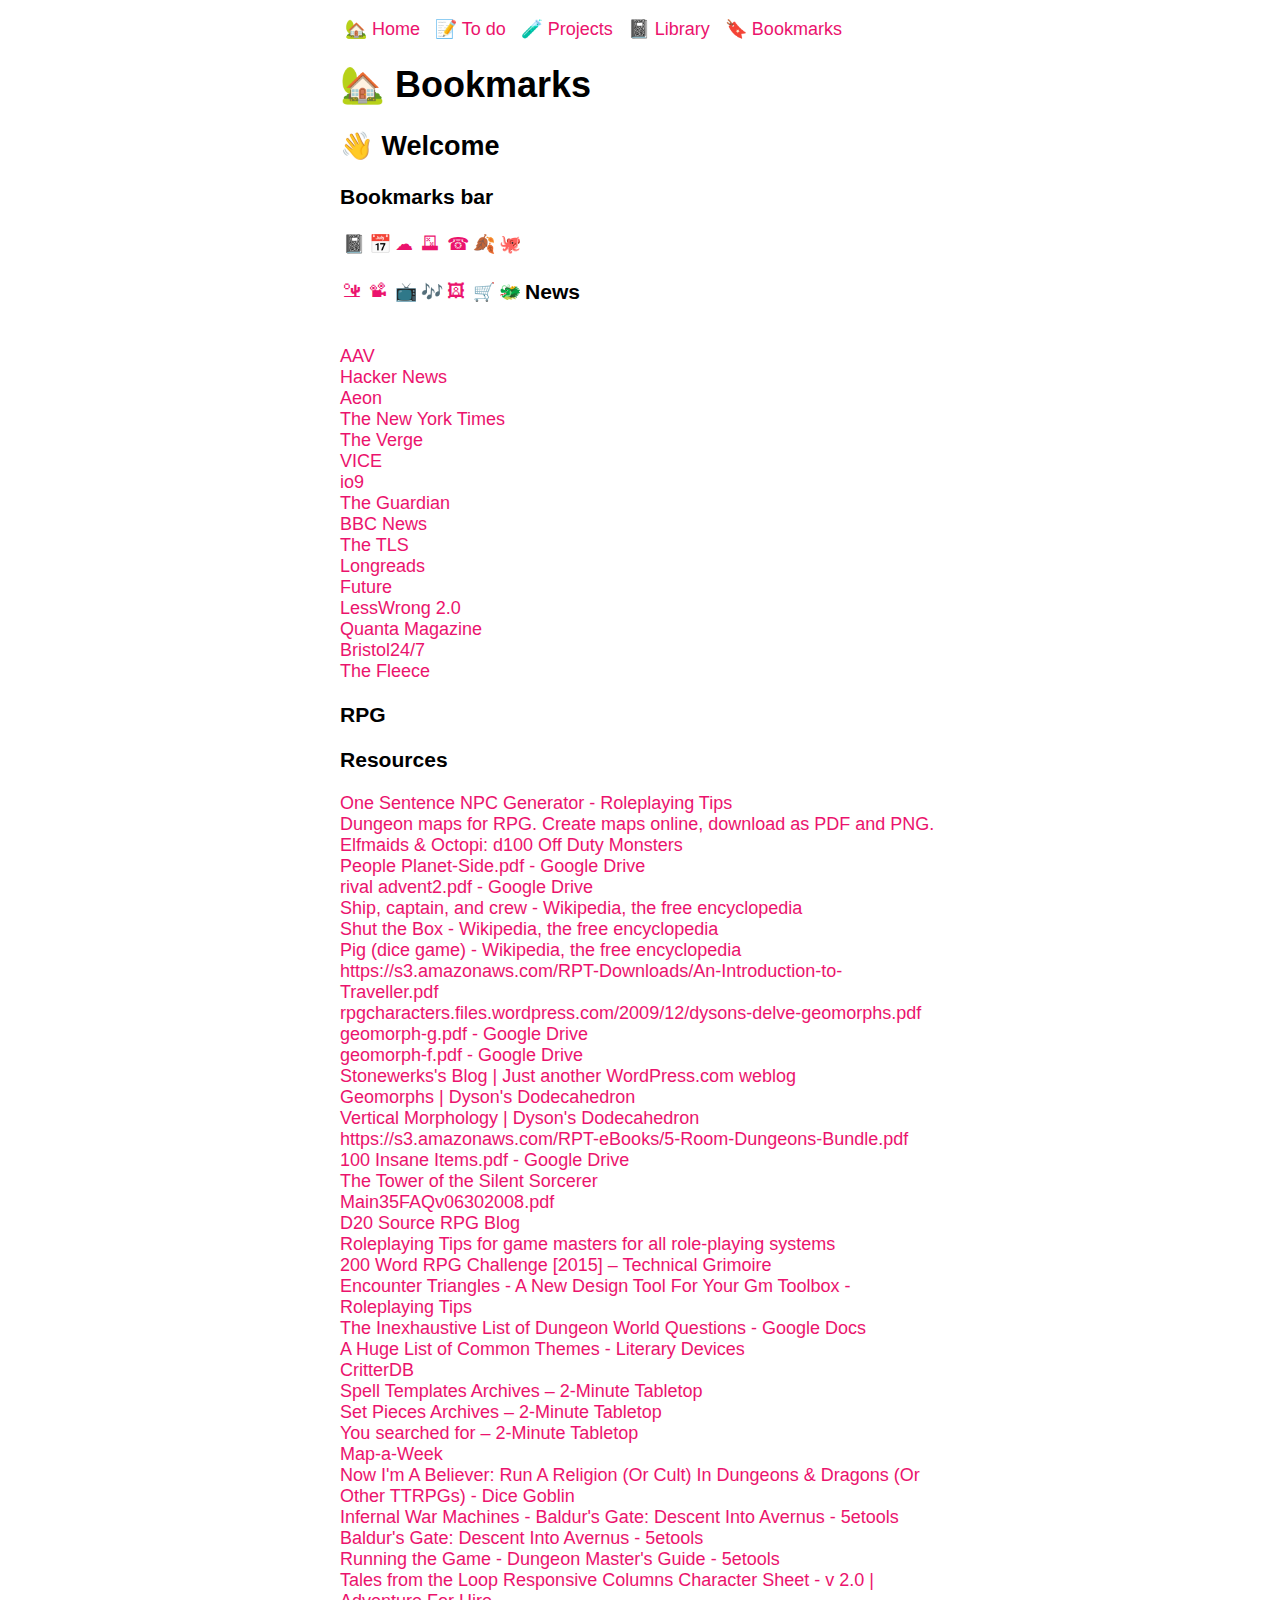
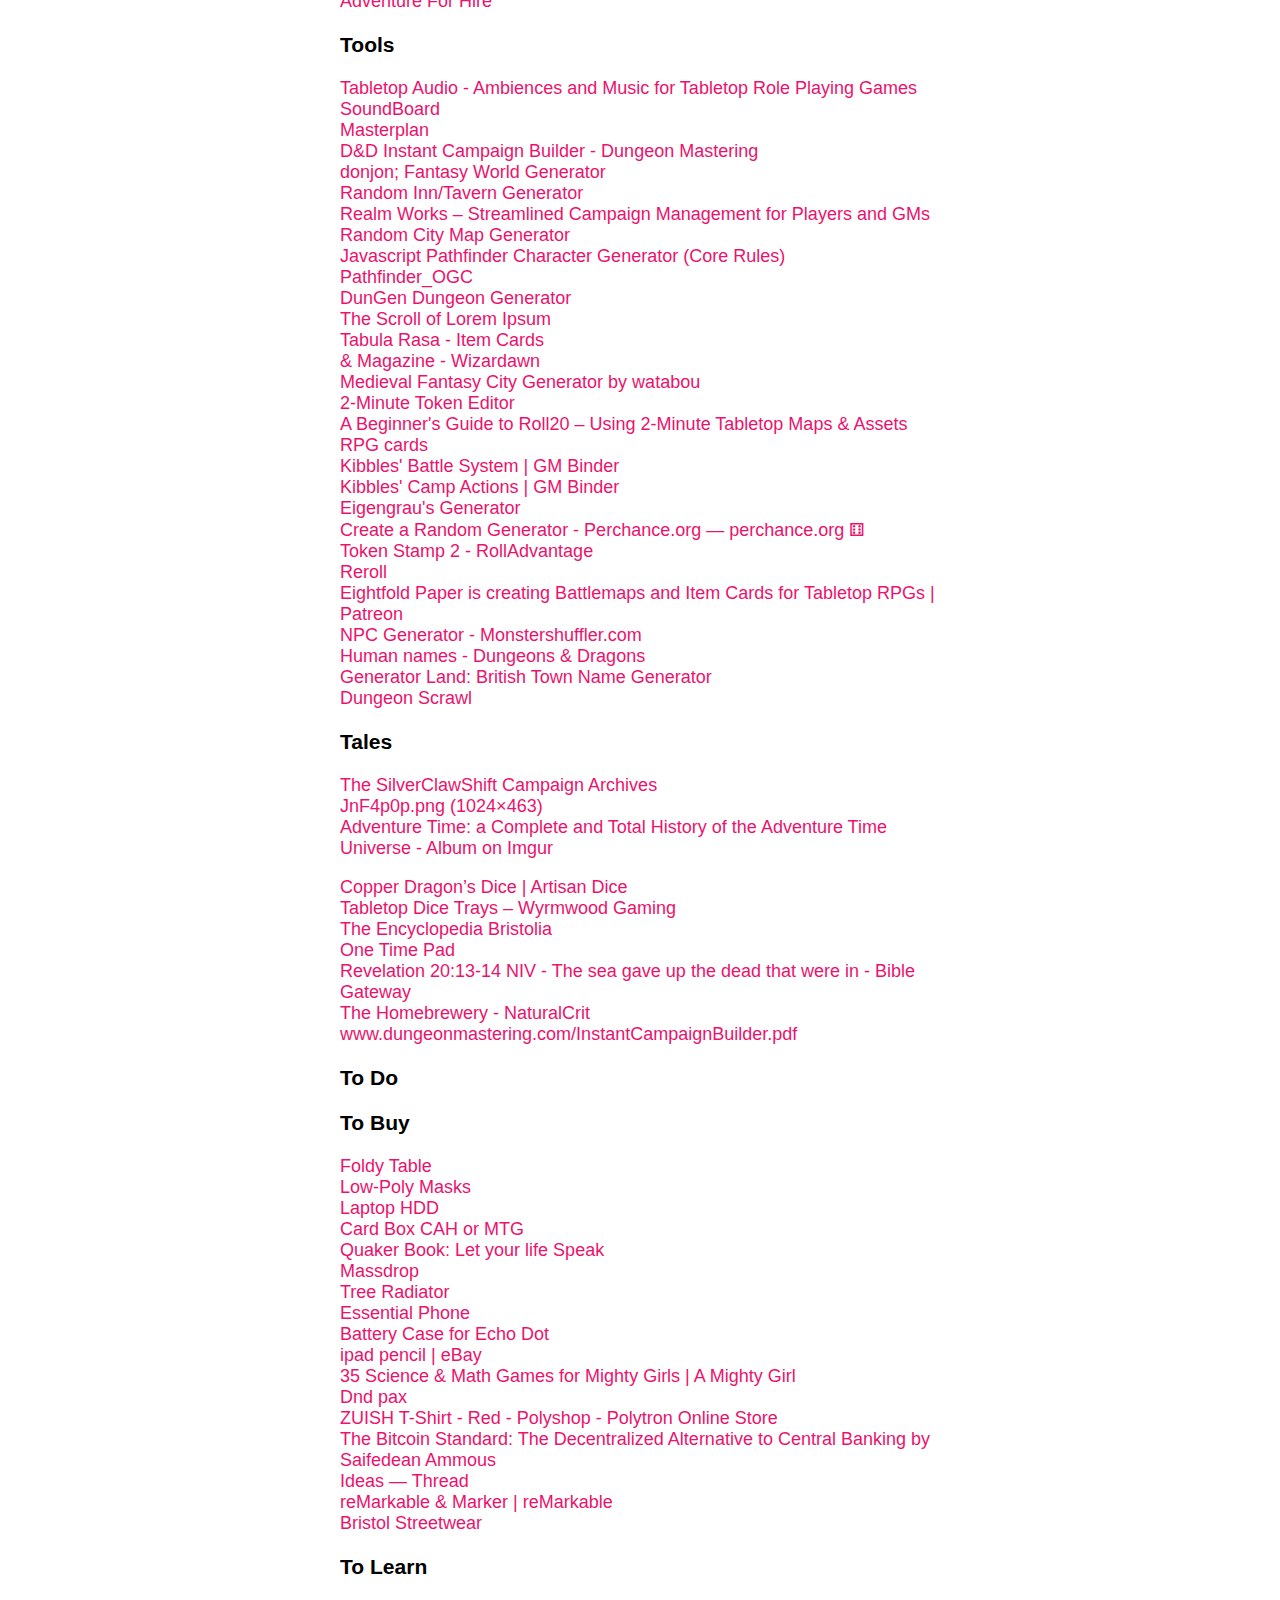
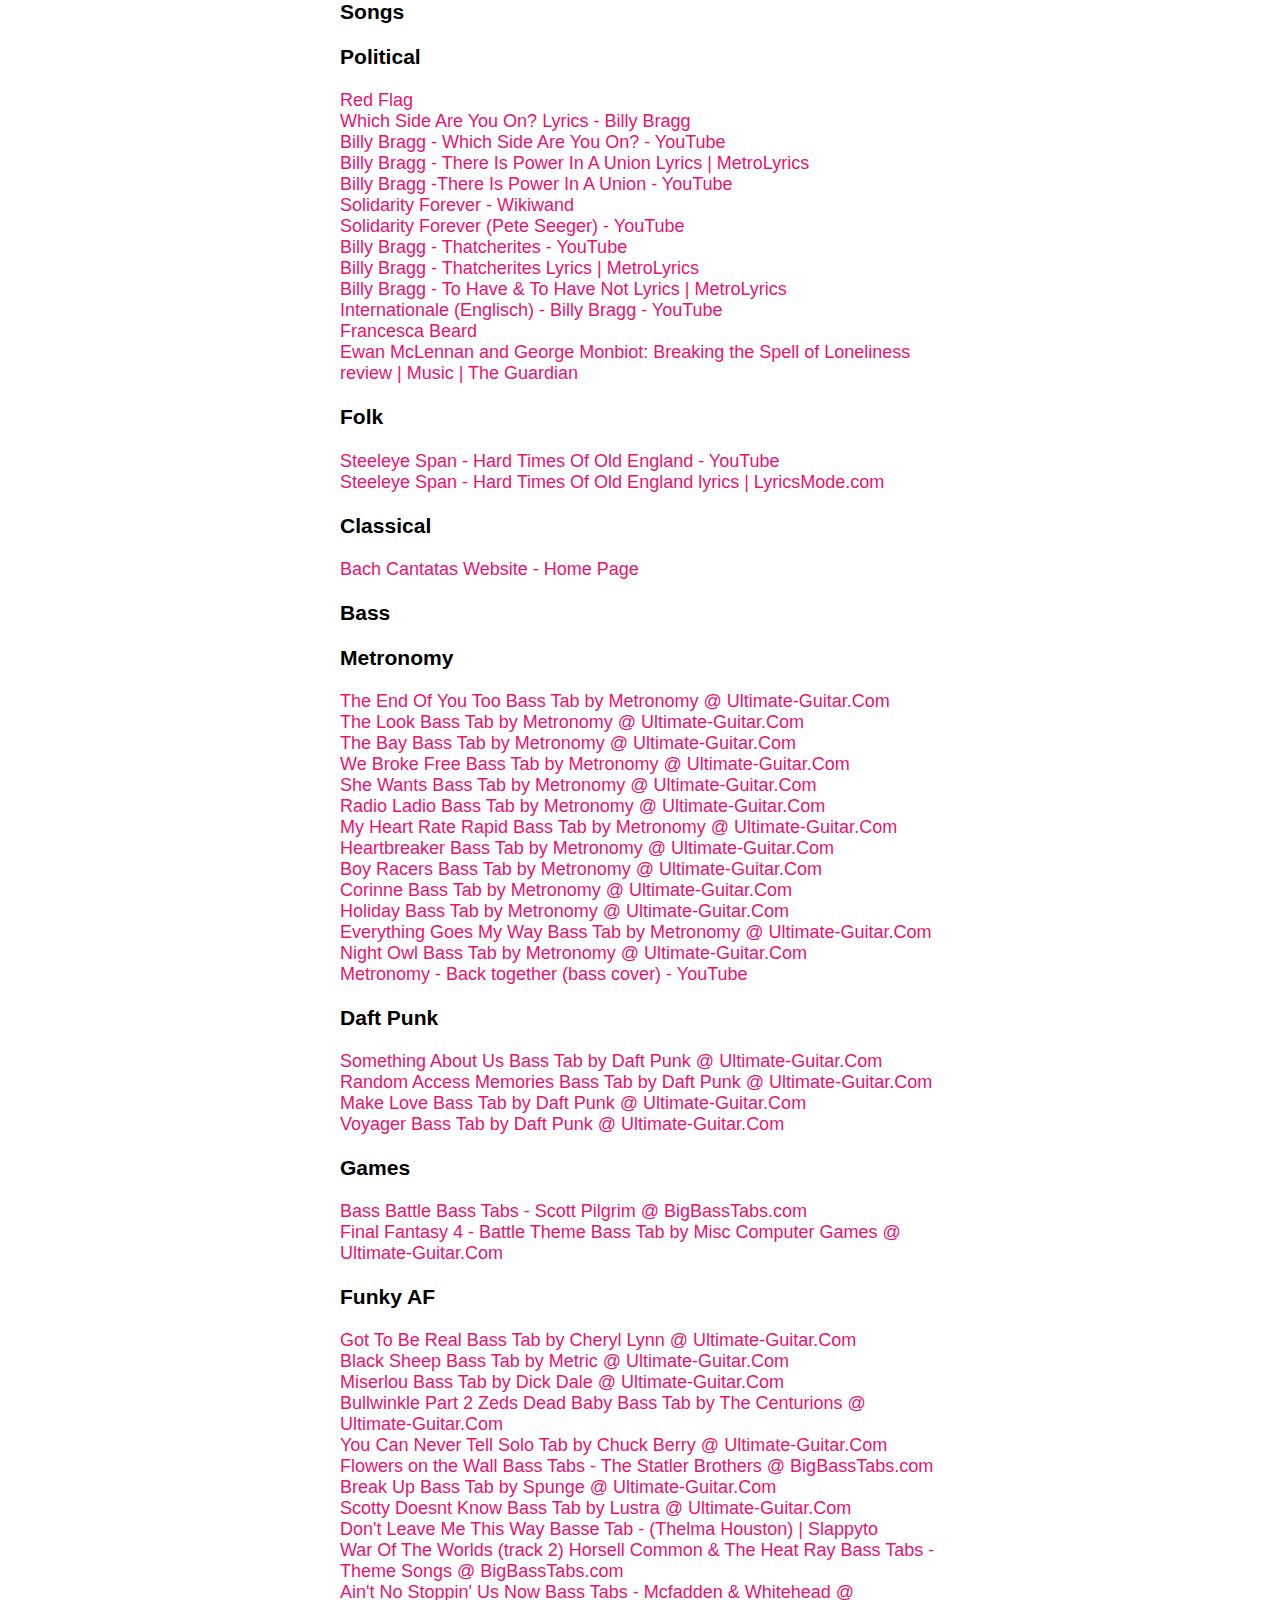
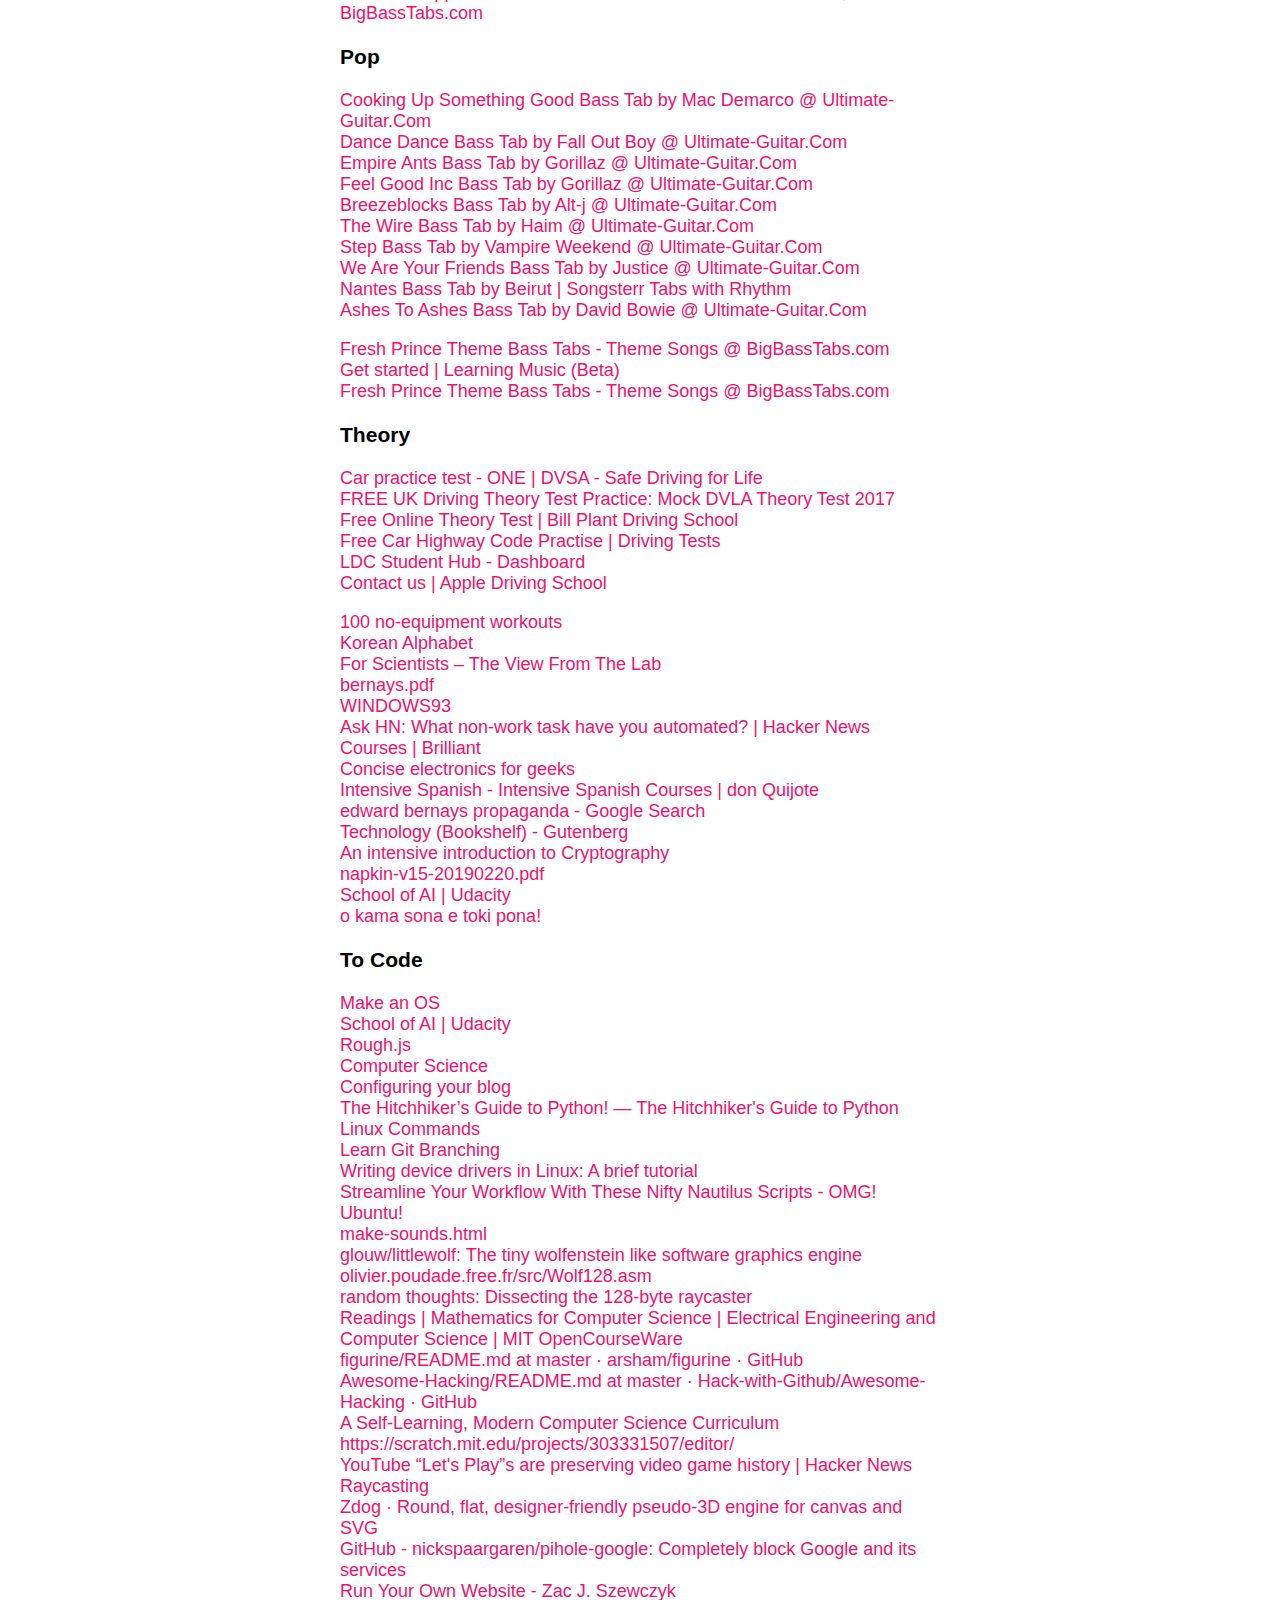
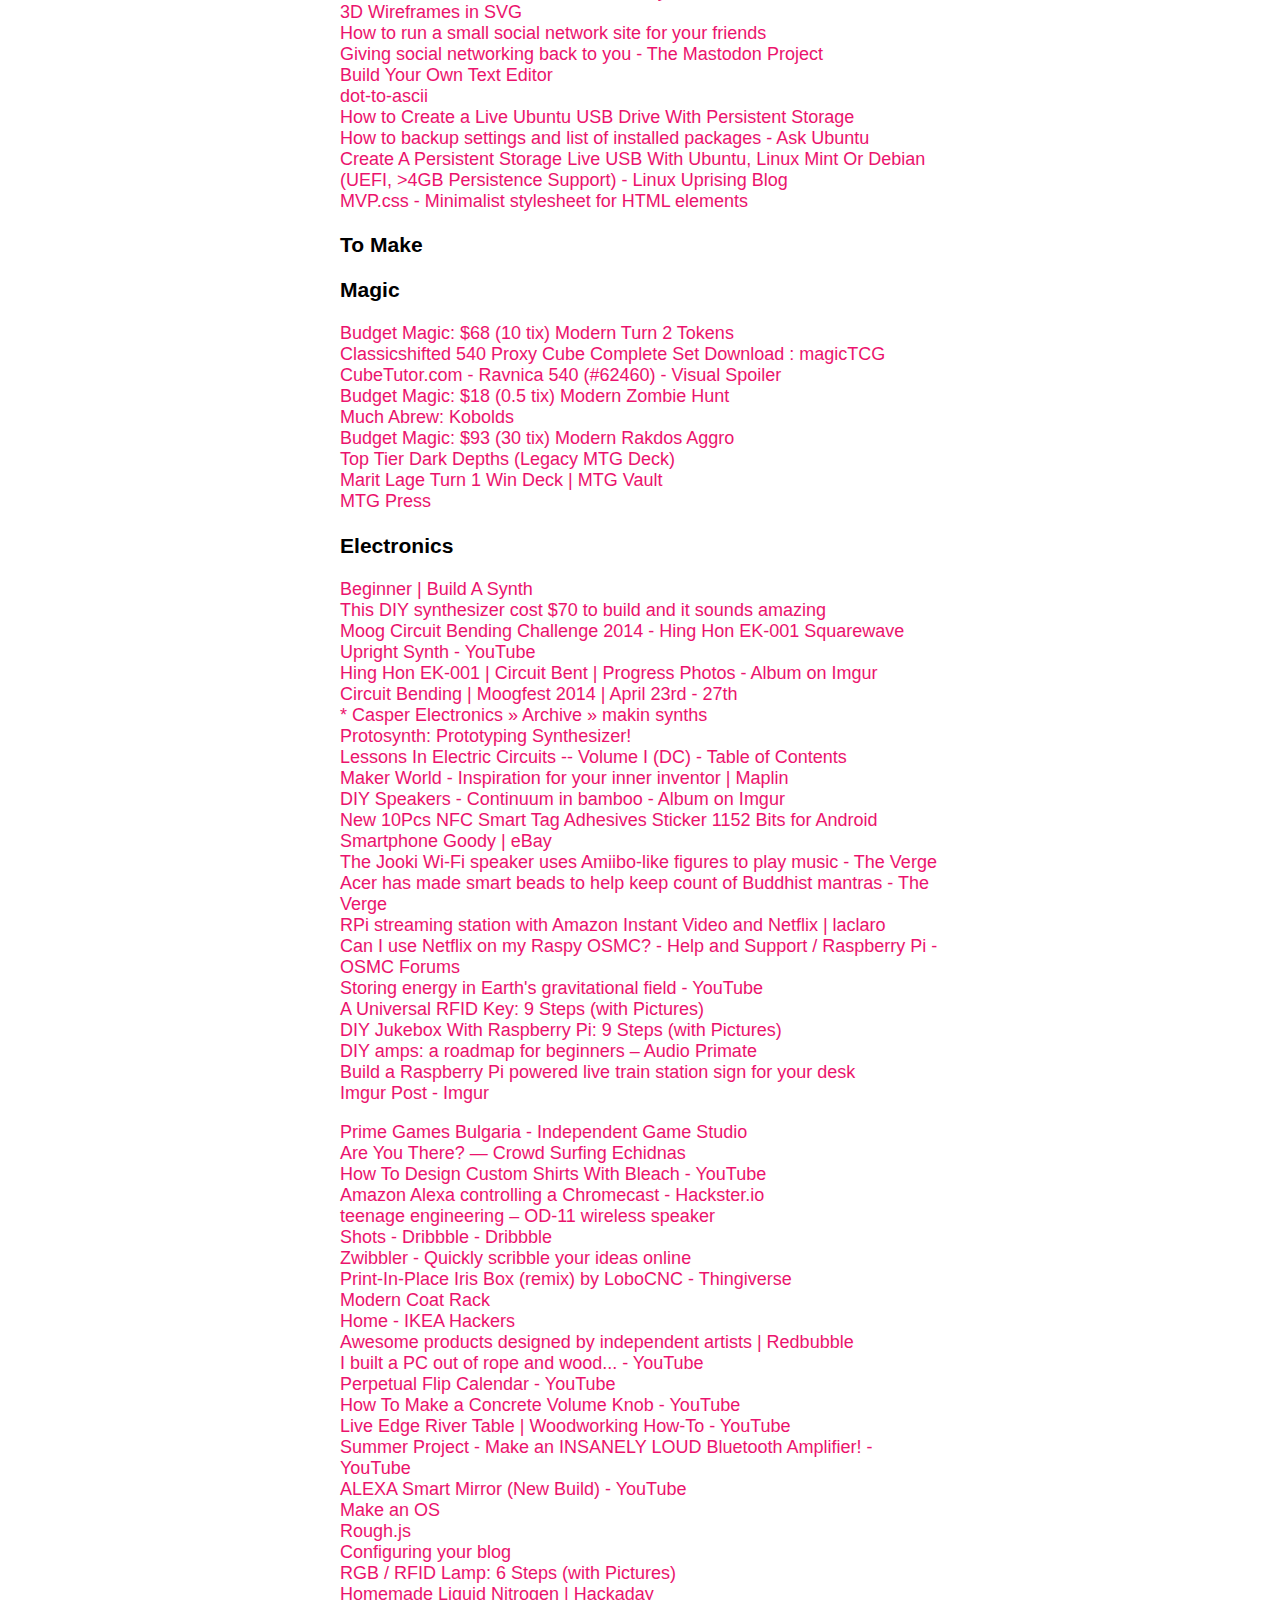
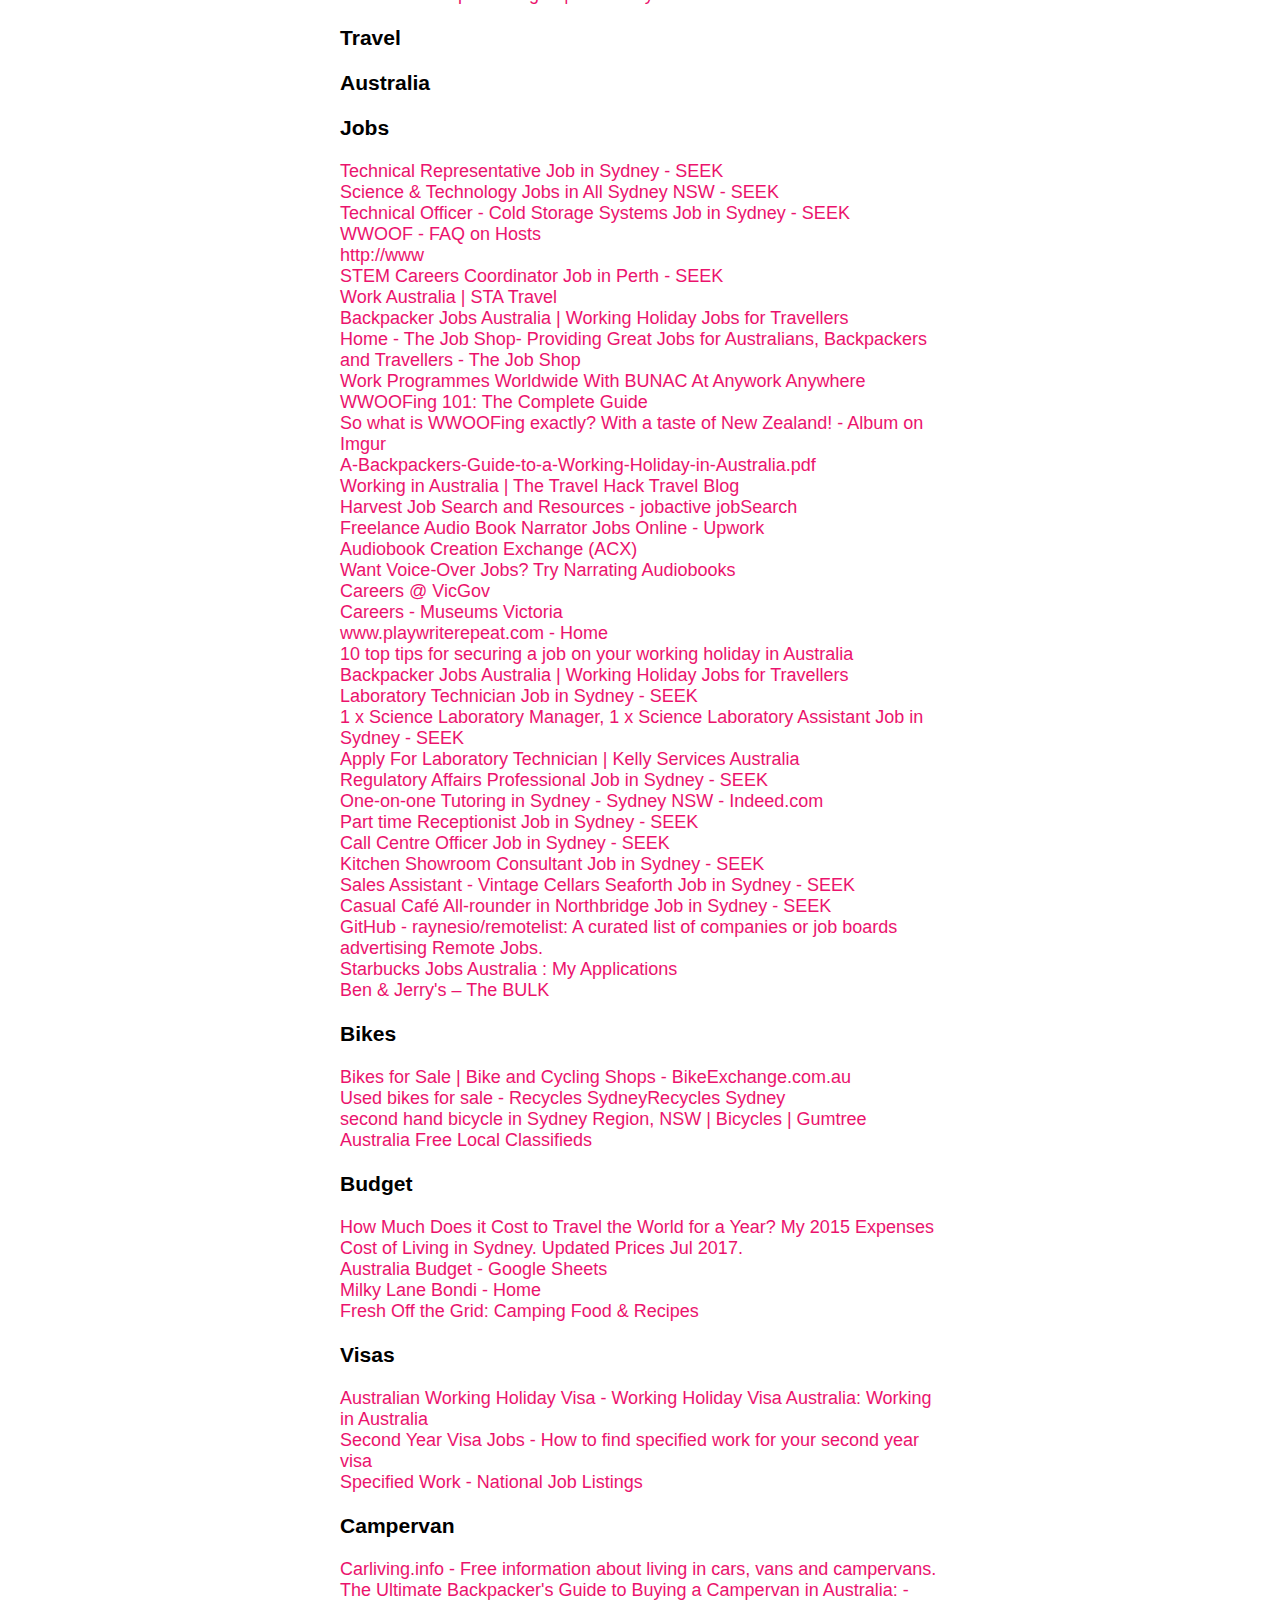
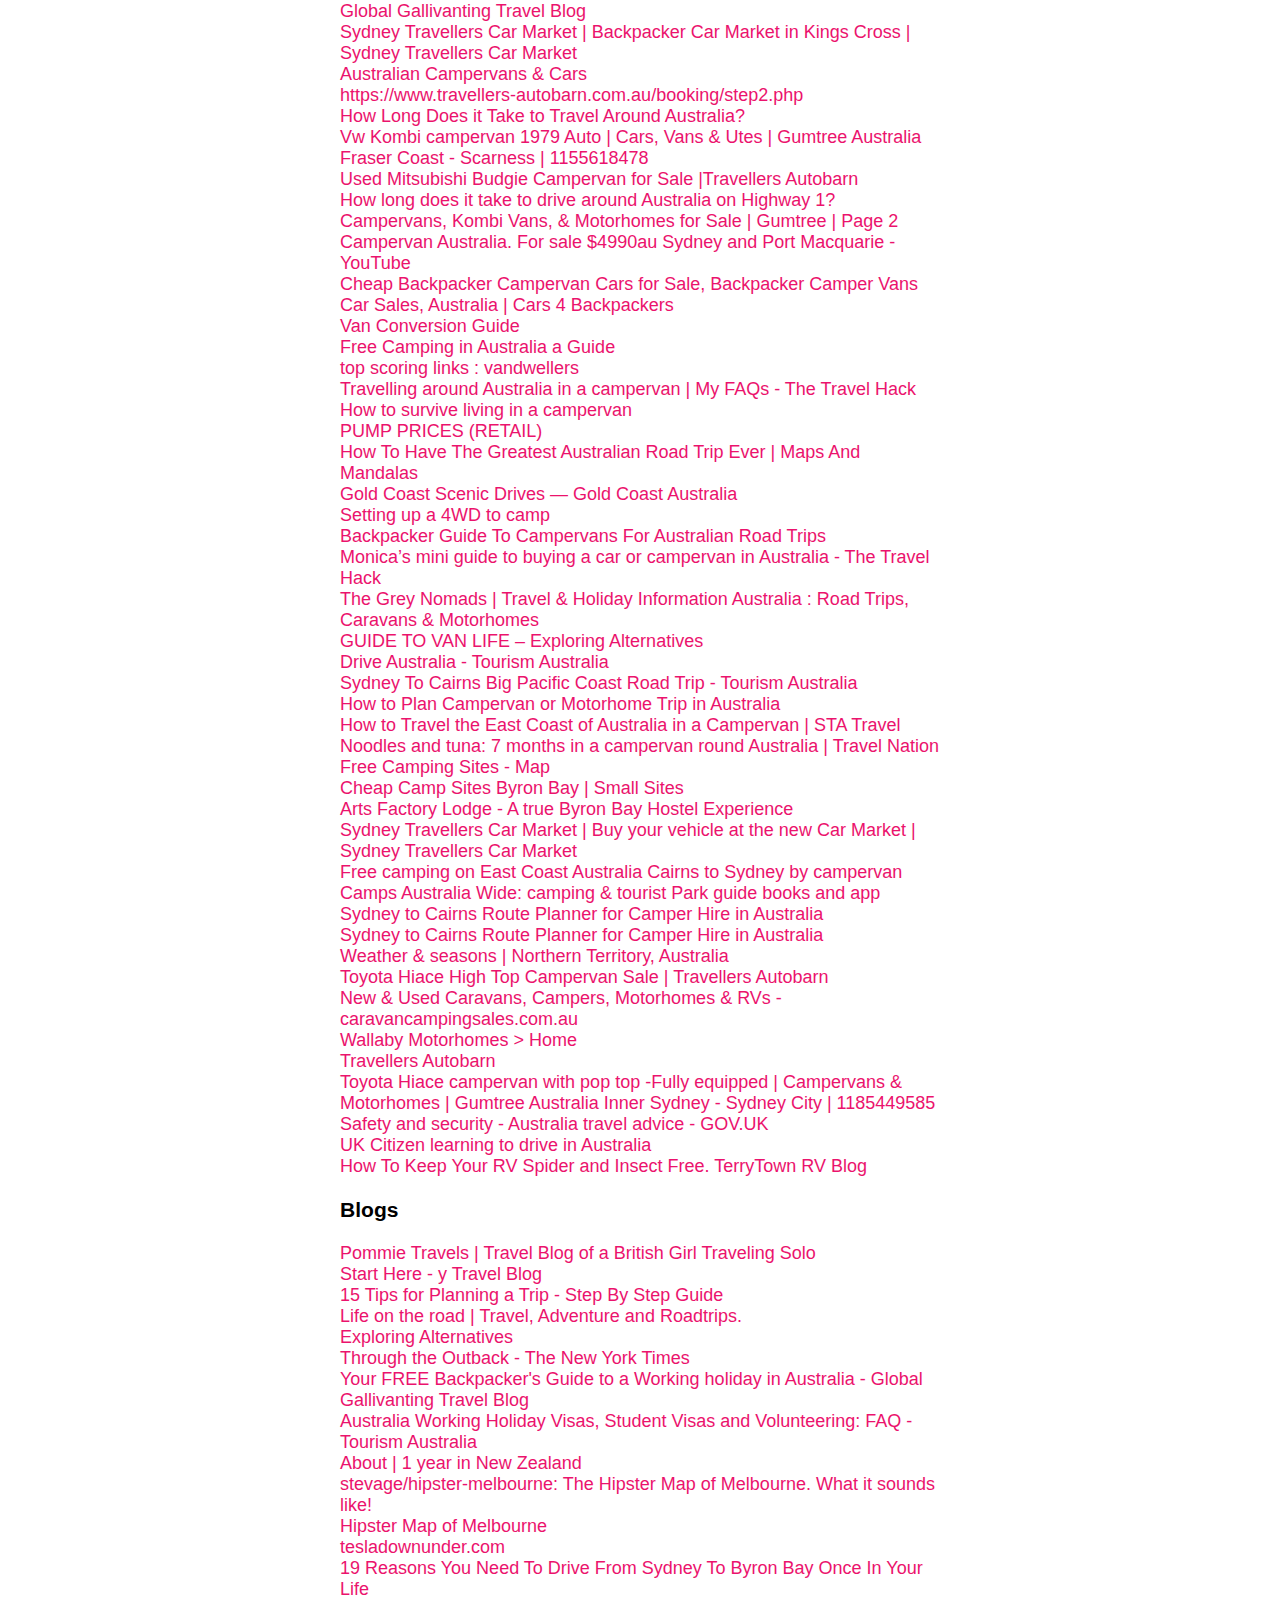
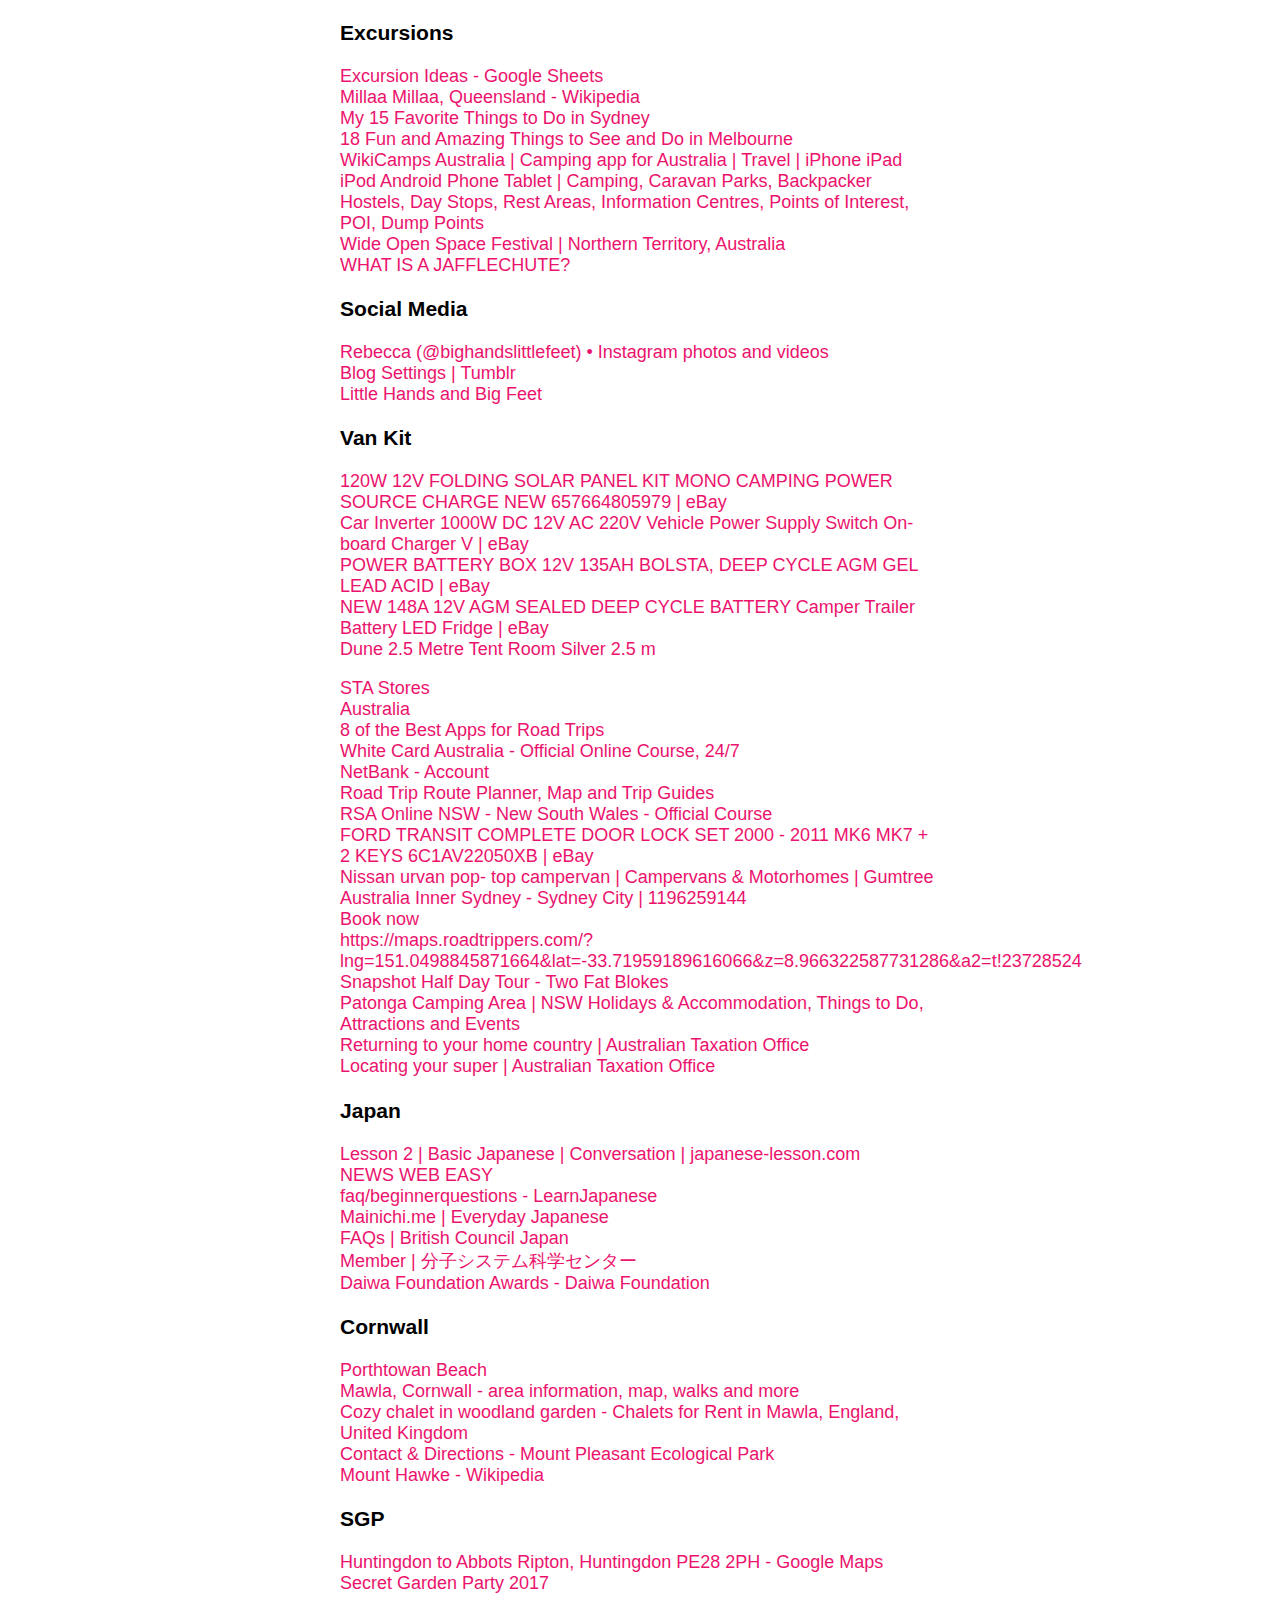
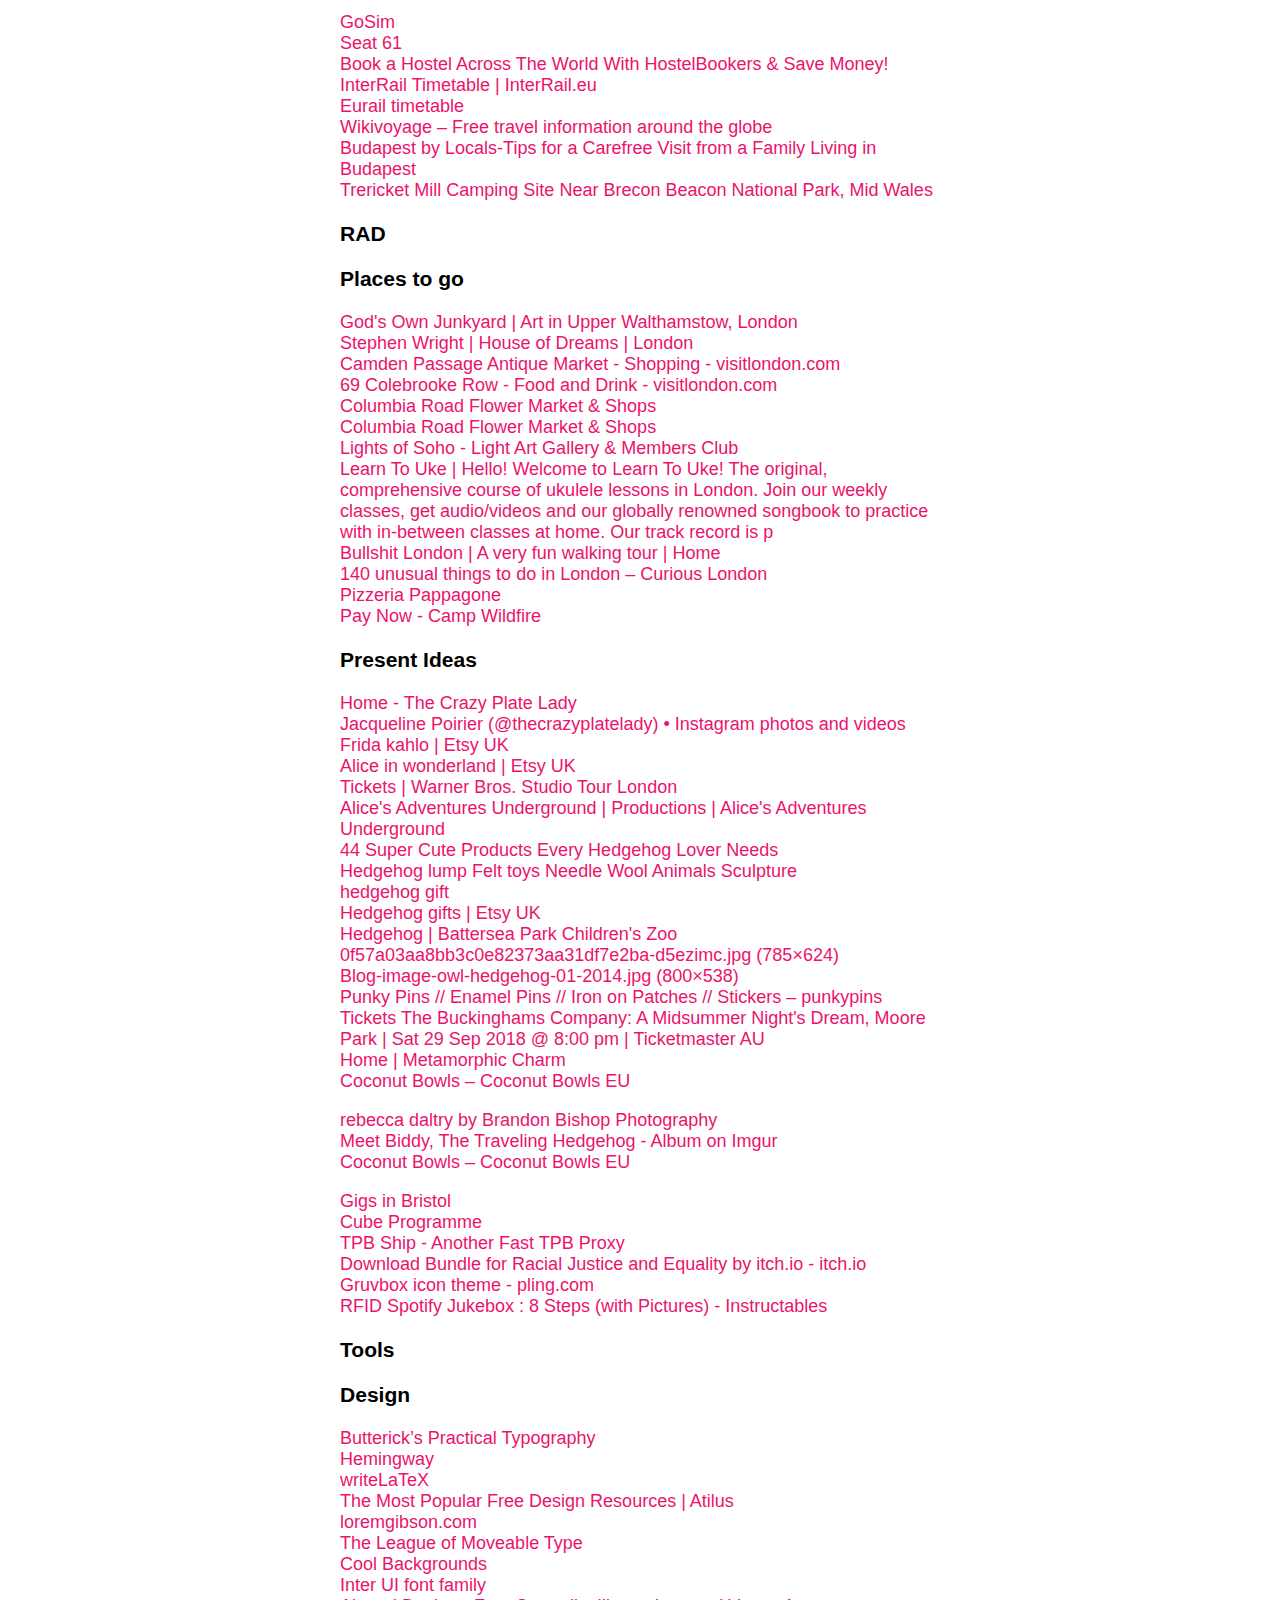
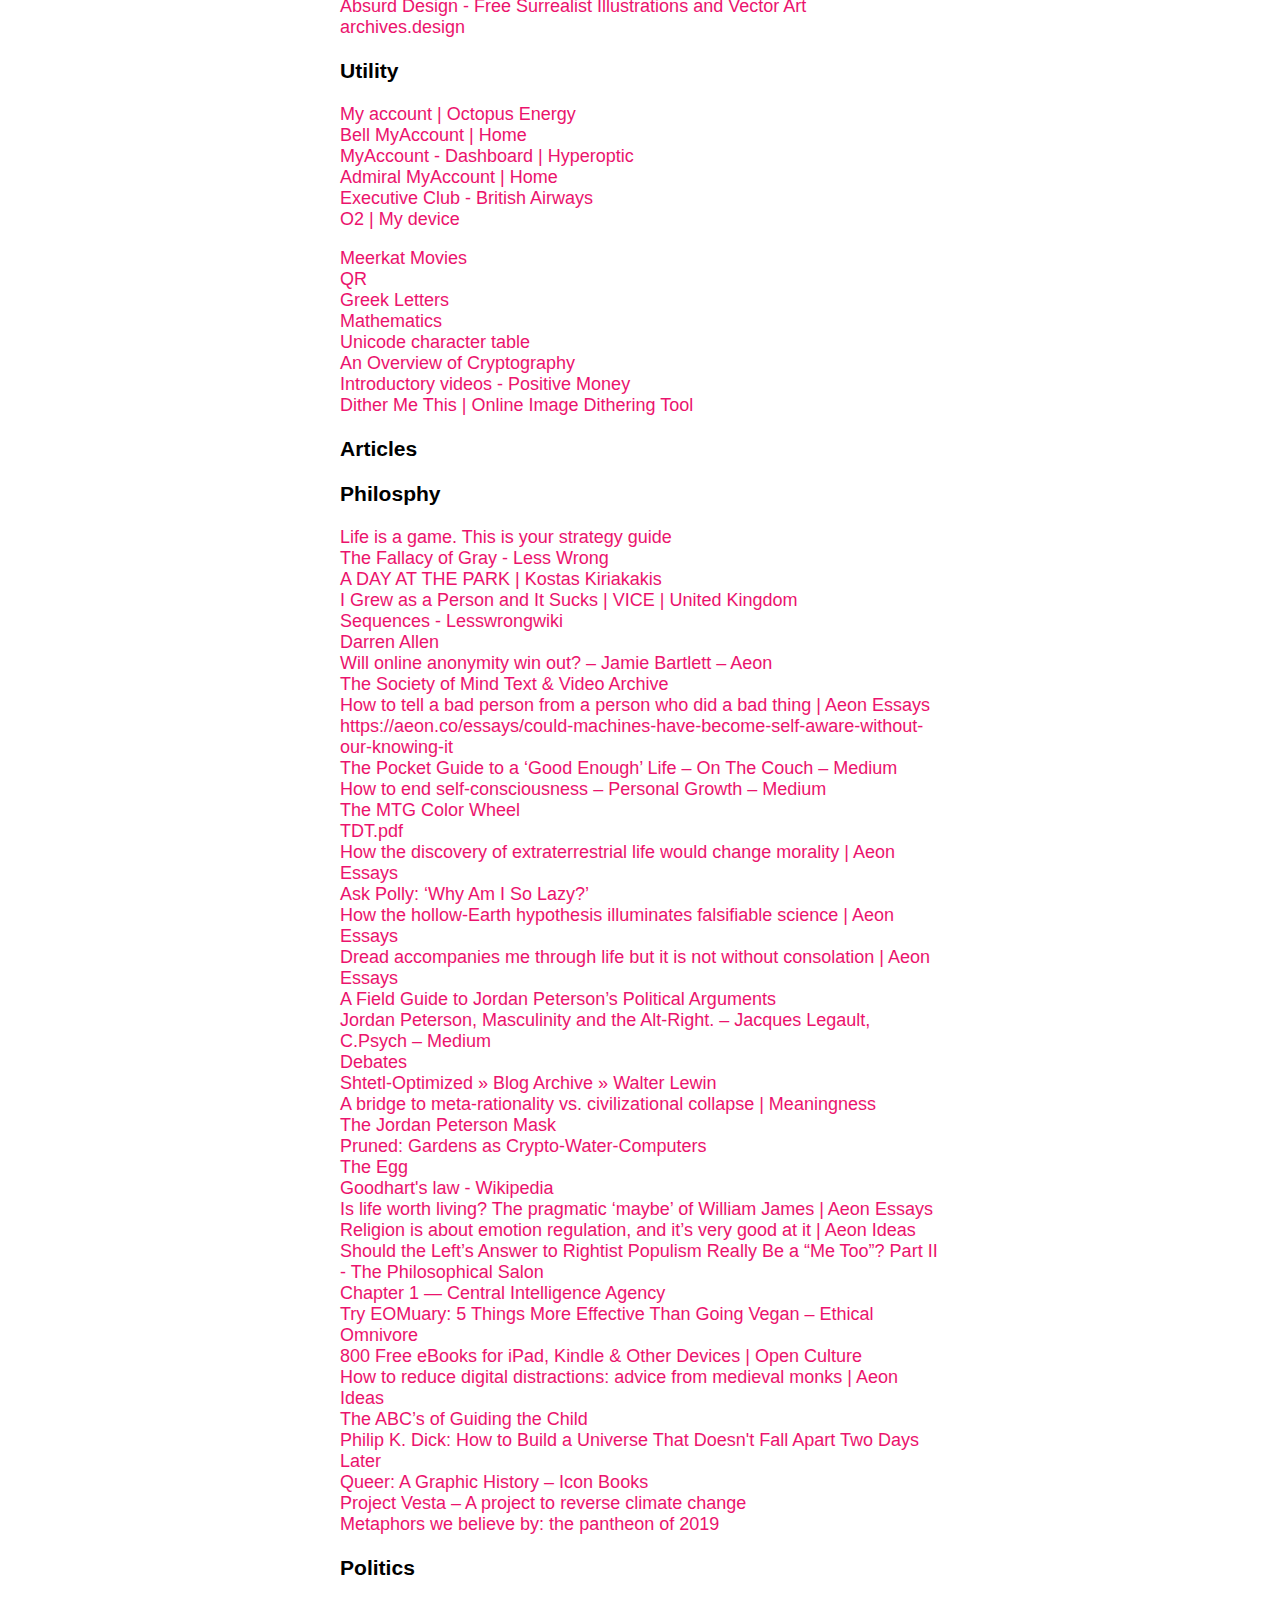
==== commit 325fccce: "Update bookmarks.html" ====
--- a/bookmarks.html
+++ b/bookmarks.html
@@ -23,21 +23,29 @@
 <DL><p>
     <DT><H3 ADD_DATE="1441451444" LAST_MODIFIED="1684858153" PERSONAL_TOOLBAR_FOLDER="true">Bookmarks bar</H3>
     <DL><p>
-        <DT><A HREF="https://www.notion.so/Home-b39d79ae4a4d480c999fdc56fd3cfb64" ADD_DATE="1649325973" ICON="[data-uri]">📓</A>
-        <DT><A HREF="https://calendar.google.com/calendar/render#main_7" ADD_DATE="1473957714" ICON="[data-uri]">📅</A>
-        <DT><A HREF="https://drive.google.com/#my-drive" ADD_DATE="1338638189" ICON="[data-uri]">☁</A>
-        <DT><A HREF="https://www.dropbox.com/h" ADD_DATE="1523804784" ICON="[data-uri]">🗳</A>
-        <DT><A HREF="https://web.whatsapp.com/" ADD_DATE="1454512401" ICON="[data-uri]">☎</A>
-        <DT><A HREF="https://www.overleaf.com/project" ADD_DATE="1562992935" ICON="[data-uri]">🍂</A>
-        <DT><A HREF="https://github.com/" ADD_DATE="1613232939" ICON="[data-uri]">🐙</A>
-        <DT><A HREF="https://lbhgh.github.io/" ADD_DATE="1613233490" ICON="[data-uri]">🏜</A>
-        <DT><A HREF="http://www.netflix.com/browse" ADD_DATE="1452105534" ICON="[data-uri]">📽</A>
-        <DT><A HREF="http://www.youtube.com/" ADD_DATE="1337614863" ICON="[data-uri]">📺</A>
-        <DT><A HREF="https://play.spotify.com/?utm_source=web-player&utm_campaign=bookmark" ADD_DATE="1438101803" ICON="[data-uri]">🎶</A>
-        <DT><A HREF="https://www.pinterest.co.uk/thesambriggs/" ADD_DATE="1531231122" ICON="[data-uri]">🖼</A>
-        <DT><A HREF="http://www.amazon.co.uk/" ADD_DATE="1338638089" ICON="[data-uri]">🛒</A>
-        <DT><A HREF="https://www.dndbeyond.com/" ADD_DATE="1666706001" ICON="[data-uri]">🐲</A>
-        <DT><H3 ADD_DATE="1600192696" LAST_MODIFIED="1652440134">News</H3>
+	    <table>
+		    <tr>
+        <td><DT><A HREF="https://www.notion.so/Home-b39d79ae4a4d480c999fdc56fd3cfb64" ADD_DATE="1649325973" ICON="[data-uri]">📓</A>
+	</td><td><DT><A HREF="https://calendar.google.com/calendar/render#main_7" ADD_DATE="1473957714" ICON="[data-uri]">📅</A>
+        </td><td><DT><A HREF="https://drive.google.com/#my-drive" ADD_DATE="1338638189" ICON="[data-uri]">☁</A>
+        </td><td><DT><A HREF="https://www.dropbox.com/h" ADD_DATE="1523804784" ICON="[data-uri]">🗳</A>
+        </td><td><DT><A HREF="https://web.whatsapp.com/" ADD_DATE="1454512401" ICON="[data-uri]">☎</A>
+        </td><td><DT><A HREF="https://www.overleaf.com/project" ADD_DATE="1562992935" ICON="[data-uri]">🍂</A>
+        </td><td><DT><A HREF="https://github.com/" ADD_DATE="1613232939" ICON="[data-uri]">🐙</A>
+	</td>
+		    </tr>
+		    <tr>
+	<td><DT><A HREF="https://lbhgh.github.io/" ADD_DATE="1613233490" ICON="[data-uri]">🏜</A>
+        </td><td><DT><A HREF="http://www.netflix.com/browse" ADD_DATE="1452105534" ICON="[data-uri]">📽</A>
+        </td><td><DT><A HREF="http://www.youtube.com/" ADD_DATE="1337614863" ICON="[data-uri]">📺</A>
+        </td><td><DT><A HREF="https://play.spotify.com/?utm_source=web-player&utm_campaign=bookmark" ADD_DATE="1438101803" ICON="[data-uri]">🎶</A>
+        </td><td><DT><A HREF="https://www.pinterest.co.uk/thesambriggs/" ADD_DATE="1531231122" ICON="[data-uri]">🖼</A>
+        </td><td><DT><A HREF="http://www.amazon.co.uk/" ADD_DATE="1338638089" ICON="[data-uri]">🛒</A>
+        </td><td><DT><A HREF="https://www.dndbeyond.com/" ADD_DATE="1666706001" ICON="[data-uri]">🐲</A>
+        </td><td><DT><H3 ADD_DATE="1600192696" LAST_MODIFIED="1652440134">News</H3>
+	</td>
+		    </tr>
+		</table>
         <DL><p>
             <DT><A HREF="https://anotherangryvoice.blogspot.com/" ADD_DATE="1562113051" ICON="[data-uri]">AAV</A>
             <DT><A HREF="https://news.ycombinator.com/news" ADD_DATE="1481540709" ICON="[data-uri]">Hacker News</A>
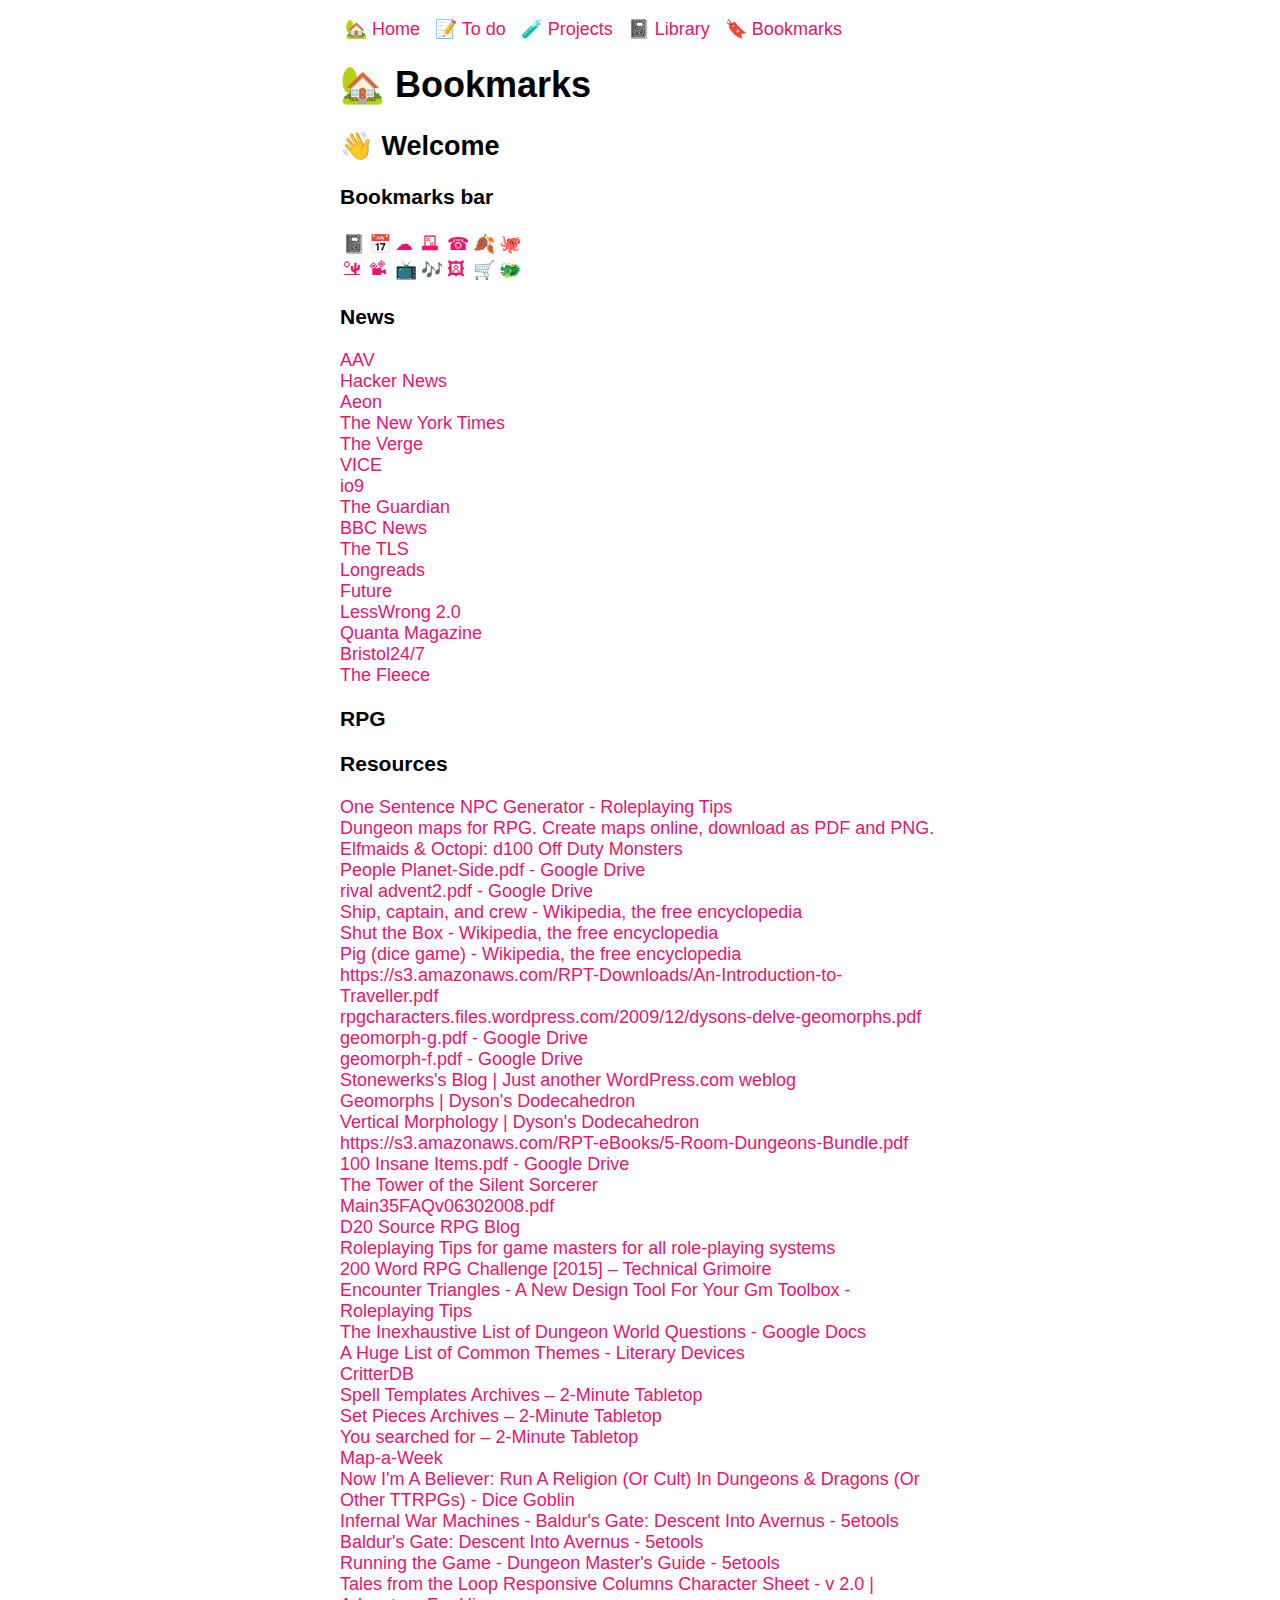
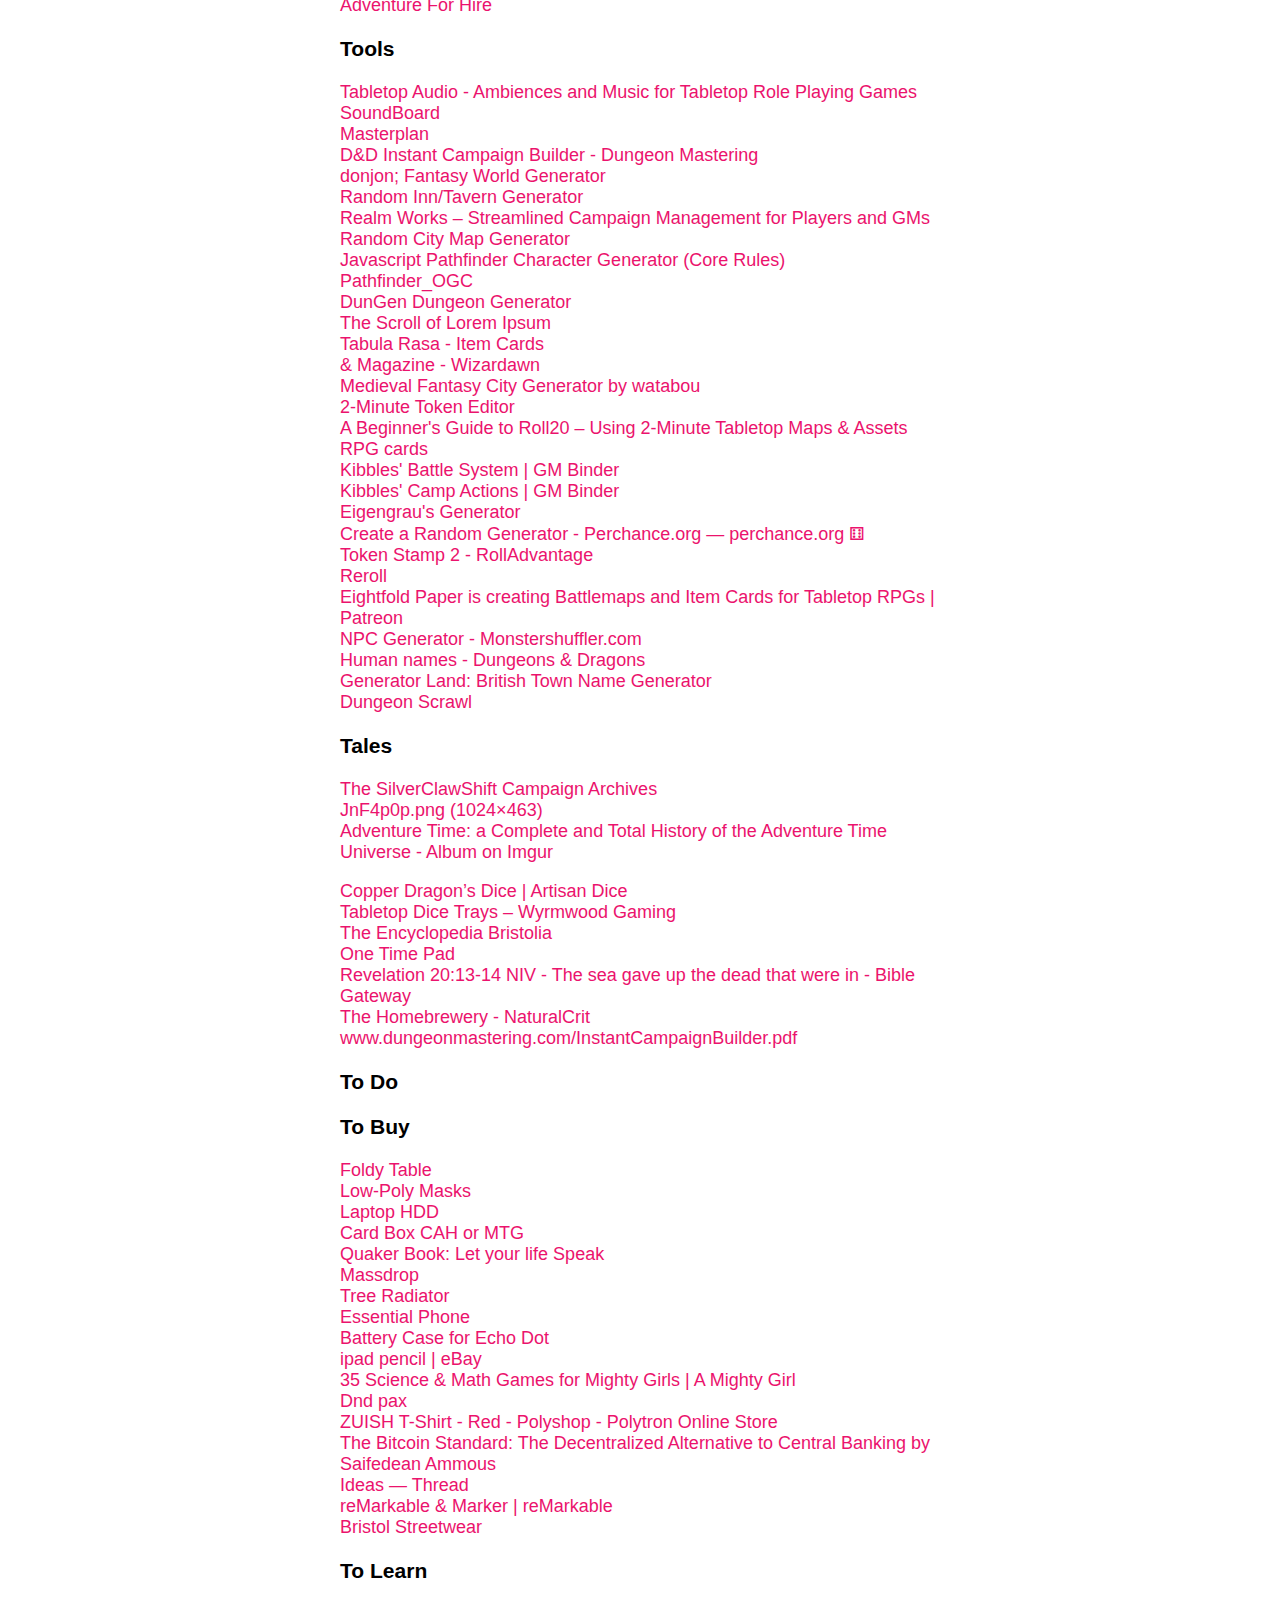
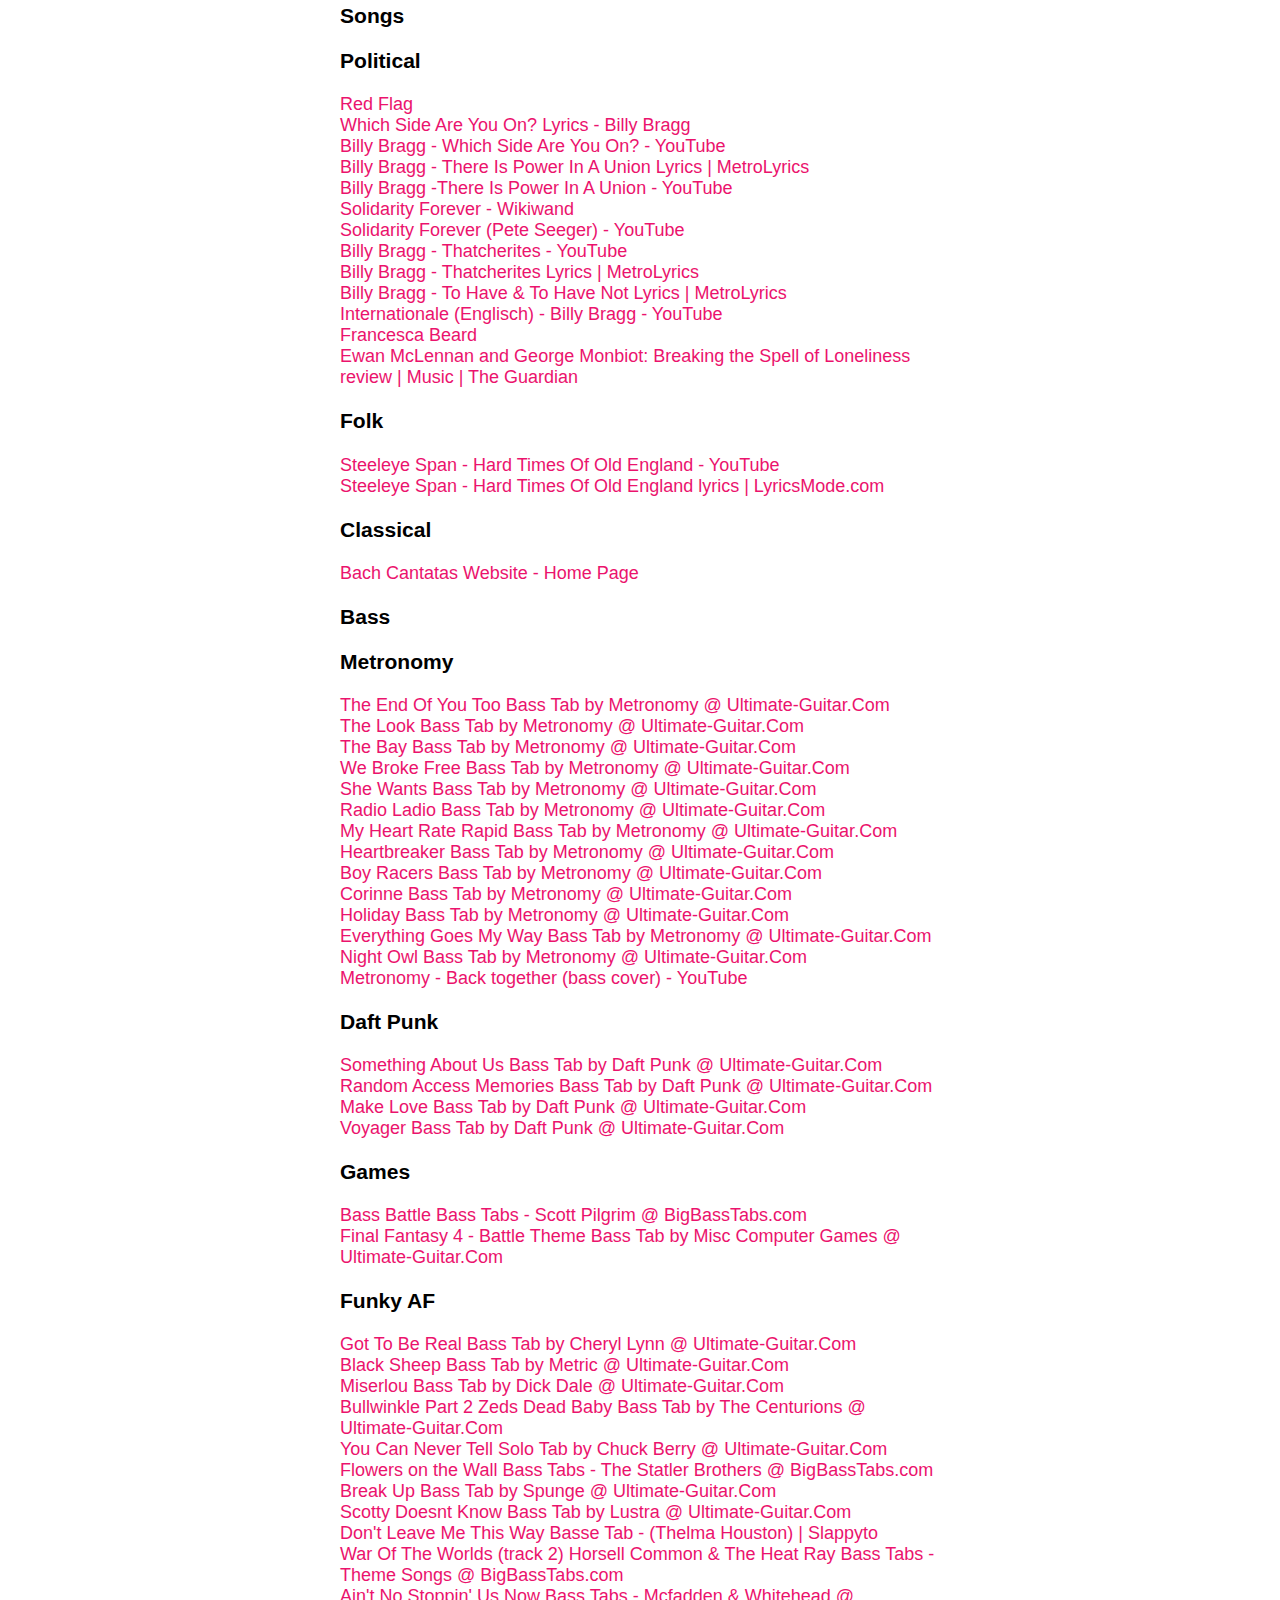
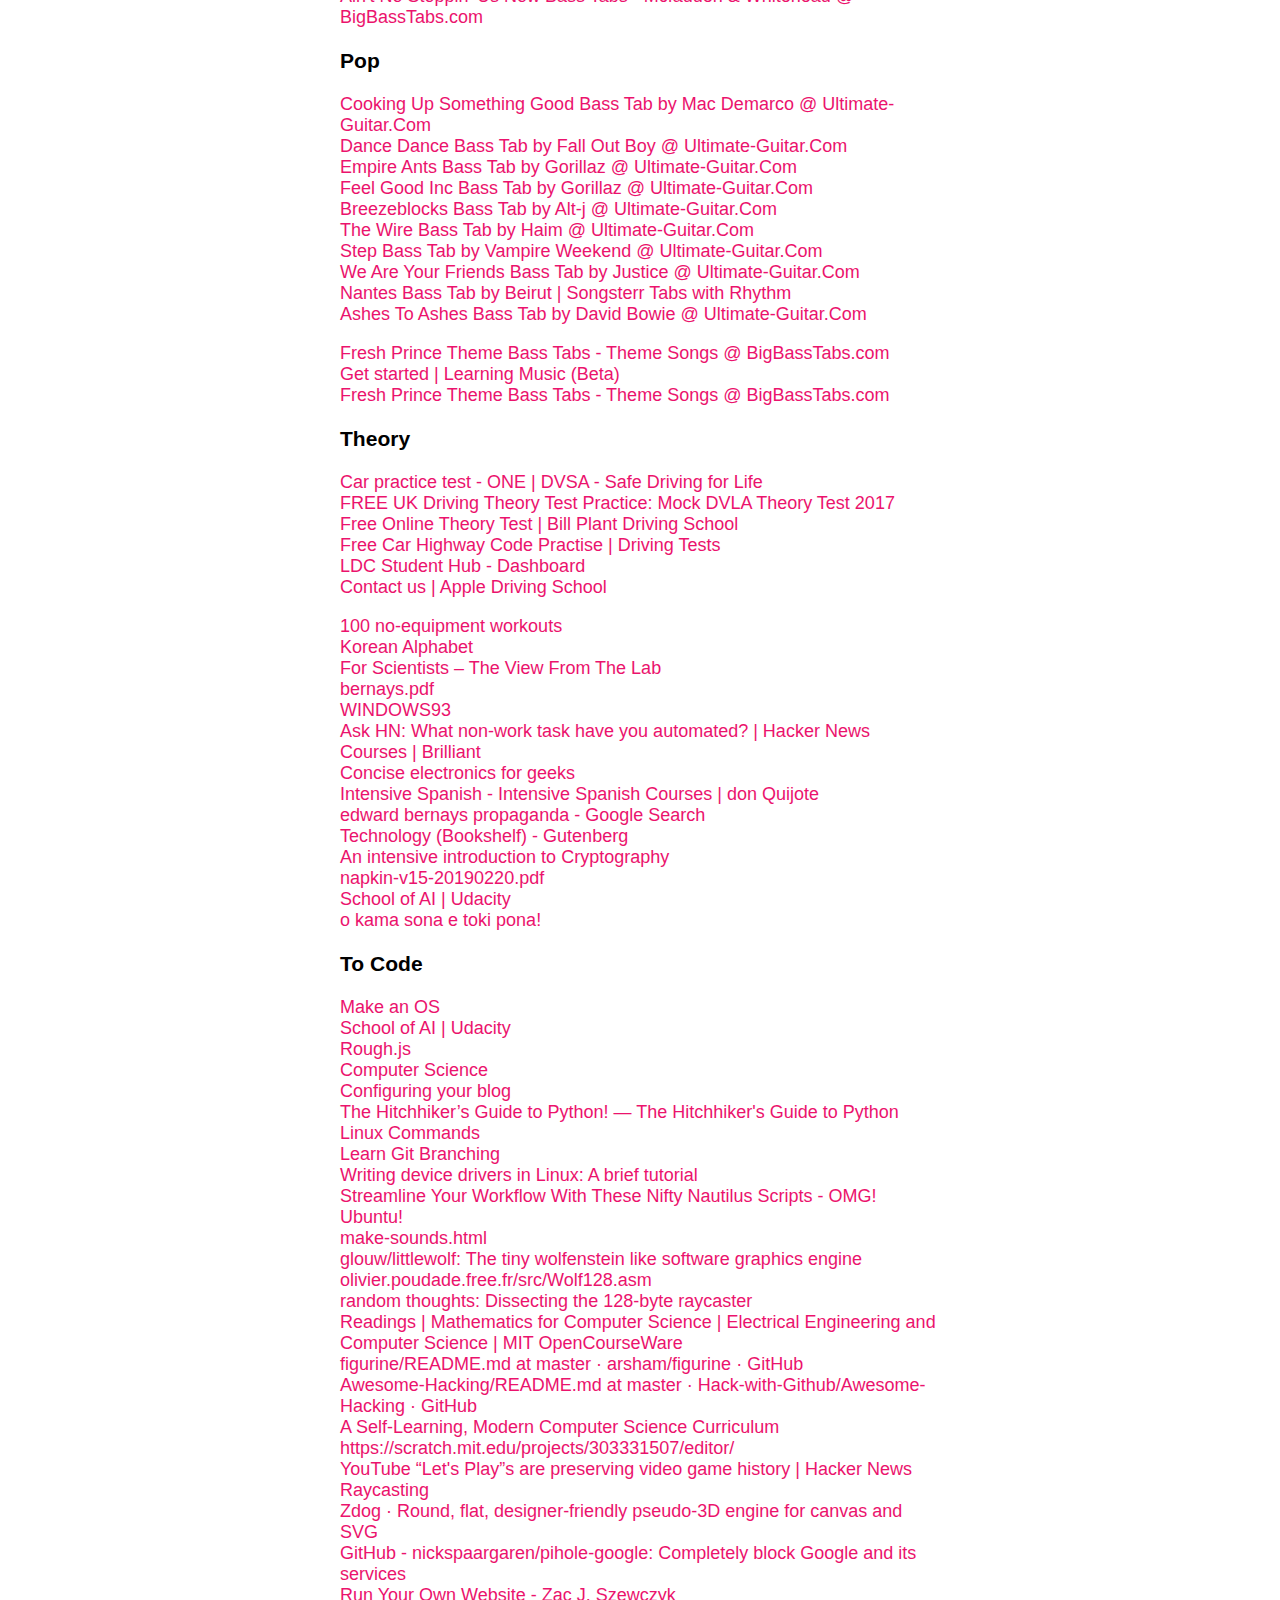
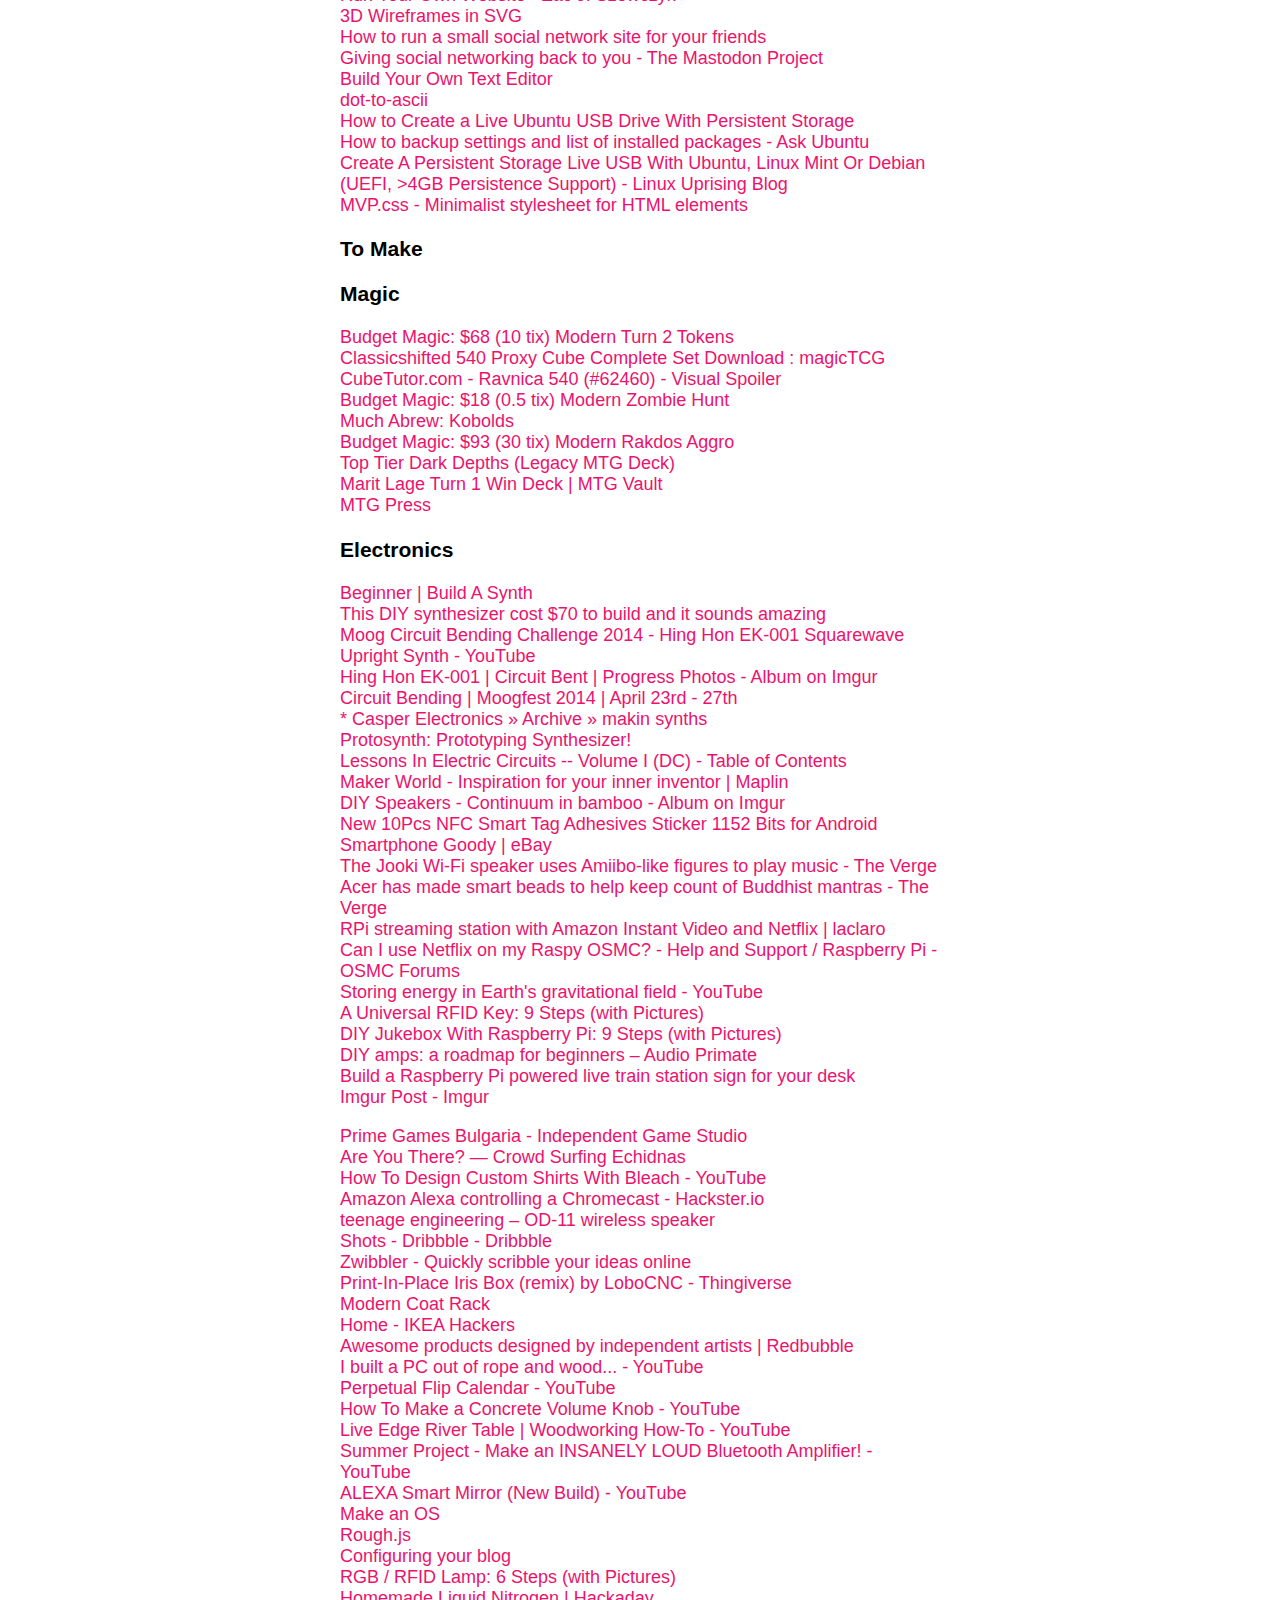
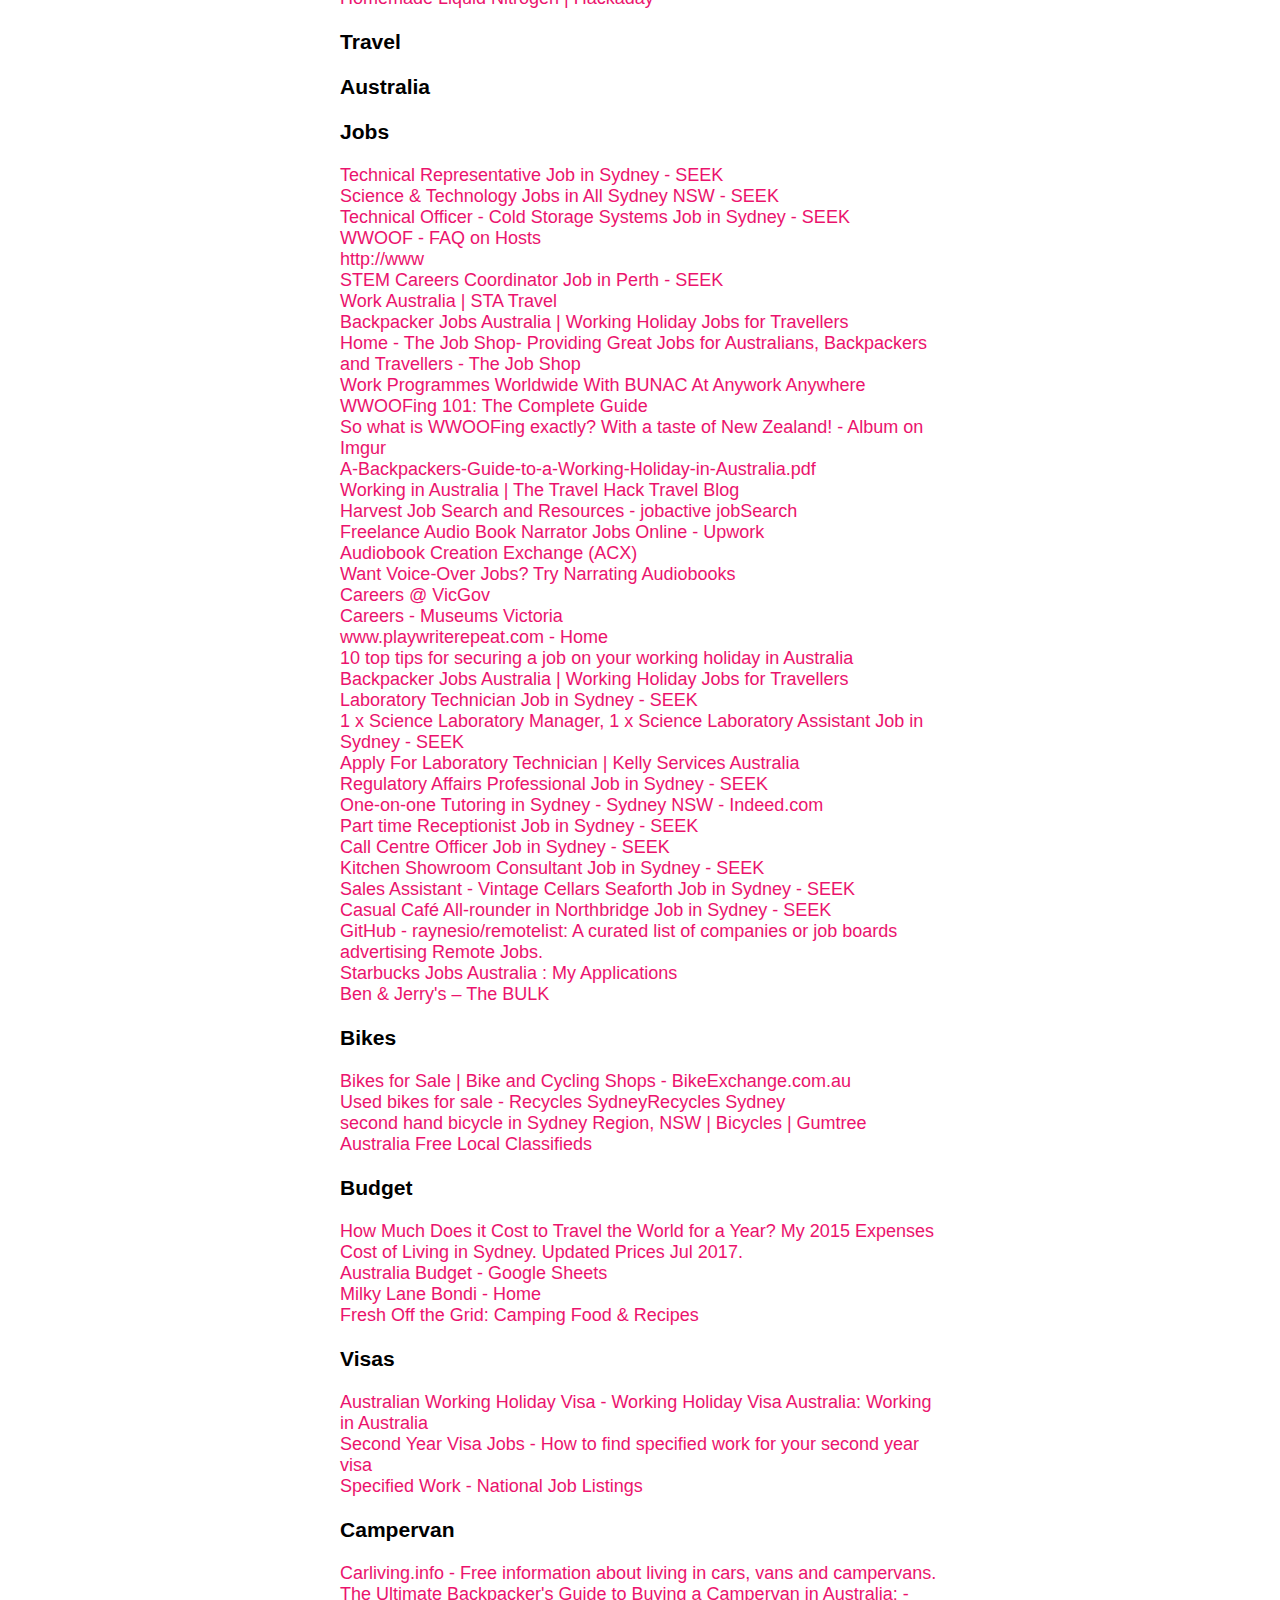
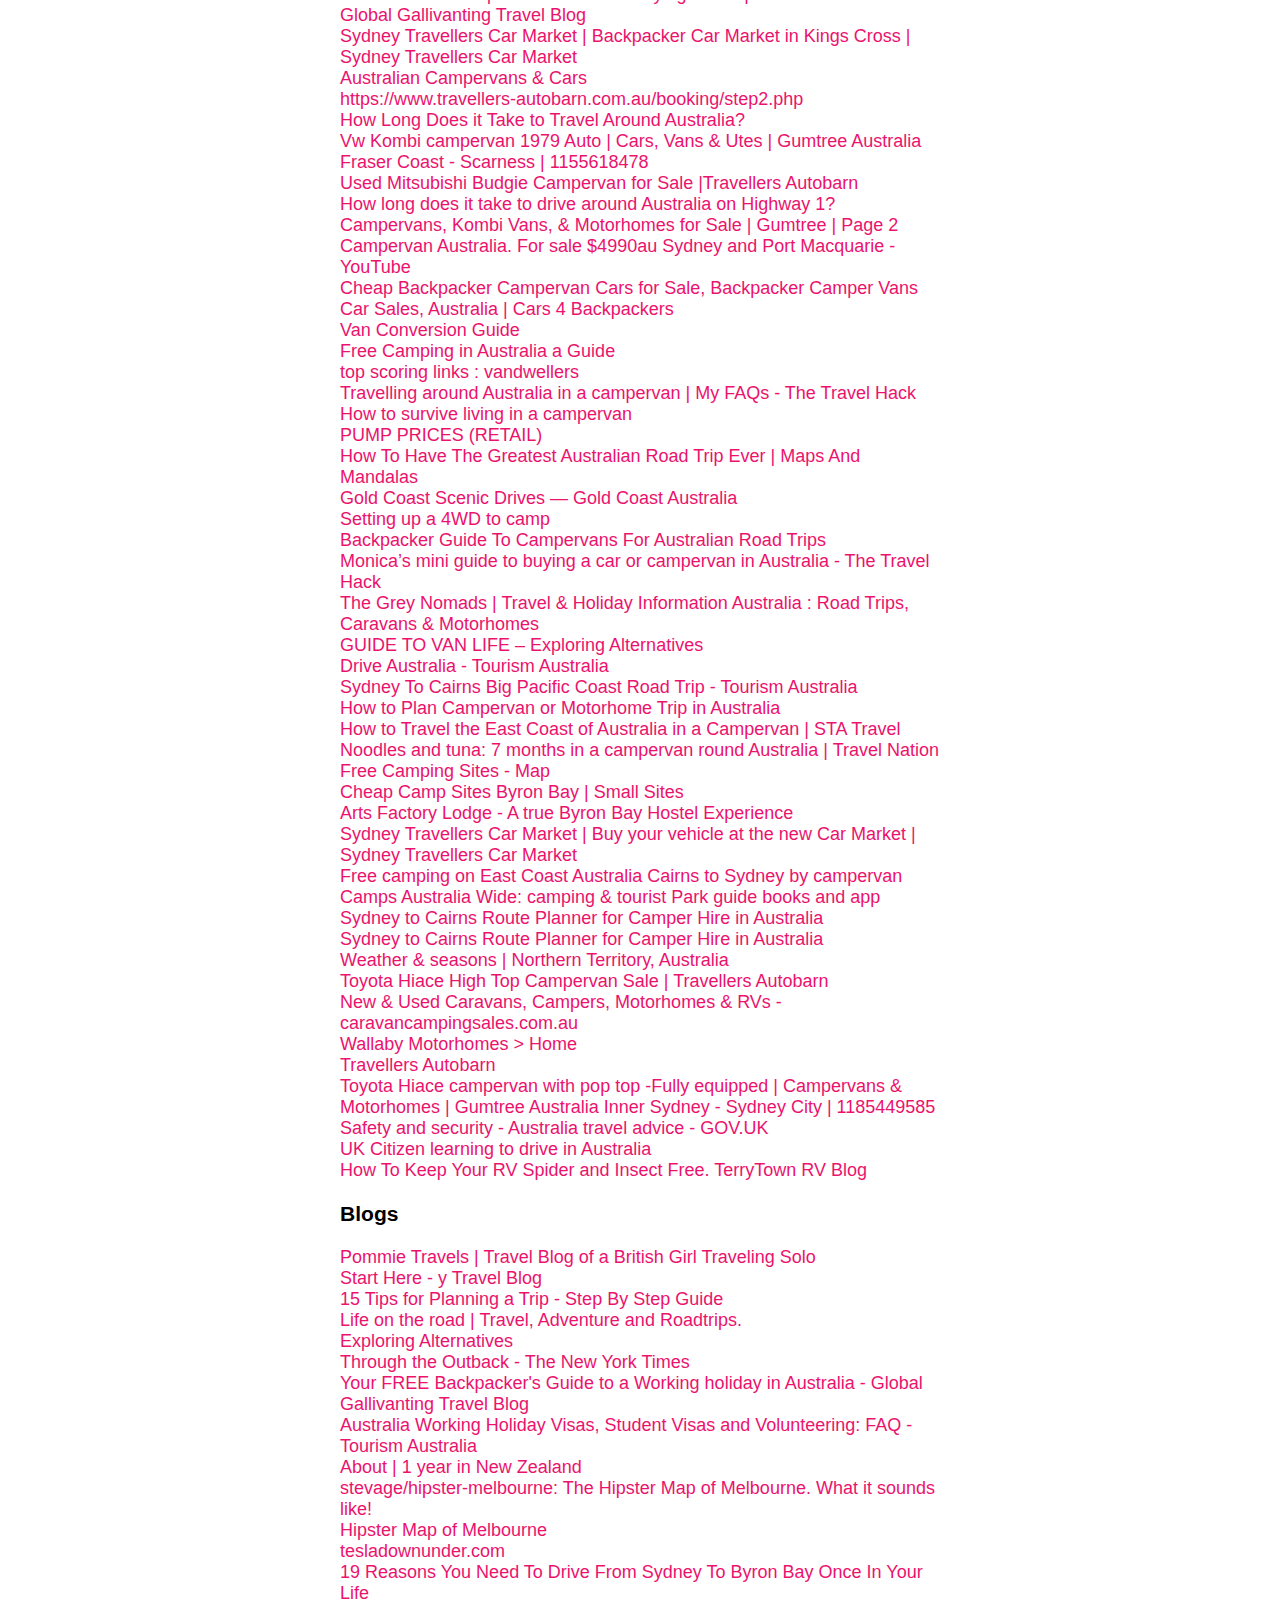
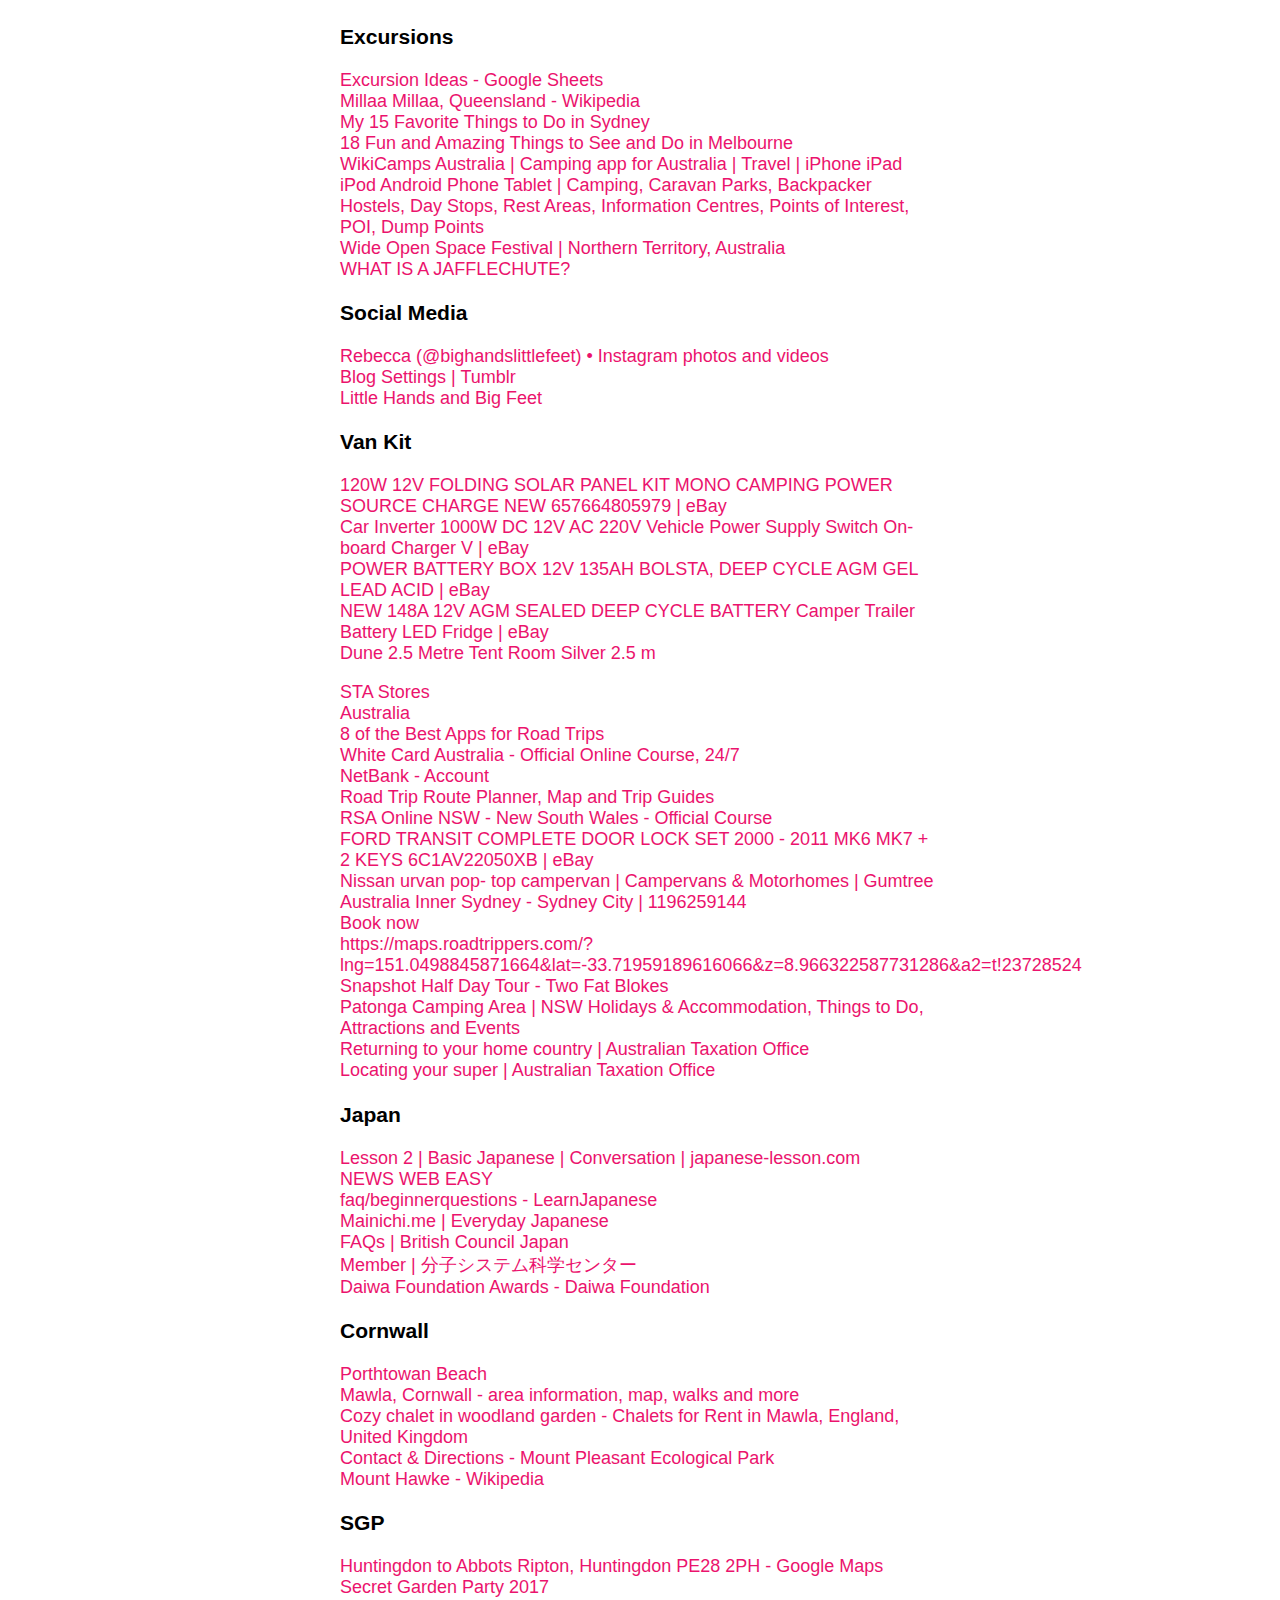
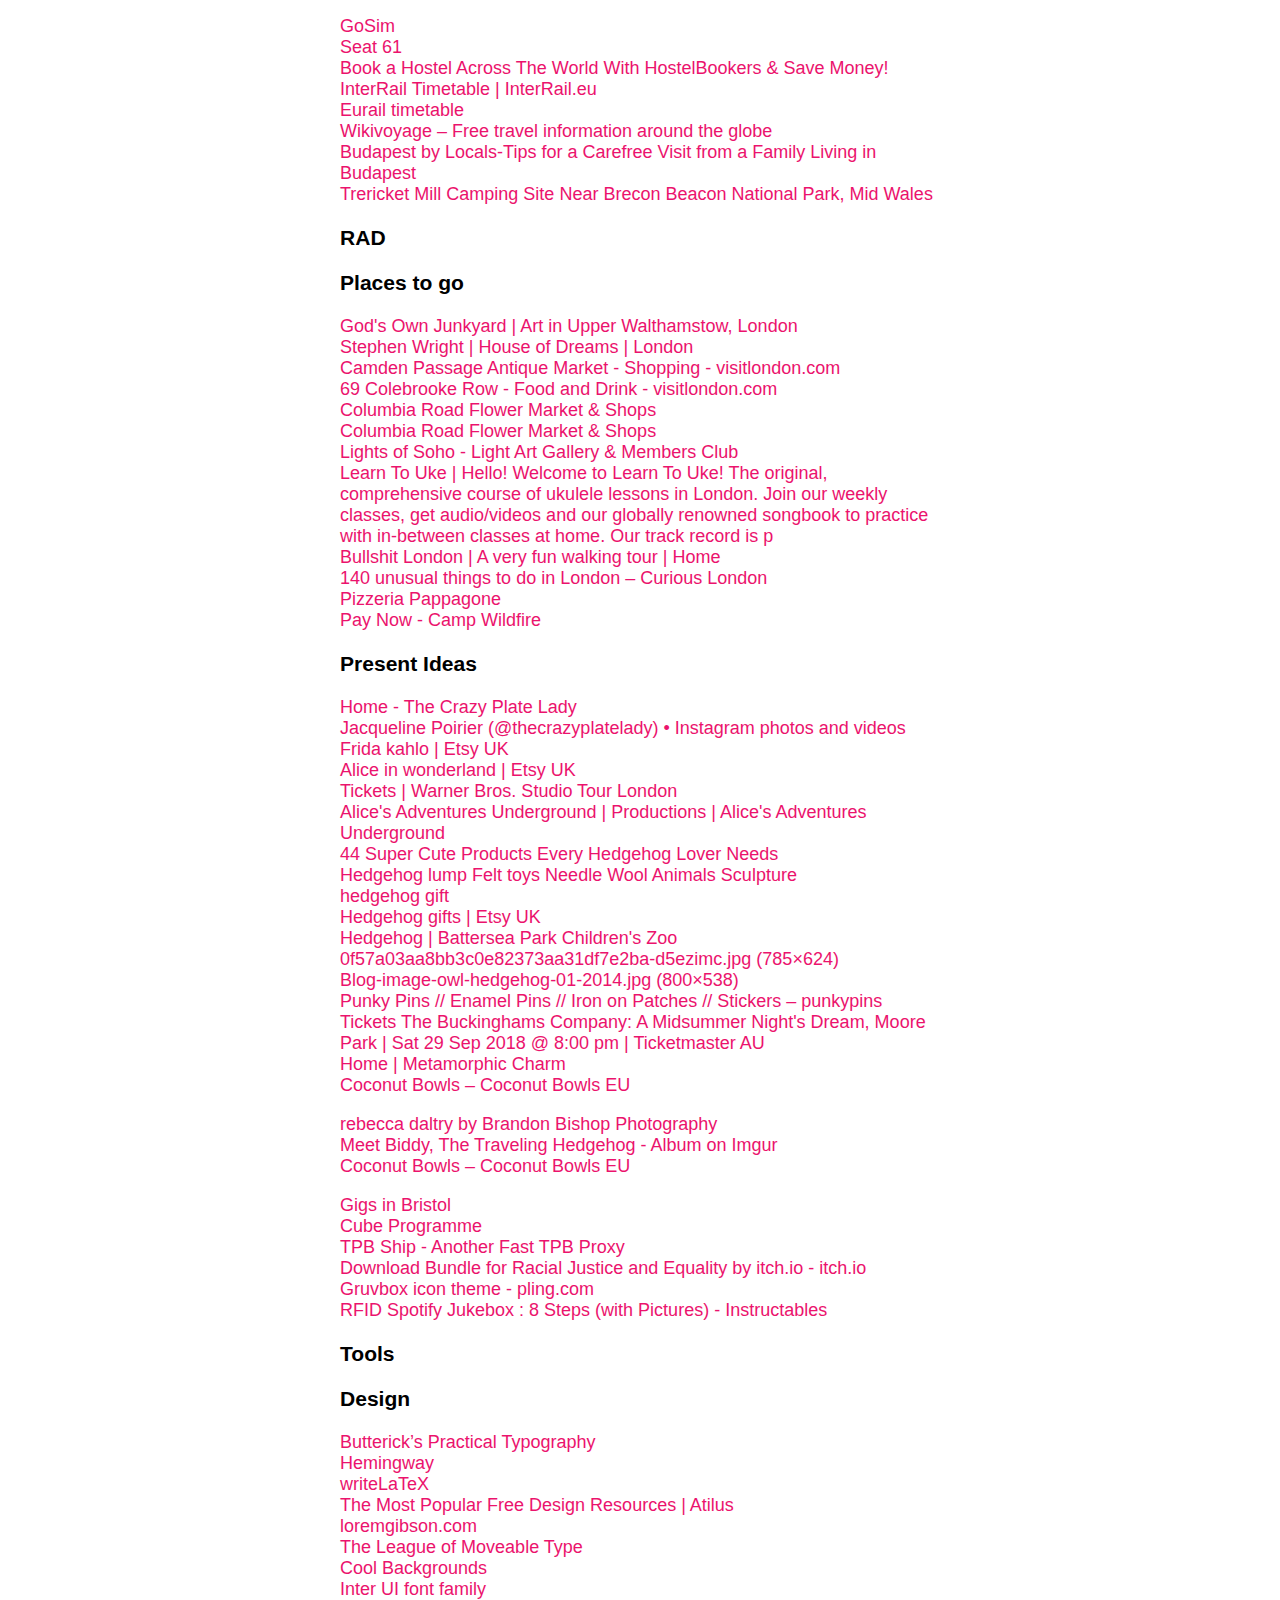
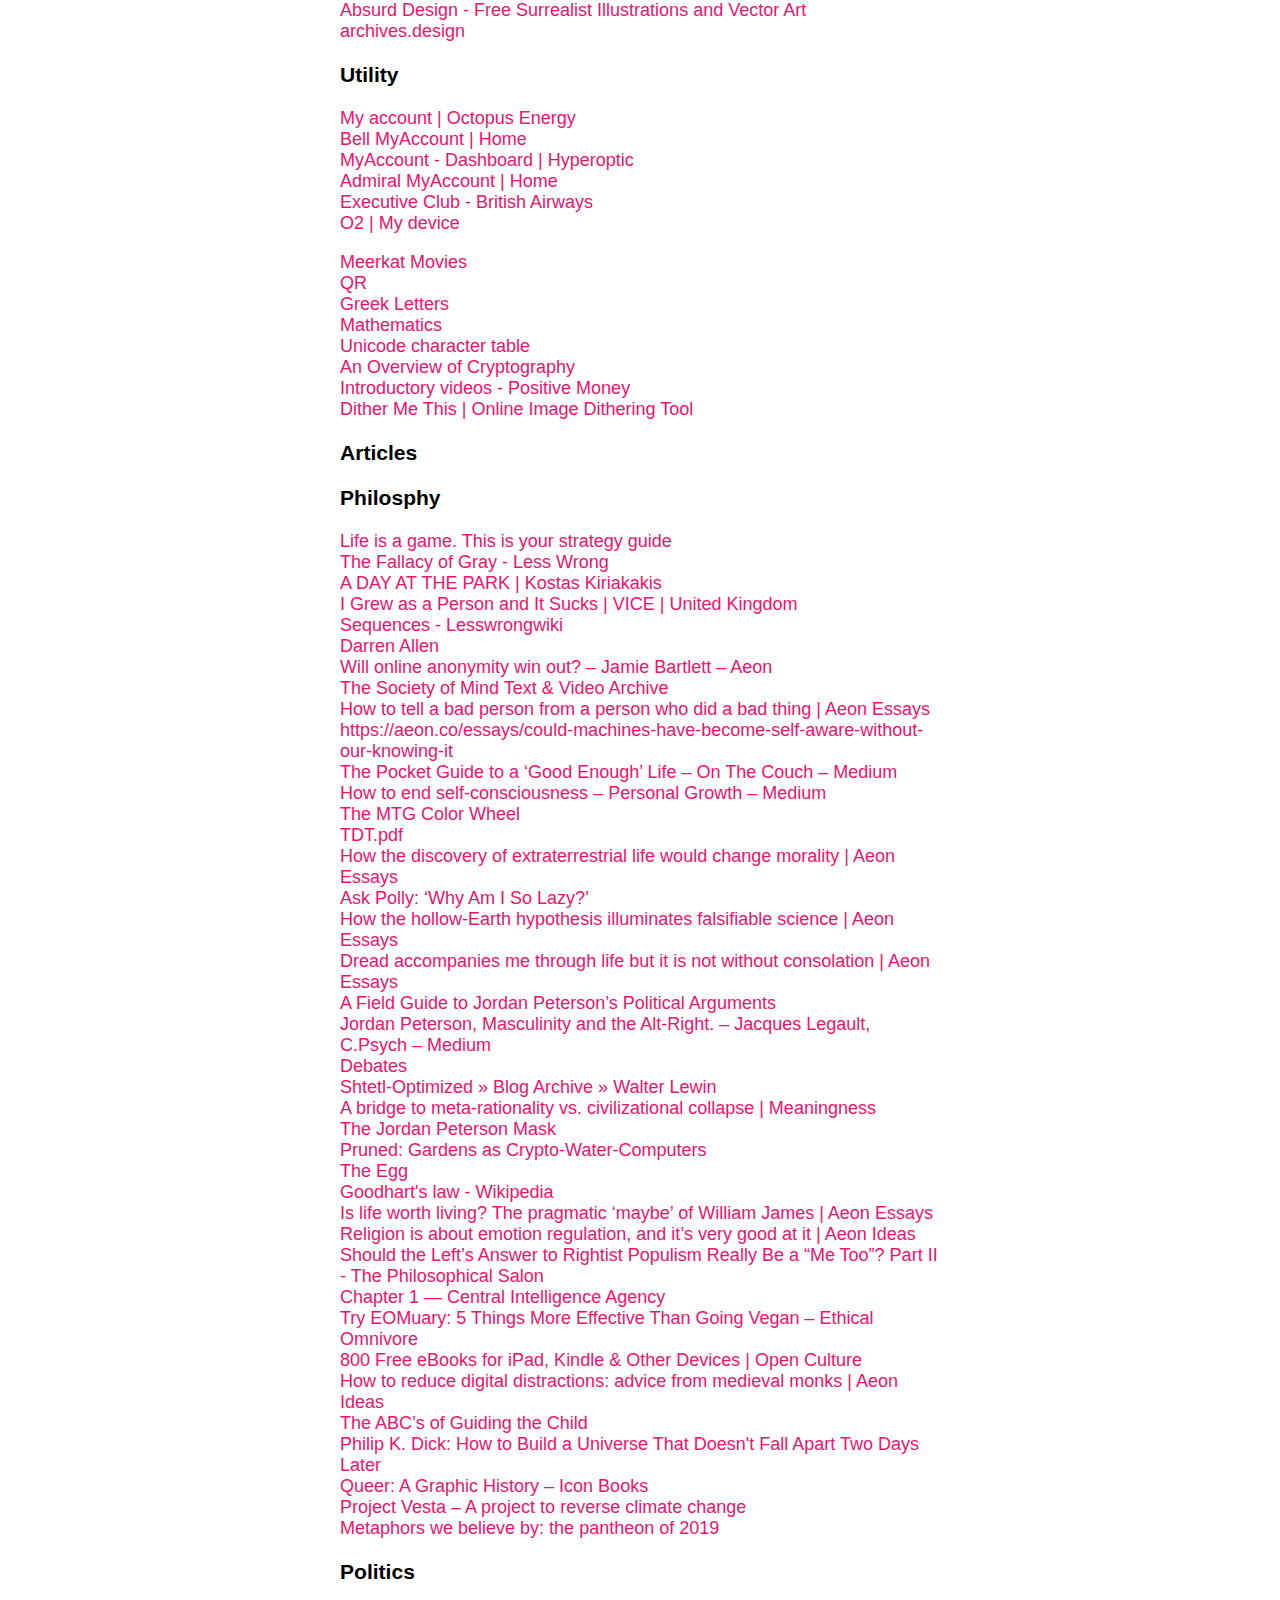
==== commit 145920e5: "Update bookmarks.html" ====
--- a/bookmarks.html
+++ b/bookmarks.html
@@ -42,10 +42,10 @@
         </td><td><DT><A HREF="https://www.pinterest.co.uk/thesambriggs/" ADD_DATE="1531231122" ICON="[data-uri]">🖼</A>
         </td><td><DT><A HREF="http://www.amazon.co.uk/" ADD_DATE="1338638089" ICON="[data-uri]">🛒</A>
         </td><td><DT><A HREF="https://www.dndbeyond.com/" ADD_DATE="1666706001" ICON="[data-uri]">🐲</A>
-        </td><td><DT><H3 ADD_DATE="1600192696" LAST_MODIFIED="1652440134">News</H3>
 	</td>
 		    </tr>
 		</table>
+	     <DT><H3 ADD_DATE="1600192696" LAST_MODIFIED="1652440134">News</H3>
         <DL><p>
             <DT><A HREF="https://anotherangryvoice.blogspot.com/" ADD_DATE="1562113051" ICON="[data-uri]">AAV</A>
             <DT><A HREF="https://news.ycombinator.com/news" ADD_DATE="1481540709" ICON="[data-uri]">Hacker News</A>
